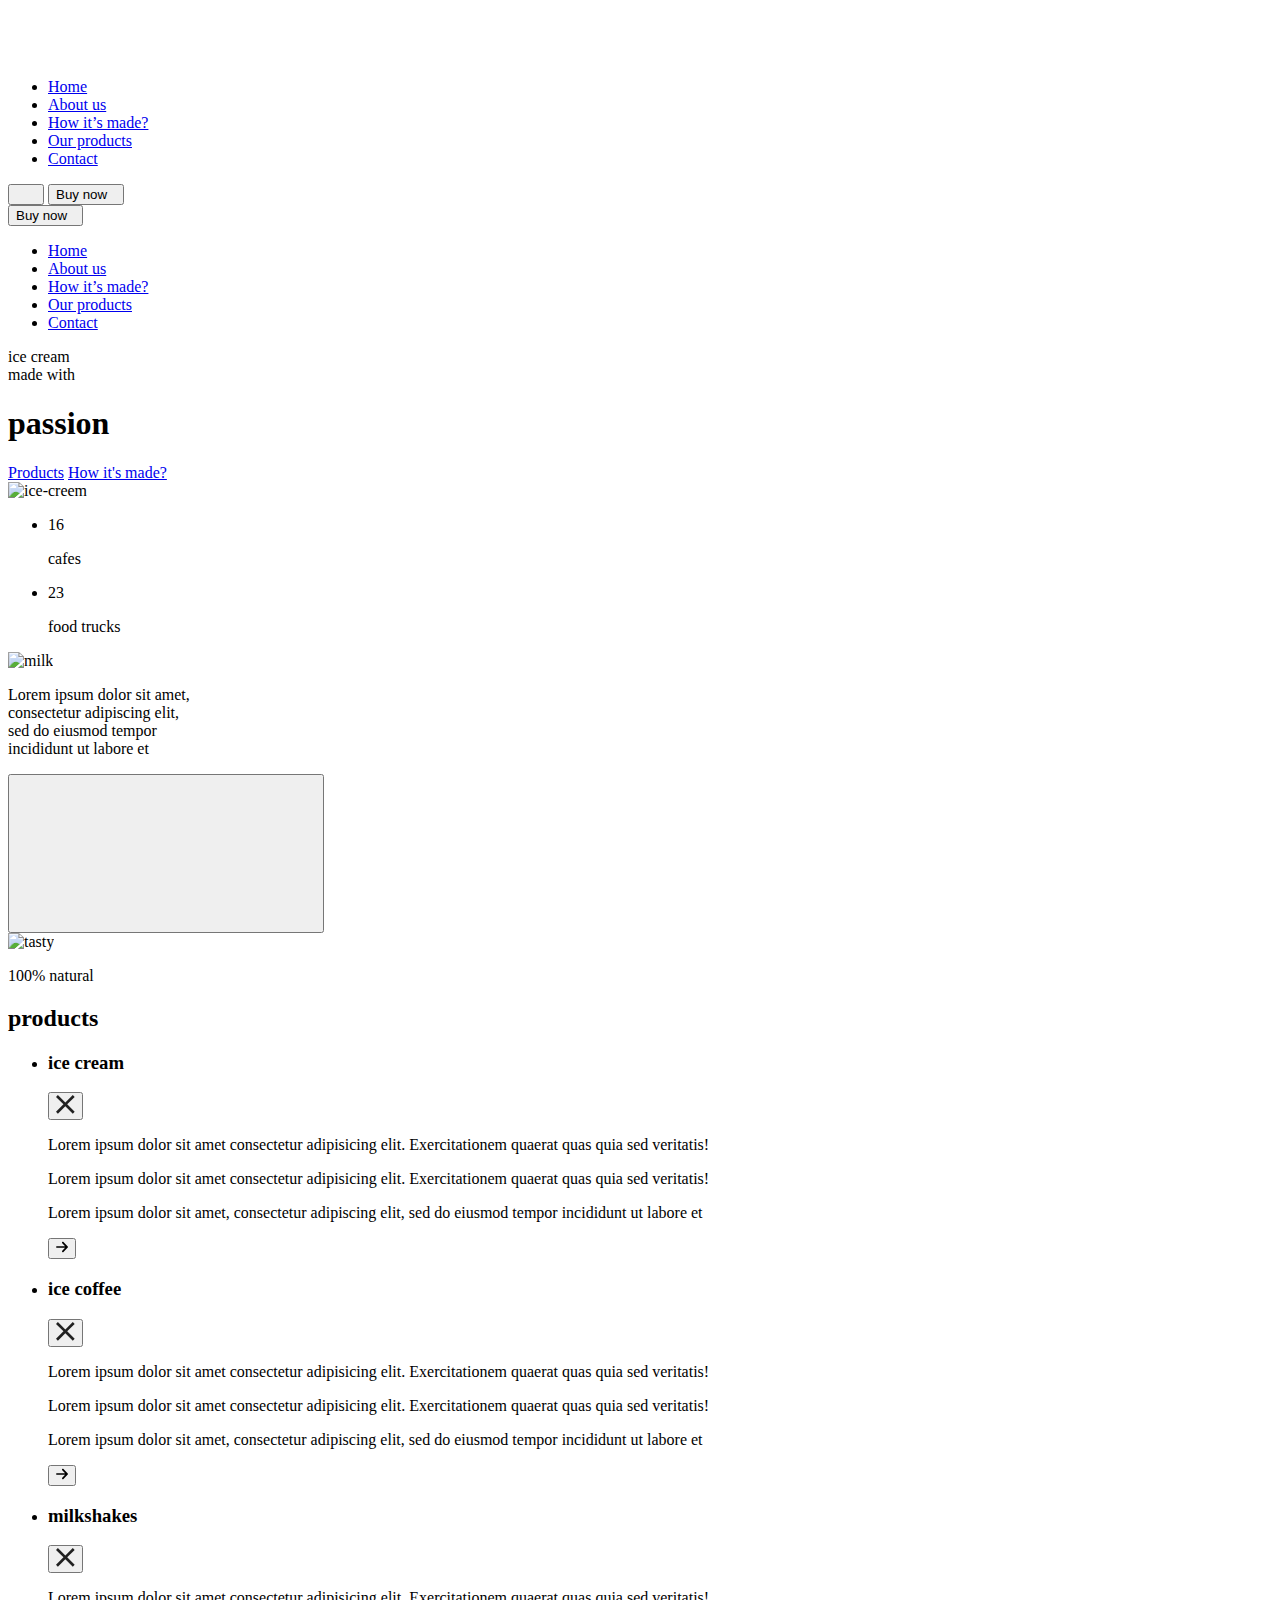
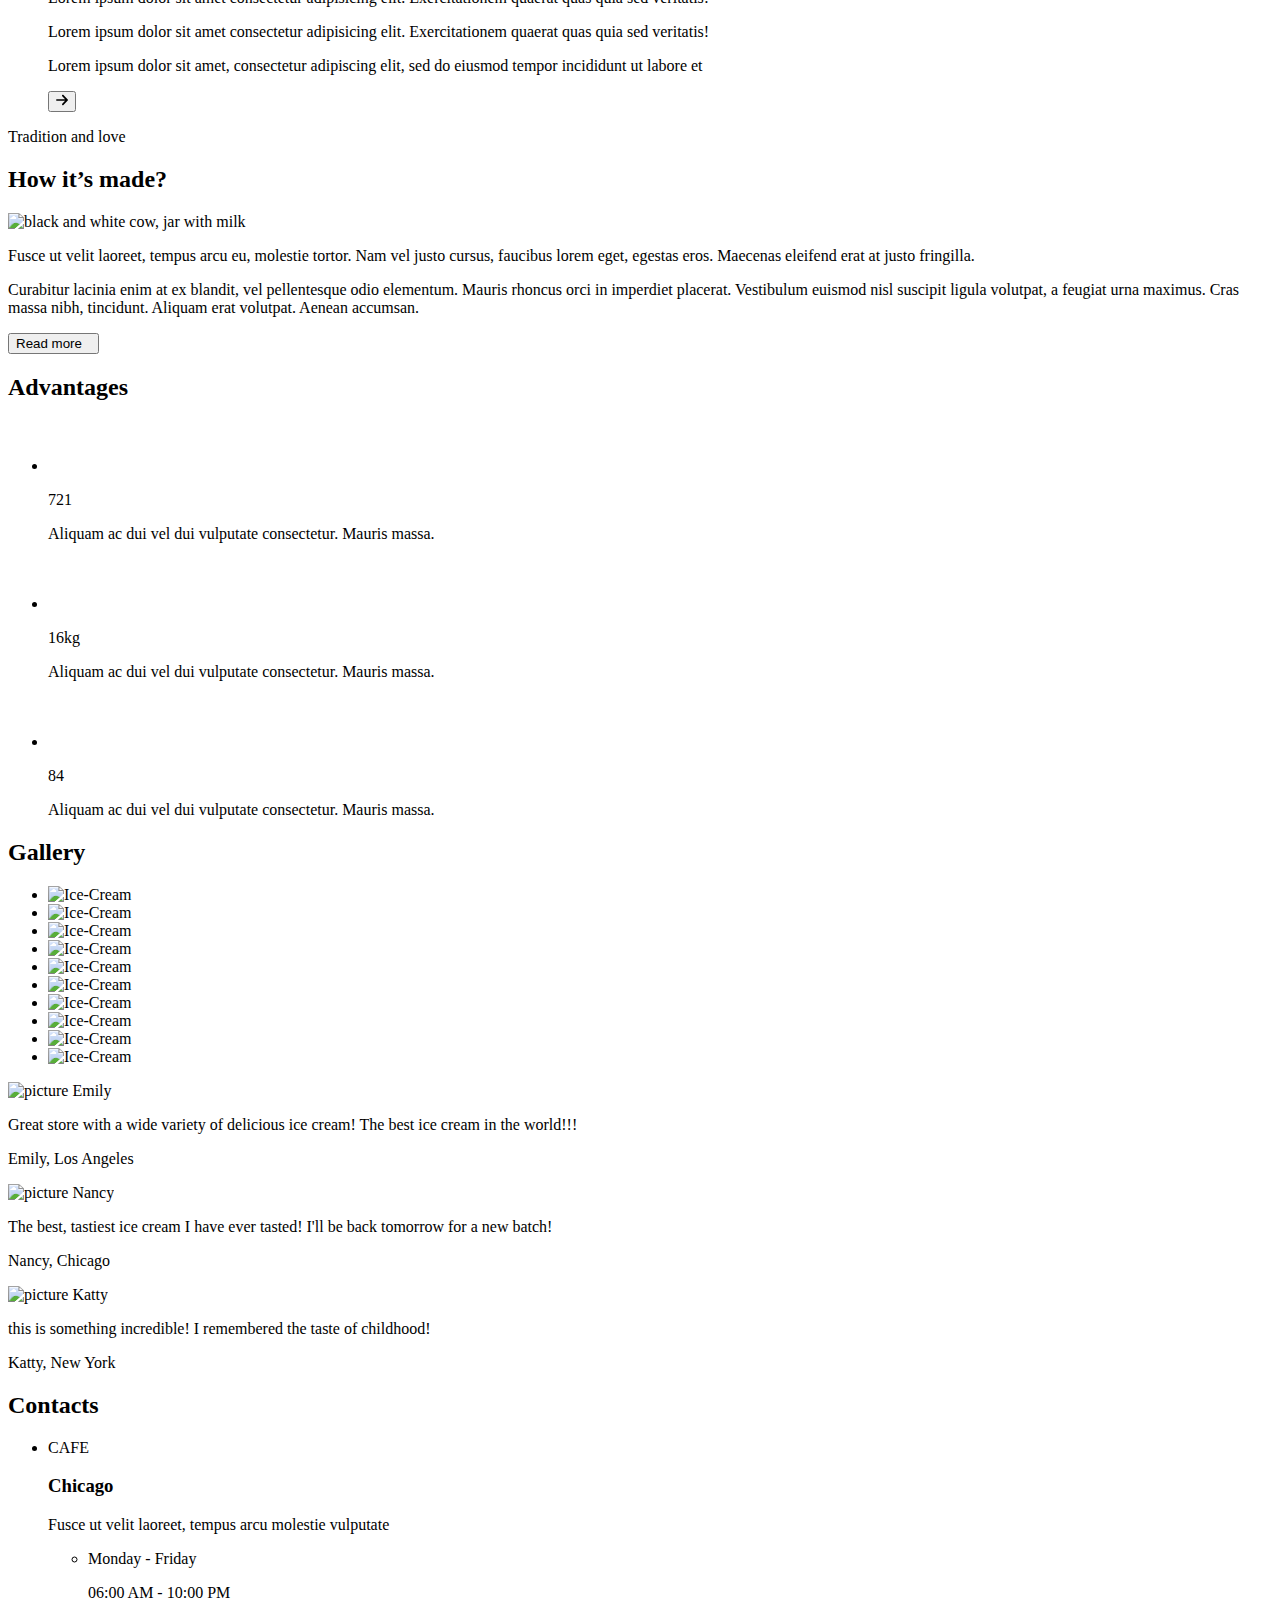
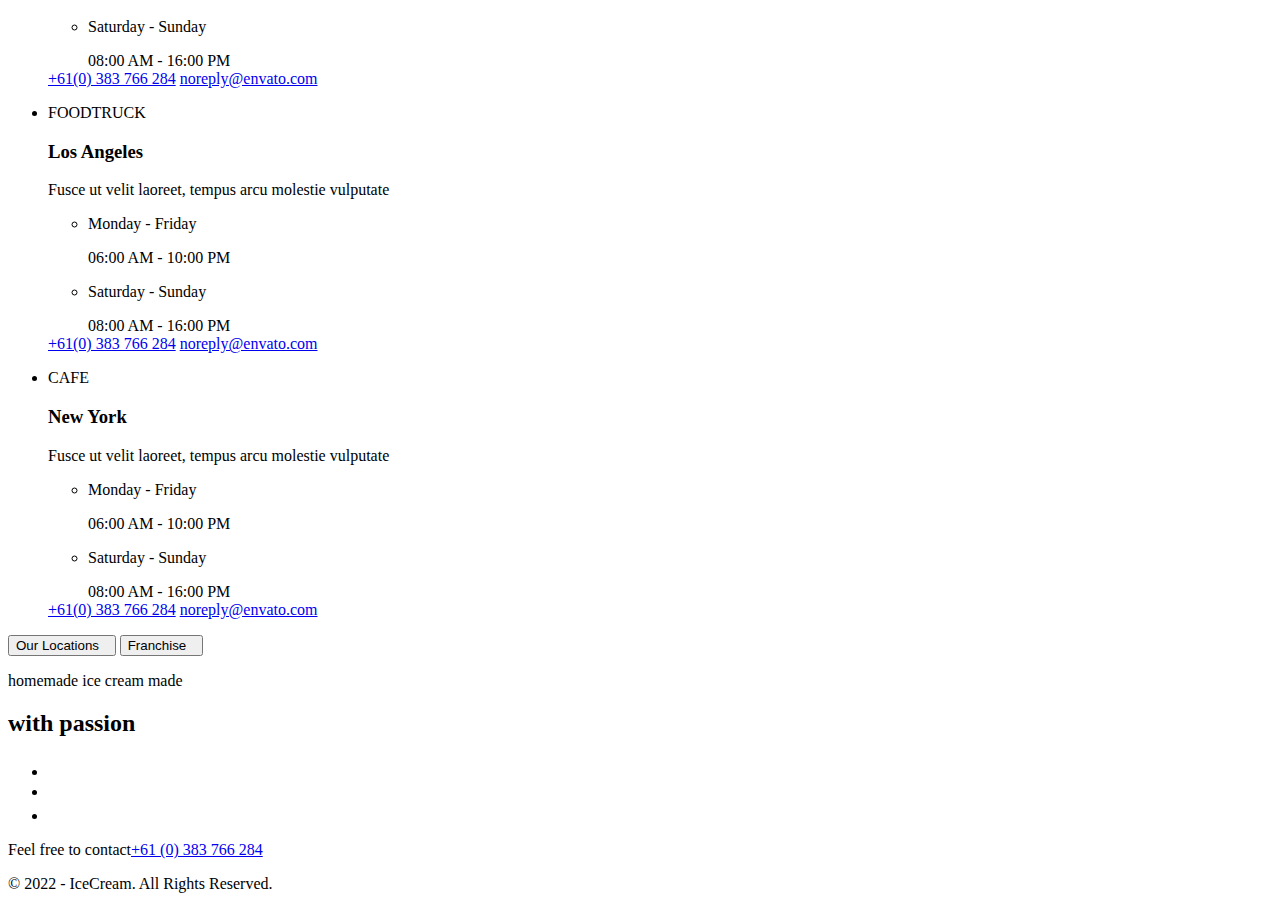
==== index.html @ 9c91da30 "Deploying to gh-pages from @ kalantyr350/team-project-IceCream@18b39ff527b19123bee107fb56b7af96f344f" ====
<!DOCTYPE html><html lang="ru"><head><meta charset="utf-8"><meta name="viewport" content="width=device-width, initial-scale=1.0"><link rel="preconnect" href="https://fonts.googleapis.com"><link rel="preconnect" href="https://fonts.gstatic.com" crossorigin><link href="https://fonts.googleapis.com/css2?family=DM+Sans:wght@400;500;700&family=Titan+One&display=swap" rel="stylesheet"><link rel="icon" type="image/svg+xml" href="/team-project-IceCream/favicon.0c1d0302.svg"><link rel="icon" type="image/png" href="/team-project-IceCream/favicon.6949370d.png"><title>IceCream</title><link rel="stylesheet" href="https://cdnjs.cloudflare.com/ajax/libs/animate.css/4.1.1/animate.min.css"><link rel="stylesheet" href="/team-project-IceCream/index.3d4622b1.css"><script type="module" src="/team-project-IceCream/index.a258be38.js"></script><script src="/team-project-IceCream/index.fa2613f0.js" nomodule="" defer></script></head><body data-body="">  <header class="header__box"> <div class="container container__no-padding header"> <a class="logo" href="#"> <svg class="logo__icon" width="199" height="50"> <use href="/team-project-IceCream/symbol-defs.94a1ba23.svg#icon-header-logo"></use> </svg> </a> <nav class="nav-desktop"> <ul class="nav-desktop__list"> <li class="nav-desktop__item"> <a class="nav__link nav__link--red" href="#">Home</a> </li> <li class="nav-desktop__item"> <a class="nav__link" href="#hero">About us</a> </li> <li class="nav-desktop__item"> <a class="nav__link" href="#about">How it’s made?</a> </li> <li class="nav-desktop__item"> <a class="nav__link" href="#products">Our products</a> </li> <li class="nav-desktop__item"> <a class="nav__link" href="#contacts">Contact</a> </li> </ul> </nav> <button class="mobile-menu__btn" type="button" aria-expanded="false" aria-controls="menu-container" data-menu-button=""> <svg class="mobile-menu__icon" width="20" height="12" aria-label="mobile menu switcher"> <use class="mobile-menu__burger" href="/team-project-IceCream/symbol-defs.94a1ba23.svg#icon-Burger"></use> <use class="mobile-menu__close" href="/team-project-IceCream/symbol-defs.94a1ba23.svg#icon-close"></use> </svg> </button> <button class="btn btn--tablet btn--white" type="button" aria-label="Buy now"> Buy now <svg class="btn__icon--red btn__icon--tablet" width="5" height="8"> <use href="/team-project-IceCream/symbol-defs.94a1ba23.svg#icon-arrow"></use> </svg> </button> </div> <div class="header__menu" id="menu-container" data-menu=""> <button class="btn btn__modal btn--mobile btn--white" type="button" aria-label="Buy now"> Buy now <svg class="btn__icon--modal btn__icon--red" width="4" height="8"> <use href="/team-project-IceCream/symbol-defs.94a1ba23.svg#icon-arrow"></use> </svg> </button> <nav class="nav"> <ul class="nav__list"> <li class="nav__item"> <a class="nav__link nav__link--red" href="#">Home</a> </li> <li class="nav__item"> <a class="nav__link" href="#hero">About us</a> </li> <li class="nav__item"> <a class="nav__link" href="#about">How it’s made?</a> </li> <li class="nav__item"> <a class="nav__link" href="#products">Our products</a> </li> <li class="nav__item"> <a class="nav__link" href="#contacts">Contact</a> </li> </ul> </nav> </div> </header> <main> <section class="hero"> <div class="container hero__container"> <div class="hero__desc"> <p class="hero__upertitle"> ice cream <br> made with </p> <h1 class="hero__title">passion</h1> <a class="btn__hero--red btn--red hero__btn" href="#products" id="products">Products</a> <a class="btn__hero--white btn--white hero__btn" href="#about">How it's made?</a> </div> <div class="hero__circle"></div> <img class="animate__animated animate__bounceInUp hero__ice-img" srcset="/team-project-IceCream/hero-img-2_S.8f963b4f.png     270w, /team-project-IceCream/hero-img-2_M.3c73f5ce.png     740w, /team-project-IceCream/hero-img-2_L.64adb747.png    1110w, /team-project-IceCream/hero-img-2_L@2x.6c833a08.png 1480w" src="/team-project-IceCream/hero-img-2_S.8f963b4f.png" alt="ice-creem"> <div class="count hero__count"> <ul class="count__list"> <li class="count__item count__item--position-right"> <p class="count__numb count__numb--position-right">16</p> <p class="count__text">cafes</p> </li> <li class="count__item"> <p class="count__numb">23</p> <p class="count__text">food trucks</p> </li> </ul> </div> <img class="animate__animated animate__bounceInLeft hero__milk-img" srcset="/team-project-IceCream/hero-img-1_M.9b513e50.png     740w, /team-project-IceCream/hero-img-1_L.14044c7f.png    1110w, /team-project-IceCream/hero-img-1_L@2x.a9b1babf.png 1480w" src="/team-project-IceCream/hero-img-1_M.9b513e50.png" alt="milk"> <div class="hero__thumb thumb"> <p class="hero__text thumb__text"> Lorem ipsum dolor sit amet,<br> consectetur adipiscing elit,<br> sed do eiusmod tempor <br> incididunt ut labore et </p> <button class="thumb__btn" type="button"> <svg class="hero__icon thumb__icon"> <use href="/team-project-IceCream/icons.f85179a1.svg#icon-arrow-right"></use> </svg> </button> </div> <img class="animate__animated animate__bounceInRight hero__testy-img" srcset="/team-project-IceCream/hero-img-3_M.691d2190.png     740w, /team-project-IceCream/hero-img-3_L.ec62154a.png    1110w, /team-project-IceCream/hero-img-3_L@2x.606f3896.png 1480w" src="/team-project-IceCream/hero-img-3_M.691d2190.png" alt="tasty"> </div> </section> <section id="products">  <div class="container"> <p class="products__natural upertitle">100% natural</p> <h2 class="products title" id="products">products</h2> <ul class="product__carts"> <li> <div class="products__cover products__cover--pinc"> <h3 class="products__tipe">ice cream</h3> <div class="list"> <div class="modal__products--menu products-is-hidden" data-products-modal=""> <button type="button" class="modal__products--close-btn" data-products-modal-close=""> <svg width="19" height="19" viewbox="0 0 19 19" fill="none" xmlns="http://www.w3.org/2000/svg"> <path d="M18.6667 1.88L16.7867 0L9.33333 7.45334L1.88 0L0 1.88L7.45334 9.33333L0 16.7867L1.88 18.6667L9.33333 11.2133L16.7867 18.6667L18.6667 16.7867L11.2133 9.33333L18.6667 1.88Z" fill="#212121"> </path> </svg> </button> <p class="products__descr"> Lorem ipsum dolor sit amet consectetur adipisicing elit. Exercitationem quaerat quas quia sed veritatis! </p> </div> <div class="list__modal"> <div class="product__overlay"> <p class="products__descr"> Lorem ipsum dolor sit amet consectetur adipisicing elit. Exercitationem quaerat quas quia sed veritatis! </p> </div> <p class="products__descr"> Lorem ipsum dolor sit amet, consectetur adipiscing elit, sed do eiusmod tempor incididunt ut labore et </p> </div> <button type="button" class="btn__products products__button" data-products-modal-open=""> <svg class="products__icon" width="12" height="12" viewbox="0 0 512 512"> <path d="M318.431 464.716l182.857-182.857c14.283-14.281 14.283-37.438 0-51.72l-182.857-182.857c-14.283-14.281-37.438-14.281-51.72 0-14.282 14.282-14.282 37.438 0 51.72l120.427 120.427h-350.566c-20.198 0-36.572 16.374-36.572 36.572s16.373 36.572 36.572 36.572h350.566l-120.427 120.426c-7.14 7.14-10.711 16.5-10.711 25.86s3.57 18.719 10.711 25.86c14.283 14.283 37.438 14.283 51.72 0z"> </path> </svg> </button> </div> </div> </li> <li> <div class="products__cover products__cover--broun"> <h3 class="products__tipe">ice coffee</h3> <div class="list"> <div class="modal__products--menu products-is-hidden" data-products-modal-2=""> <button type="button" class="modal__products--close-btn" data-products-modal-2-close=""> <svg width="19" height="19" viewbox="0 0 19 19" fill="none" xmlns="http://www.w3.org/2000/svg"> <path d="M18.6667 1.88L16.7867 0L9.33333 7.45334L1.88 0L0 1.88L7.45334 9.33333L0 16.7867L1.88 18.6667L9.33333 11.2133L16.7867 18.6667L18.6667 16.7867L11.2133 9.33333L18.6667 1.88Z" fill="#212121"> </path> </svg> </button> <p class="products__descr"> Lorem ipsum dolor sit amet consectetur adipisicing elit. Exercitationem quaerat quas quia sed veritatis! </p> </div> <div class="list__modal"> <div class="product__overlay"> <p class="products__descr"> Lorem ipsum dolor sit amet consectetur adipisicing elit. Exercitationem quaerat quas quia sed veritatis! </p> </div> <p class="products__descr"> Lorem ipsum dolor sit amet, consectetur adipiscing elit, sed do eiusmod tempor incididunt ut labore et </p> </div> <button class="btn__products products__button" type="button" data-products-modal-2-open=""> <svg class="products__icon" width="12" height="12" viewbox="0 0 512 512"> <path d="M318.431 464.716l182.857-182.857c14.283-14.281 14.283-37.438 0-51.72l-182.857-182.857c-14.283-14.281-37.438-14.281-51.72 0-14.282 14.282-14.282 37.438 0 51.72l120.427 120.427h-350.566c-20.198 0-36.572 16.374-36.572 36.572s16.373 36.572 36.572 36.572h350.566l-120.427 120.426c-7.14 7.14-10.711 16.5-10.711 25.86s3.57 18.719 10.711 25.86c14.283 14.283 37.438 14.283 51.72 0z"> </path> </svg> </button> </div> </div> </li> <li> <div class="products__cover products__cover--green"> <h3 class="products__tipe">milkshakes</h3> <div class="list"> <div class="modal__products--menu products-is-hidden" data-products-modal-3=""> <button type="button" class="modal__products--close-btn" data-products-modal-3-close=""> <svg width="19" height="19" viewbox="0 0 19 19" fill="none" xmlns="http://www.w3.org/2000/svg"> <path d="M18.6667 1.88L16.7867 0L9.33333 7.45334L1.88 0L0 1.88L7.45334 9.33333L0 16.7867L1.88 18.6667L9.33333 11.2133L16.7867 18.6667L18.6667 16.7867L11.2133 9.33333L18.6667 1.88Z" fill="#212121"> </path> </svg> </button> <p class="products__descr"> Lorem ipsum dolor sit amet consectetur adipisicing elit. Exercitationem quaerat quas quia sed veritatis! </p> </div> <div class="list__modal"> <div class="product__overlay"> <p class="products__descr"> Lorem ipsum dolor sit amet consectetur adipisicing elit. Exercitationem quaerat quas quia sed veritatis! </p> </div> <p class="products__descr"> Lorem ipsum dolor sit amet, consectetur adipiscing elit, sed do eiusmod tempor incididunt ut labore et </p> </div> <button class="btn__products products__button" type="button" data-products-modal-3-open=""> <svg class="products__icon" width="12" height="12" viewbox="0 0 512 512"> <path d="M318.431 464.716l182.857-182.857c14.283-14.281 14.283-37.438 0-51.72l-182.857-182.857c-14.283-14.281-37.438-14.281-51.72 0-14.282 14.282-14.282 37.438 0 51.72l120.427 120.427h-350.566c-20.198 0-36.572 16.374-36.572 36.572s16.373 36.572 36.572 36.572h350.566l-120.427 120.426c-7.14 7.14-10.711 16.5-10.711 25.86s3.57 18.719 10.711 25.86c14.283 14.283 37.438 14.283 51.72 0z"> </path> </svg> </button> </div> </div> </li> </ul> </div> </section> <section class="about" id="about"> <div class="container"> <p class="about__upertitle upertitle">Tradition and love</p> <h2 class="title">How it’s made?</h2> <div class="about__wraper"> <picture> <source media="(min-width: 1200px)" width="501" height="501" srcset="/team-project-IceCream/cow_&_milk-L.8866e5c8.png    1x, /team-project-IceCream/cow_&_milk-L@2x.b2babfb7.png 2x" type="image/png"> <source media="(min-width: 768px)" width="336" height="335" srcset="/team-project-IceCream/cow_&_milk-M.c516e154.png    1x, /team-project-IceCream/cow_&_milk-M@2x.08683443.png 2x" type="image/png"> <source media="(min-width: 320px)" width="280" height="279" srcset="/team-project-IceCream/cow_&_milk-S.b6f241de.png    1x, /team-project-IceCream/cow_&_milk-S@2x.0e283db9.png 2x" type="image/png"> <img class="about__pic" width="280" height="279" src="/team-project-IceCream/cow_&_milk-S.b6f241de.png" alt="black and white cow, jar with milk"> </picture> <div> <p class="about__txt"> Fusce ut velit laoreet, tempus arcu eu, molestie tortor. Nam vel justo cursus, faucibus lorem eget, egestas eros. Maecenas eleifend erat at justo fringilla. </p> <p class="about__txt about__txt--light"> Curabitur lacinia enim at ex blandit, vel pellentesque odio elementum. Mauris rhoncus orci in imperdiet placerat. Vestibulum euismod nisl suscipit ligula volutpat, a feugiat urna maximus. Cras massa nibh, tincidunt. <span class="about__txt-span">Aliquam erat volutpat. Aenean accumsan.</span> </p> <button class="btn btn--white" type="button"> Read more <svg class="about-btn__icon" width="5" height="8"> <use href="/team-project-IceCream/symbol-defs.94a1ba23.svg#icon-arrow"></use> </svg> </button> </div> </div> </div> </section> <section class="advantages"> <div class="container"> <h2 class="visually-hidden">Advantages</h2> <ul class="advantages__list"> <li class="advantages__item"> <svg width="33" height="50"> <use href="/team-project-IceCream/icons.f85179a1.svg#icon-frame-1"></use> </svg> <p class="advantages__amount">721</p> <p class="advantages__text"> Aliquam ac dui vel dui vulputate consectetur. Mauris massa. </p> </li> <li class="advantages__item"> <svg width="50" height="50"> <use href="/team-project-IceCream/icons.f85179a1.svg#icon-frame-2"></use> </svg> <p class="advantages__amount">16kg</p> <p class="advantages__text"> Aliquam ac dui vel dui vulputate consectetur. Mauris massa. </p> </li> <li class="advantages__item"> <svg class="advantages__icon" width="44" height="50"> <use href="/team-project-IceCream/symbol-defs.94a1ba23.svg#icon-frame-3"></use> </svg> <p class="advantages__amount">84</p> <p class="advantages__text"> Aliquam ac dui vel dui vulputate consectetur. Mauris massa. </p> </li> </ul> </div> </section> <section class="animated fadeInRightBig gallery__section wow"> <div class="animated fadeInRightBig gallery__container wow"> <h2 class="visually-hidden">Gallery</h2> <ul class="gallery__list list"> <li class="gallery__item-1"> <div class="gallery__thumb"> <picture> <source media="(min-width: 1200px)" srcset="/team-project-IceCream/1home.07853fe1.webp, /team-project-IceCream/1home@2x.51f0af89.webp 2x, /team-project-IceCream/1home@3x.c2828430.webp 3x" type="image/webp"> <source media="(min-width: 1200px)" srcset="/team-project-IceCream/1home.81d6604b.jpg, /team-project-IceCream/1home@2x.0d729398.jpg 2x, /team-project-IceCream/1home@3x.ca6fe672.jpg 3x" type="image/jpg"> <source media="(min-width: 768px)" srcset="/team-project-IceCream/1home.9086d4ee.webp, /team-project-IceCream/1home@2x.04c9656e.webp 2x, /team-project-IceCream/1home@3x.72530633.webp 3x" type="image/webp"> <source media="(min-width: 768px)" srcset="/team-project-IceCream/1home.b2acc236.jpg, /team-project-IceCream/1home@2x.2252088e.jpg 2x, /team-project-IceCream/1home@3x.9dd06cd9.jpg 3x" type="image/jpg"> <source media="(max-width: 767px)" srcset="/team-project-IceCream/1home.661483b3.webp, /team-project-IceCream/1home@2x.574b0a37.webp 2x, /team-project-IceCream/1home@3x.e9f66fc8.webp 3x" type="image/webp"> <source media="(max-width: 767px)" srcset="/team-project-IceCream/1home.656fd512.jpg, /team-project-IceCream/1home@2x.6d85b56c.jpg 2x, /team-project-IceCream/1home@3x.ba9da4b8.jpg 3x" type="image/jpg"> <img src="/team-project-IceCream/1home.656fd512.jpg" alt="Ice-Cream" width="138" height="138"> </picture> </div> </li> <li class="gallery__item-2"> <div class="gallery__thumb"> <picture> <source media="(min-width: 1200px)" srcset="/team-project-IceCream/2home.190d1db8.webp, /team-project-IceCream/2home@2x.1f559911.webp 2x, /team-project-IceCream/2home@3x.dd7164ca.webp 3x" type="image/webp"> <source media="(min-width: 1200px)" srcset="/team-project-IceCream/2home.0a573ef8.jpg, /team-project-IceCream/2home@2x.5315b11c.jpg 2x, /team-project-IceCream/2home@3x.2363ab4e.jpg 3x" type="image/jpg"> <source media="(min-width: 768px)" srcset="/team-project-IceCream/2home.b69db30c.webp, /team-project-IceCream/2home@2x.b7a07f9c.webp 2x, /team-project-IceCream/2home@3x.f7396d0d.webp 3x" type="image/webp"> <source media="(min-width: 768px)" srcset="/team-project-IceCream/2home.e3f4c4cb.jpg, /team-project-IceCream/2home@2x.da241d40.jpg 2x, /team-project-IceCream/2home@3x.7f69c5ba.jpg 3x" type="image/jpg"> <source media="(max-width: 767px)" srcset="/team-project-IceCream/2home.d48d2750.webp, /team-project-IceCream/2home@2x.bebc24a4.webp 2x, /team-project-IceCream/2home@3x.244172d2.webp 3x" type="image/webp"> <source media="(max-width: 767px)" srcset="/team-project-IceCream/2home.639f1b56.jpg, /team-project-IceCream/2home@2x.c66a477c.jpg 2x, /team-project-IceCream/2home@3x.2af76947.jpg 3x" type="image/jpg"> <img src="/team-project-IceCream/2home.639f1b56.jpg" alt="Ice-Cream" width="138" height="138"> </picture> </div> </li> <li class="gallery__item-3"> <div class="gallery__thumb"> <picture> <source media="(min-width: 1200px)" srcset="/team-project-IceCream/3home.cd8d86be.webp, /team-project-IceCream/3home@2x.ab7db70b.webp 2x, /team-project-IceCream/3home@3x.3803e459.webp 3x" type="image/webp"> <source media="(min-width: 1200px)" srcset="/team-project-IceCream/3home.0689c286.jpg, /team-project-IceCream/3home@2x.57a922be.jpg 2x, /team-project-IceCream/3home@3x.15e0a559.jpg 3x" type="image/jpg"> <source media="(min-width: 768px)" srcset="/team-project-IceCream/3home.02a32520.webp, /team-project-IceCream/3home@2x.22d7dbb9.webp 2x, /team-project-IceCream/3home@3x.3a37e2b0.webp 3x" type="image/webp"> <source media="(min-width: 768px)" srcset="/team-project-IceCream/3home.431990d1.jpg, /team-project-IceCream/3home@2x.ae7bba0c.jpg 2x, /team-project-IceCream/3home@3x.bc47adfe.jpg 3x" type="image/jpg"> <source media="(max-width: 767px)" srcset="/team-project-IceCream/3home.6e8ae315.webp, /team-project-IceCream/3home@2x.2c6f6324.webp 2x, /team-project-IceCream/3home@3x.595c745a.webp 3x" type="image/webp"> <source media="(max-width: 767px)" srcset="/team-project-IceCream/3home.e749b6d2.jpg, /team-project-IceCream/3home@2x.3f889603.jpg 2x, /team-project-IceCream/3home@3x.26f7e078.jpg 3x" type="image/jpg"> <img src="/team-project-IceCream/3home.e749b6d2.jpg" alt="Ice-Cream" width="138" height="138"> </picture> </div> </li> <li class="gallery__item-4"> <div class="gallery__thumb"> <picture> <source media="(min-width: 1200px)" srcset="/team-project-IceCream/4home.25f0a99a.webp, /team-project-IceCream/4home@2x.cfc851ad.webp 2x, /team-project-IceCream/4home@3x.22238ecc.webp 3x" type="image/webp"> <source media="(min-width: 1200px)" srcset="/team-project-IceCream/4home.e66a1725.jpg, /team-project-IceCream/4home@2x.4284e257.jpg 2x, /team-project-IceCream/4home@3x.6bfc12f4.jpg 3x" type="image/jpg"> <source media="(min-width: 768px)" srcset="/team-project-IceCream/4home.388c9bc2.webp, /team-project-IceCream/4home@2x.50314771.webp 2x, /team-project-IceCream/4home@3x.9d56ee84.webp 3x" type="image/webp"> <source media="(min-width: 768px)" srcset="/team-project-IceCream/4home.80cd219b.jpg, /team-project-IceCream/4home@2x.b686a675.jpg 2x, /team-project-IceCream/4home@3x.5c796418.jpg 3x" type="image/jpg"> <source media="(max-width: 767px)" srcset="/team-project-IceCream/4home.dad498e2.webp, /team-project-IceCream/4home@2x.9f15ea1f.webp 2x, /team-project-IceCream/4home@3x.00b57efb.webp 3x" type="image/webp"> <source media="(max-width: 767px)" srcset="/team-project-IceCream/4home.d7d38779.jpg, /team-project-IceCream/4home@2x.1e75e555.jpg 2x, /team-project-IceCream/4home@3x.dbc1b52d.jpg 3x" type="image/jpg"> <img src="/team-project-IceCream/4home.d7d38779.jpg" alt="Ice-Cream" width="283" height="283"> </picture> </div> </li> <li class="gallery__item-5"> <div class="gallery__thumb"> <picture> <source media="(min-width: 1200px)" srcset="/team-project-IceCream/5home.0f026df8.webp, /team-project-IceCream/5home@2x.3cd63fed.webp 2x, /team-project-IceCream/5home@3x.fd6698b1.webp 3x" type="image/webp"> <source media="(min-width: 1200px)" srcset="/team-project-IceCream/5home.d31dad17.jpg, /team-project-IceCream/5home@2x.139a1d9f.jpg 2x, /team-project-IceCream/5home@3x.af096e99.jpg 3x" type="image/jpg"> <source media="(min-width: 768px)" srcset="/team-project-IceCream/5home.c43b9bd3.webp, /team-project-IceCream/5home@2x.a88df3db.webp 2x, /team-project-IceCream/5home@3x.dba37937.webp 3x" type="image/webp"> <source media="(min-width: 768px)" srcset="/team-project-IceCream/5home.83240c7c.jpg, /team-project-IceCream/5home@2x.25056274.jpg 2x, /team-project-IceCream/5home@3x.640b420e.jpg 3x" type="image/jpg"> <source media="(max-width: 767px)" srcset="/team-project-IceCream/5home.a1164c24.webp, /team-project-IceCream/5home@2x.c62a443d.webp 2x, /team-project-IceCream/5home@3x.9d4d0d19.webp 3x" type="image/webp"> <source media="(max-width: 767px)" srcset="/team-project-IceCream/5home.a8ef2b3b.jpg, /team-project-IceCream/5home@2x.a3c6cb8f.jpg 2x, /team-project-IceCream/5home@3x.bb4ba409.jpg 3x" type="image/jpg"> <img src="/team-project-IceCream/5home.a8ef2b3b.jpg" alt="Ice-Cream" width="138" height="138"> </picture> </div> </li> <li class="gallery__item-6"> <div class="gallery__thumb"> <picture> <source media="(min-width: 1200px)" srcset="/team-project-IceCream/6home.422fbf2b.webp, /team-project-IceCream/6home@2x.44ad7c1d.webp 2x, /team-project-IceCream/6home@3x.9aaf5078.webp 3x" type="image/webp"> <source media="(min-width: 1200px)" srcset="/team-project-IceCream/6home.ccf6234e.jpg, /team-project-IceCream/6home@2x.04f3eade.jpg 2x, /team-project-IceCream/6home@3x.f3f7069c.jpg 3x" type="image/jpg"> <source media="(min-width: 768px)" srcset="/team-project-IceCream/6home.e0cef9eb.webp, /team-project-IceCream/6home@2x.cb0a05aa.webp 2x, /team-project-IceCream/6home@3x.00c3a97b.webp 3x" type="image/webp"> <source media="(min-width: 768px)" srcset="/team-project-IceCream/6home.fffddd12.jpg, /team-project-IceCream/6home@2x.0b202d96.jpg 2x, /team-project-IceCream/6home@3x.6871cd73.jpg 3x" type="image/jpg"> <source media="(max-width: 767px)" srcset="/team-project-IceCream/6home.ff85364f.webp, /team-project-IceCream/6home@2x.3ac4902c.webp 2x, /team-project-IceCream/6home@3x.4ca46c26.webp 3x" type="image/webp"> <source media="(max-width: 767px)" srcset="/team-project-IceCream/6home.08952628.jpg, /team-project-IceCream/6home@2x.52d4215a.jpg 2x, /team-project-IceCream/6home@3x.30dd2308.jpg 3x" type="image/jpg"> <img src="/team-project-IceCream/6home.08952628.jpg" alt="Ice-Cream" width="138" height="138"> </picture> </div> </li> <li class="gallery__item-7"> <div class="gallery__thumb"> <picture> <source media="(min-width: 1200px)" srcset="/team-project-IceCream/7home.a083cb83.webp, /team-project-IceCream/7home@2x.781ca145.webp 2x, /team-project-IceCream/7home@3x.5c5dfc5a.webp 3x" type="image/webp"> <source media="(min-width: 1200px)" srcset="/team-project-IceCream/7home.9147b4f0.jpg, /team-project-IceCream/7home@2x.593a0e47.jpg 2x, /team-project-IceCream/7home@3x.bc9908df.jpg 3x" type="image/jpg"> <source media="(min-width: 768px)" srcset="/team-project-IceCream/7home.0acbe172.webp, /team-project-IceCream/7home@2x.dca9722a.webp 2x, /team-project-IceCream/7home@3x.972c325c.webp 3x" type="image/webp"> <source media="(min-width: 768px)" srcset="/team-project-IceCream/7home.453e38c8.jpg, /team-project-IceCream/7home@2x.1ff4a90e.jpg 2x, /team-project-IceCream/7home@3x.b3ac5f75.jpg 3x" type="image/jpg"> <source media="(max-width: 767px)" srcset="/team-project-IceCream/7home.a0fad184.webp, /team-project-IceCream/7home@2x.dc014c9e.webp 2x, /team-project-IceCream/7home@3x.6ca50ac0.webp 3x" type="image/webp"> <source media="(max-width: 767px)" srcset="/team-project-IceCream/7home.ce123b09.jpg, /team-project-IceCream/5home@2x.a3c6cb8f.jpg 2x, /team-project-IceCream/7home@3x.15150722.jpg 3x" type="image/jpg"> <img src="/team-project-IceCream/7home.ce123b09.jpg" alt="Ice-Cream" width="138" height="138"> </picture> </div> </li> <li class="gallery__item-8"> <div class="gallery__thumb"> <picture> <source media="(min-width: 1200px)" srcset="/team-project-IceCream/8home.826e7fee.webp, /team-project-IceCream/8home@2x.38545597.webp 2x, /team-project-IceCream/8home@3x.5f89a47f.webp 3x" type="image/webp"> <source media="(min-width: 1200px)" srcset="/team-project-IceCream/8home.ebab549b.jpg, /team-project-IceCream/8home@2x.a91e3014.jpg 2x, /team-project-IceCream/8home@3x.694b9bd0.jpg 3x" type="image/jpg"> <source media="(min-width: 768px)" srcset="/team-project-IceCream/8home.a5d0df22.webp, /team-project-IceCream/8home@2x.51024d0e.webp 2x, /team-project-IceCream/8home@3x.881f4611.webp 3x" type="image/webp"> <source media="(min-width: 768px)" srcset="/team-project-IceCream/8home.bca6fce3.jpg, /team-project-IceCream/8home@2x.ffc2c51f.jpg 2x, /team-project-IceCream/8home@3x.a1a923ee.jpg 3x" type="image/jpg"> <source media="(max-width: 767px)" srcset="/team-project-IceCream/8home.b67d171e.webp, /team-project-IceCream/8home@2x.88133e26.webp 2x, /team-project-IceCream/8home@3x.df2bd28e.webp 3x" type="image/webp"> <source media="(max-width: 767px)" srcset="/team-project-IceCream/8home.59385d6e.jpg, /team-project-IceCream/6home@2x.52d4215a.jpg 2x, /team-project-IceCream/8home@3x.28a4305f.jpg 3x" type="image/jpg"> <img src="/team-project-IceCream/8home.59385d6e.jpg" alt="Ice-Cream" width="138" height="138"> </picture> </div> </li> <li class="gallery__item-9"> <div class="gallery__thumb"> <picture> <source media="(min-width: 1200px)" srcset="/team-project-IceCream/9home.646c4719.webp, /team-project-IceCream/9home@2x.f3ef91c4.webp 2x, /team-project-IceCream/9home@3x.254263d2.webp 3x" type="image/webp"> <source media="(min-width: 1200px)" srcset="/team-project-IceCream/9home.6b68f805.jpg, /team-project-IceCream/9home@2x.e650b80a.jpg 2x, /team-project-IceCream/9home@3x.39820546.jpg 3x" type="image/jpg"> <source media="(min-width: 768px)" srcset="/team-project-IceCream/9home.faedfdbc.webp, /team-project-IceCream/9home@2x.3297ac96.webp 2x, /team-project-IceCream/9home@3x.08754d9c.webp 3x" type="image/webp"> <source media="(min-width: 768px)" srcset="/team-project-IceCream/9home.ba1645e8.jpg, /team-project-IceCream/9home@2x.75b4db30.jpg 2x, /team-project-IceCream/9home@3x.c71e0f12.jpg 3x" type="image/jpg"> <source media="(max-width: 767px)" srcset="/team-project-IceCream/9home.a720887b.webp, /team-project-IceCream/9home@2x.858e51a1.webp 2x, /team-project-IceCream/9home@3x.4d614a7d.webp 3x" type="image/webp"> <source media="(max-width: 767px)" srcset="/team-project-IceCream/9home.17b8e31c.jpg, /team-project-IceCream/9home@2x.1a4e369f.jpg 2x, /team-project-IceCream/9home@3x.eefd2b18.jpg 3x" type="image/jpg"> <img src="/team-project-IceCream/9home.17b8e31c.jpg" alt="Ice-Cream" width="138" height="138"> </picture> </div> </li> <li class="gallery__item-10"> <div class="gallery__thumb"> <picture> <source media="(min-width: 1200px)" srcset="/team-project-IceCream/10home.0bd8f9be.webp, /team-project-IceCream/10home@2x.05294c70.webp 2x, /team-project-IceCream/6home@3x.9aaf5078.webp 3x" type="image/webp"> <source media="(min-width: 1200px)" srcset="/team-project-IceCream/10home.de00f6e7.jpg, /team-project-IceCream/10home@2x.e2868d59.jpg 2x, /team-project-IceCream/10home@3x.48af51af.jpg 3x" type="image/jpg"> <source media="(min-width: 768px)" srcset="/team-project-IceCream/10home.87ba99d4.webp, /team-project-IceCream/10home@2x.da64f7a6.webp 2x, /team-project-IceCream/10home@3x.b6197d51.webp 3x" type="image/webp"> <source media="(min-width: 768px)" srcset="/team-project-IceCream/10home.f5cb2227.jpg, /team-project-IceCream/10home@2x.d0101907.jpg 2x, /team-project-IceCream/10home@3x.b49767ff.jpg 3x" type="image/jpg"> <source media="(max-width: 767px)" srcset="/team-project-IceCream/10home.63b4ccf3.webp, /team-project-IceCream/10home@2x.d71089b2.webp 2x, /team-project-IceCream/10home@3x.b49476d8.webp 3x" type="image/webp"> <source media="(max-width: 767px)" srcset="/team-project-IceCream/10home.a9b49a97.jpg, /team-project-IceCream/10home@2x.ab85c9be.jpg 2x, /team-project-IceCream/10home@3x.c7e6b0cb.jpg 3x" type="image/jpg"> <img src="/team-project-IceCream/10home.a9b49a97.jpg" alt="Ice-Cream" width="138" height="138"> </picture> </div> </li> </ul> </div> </section> <section class="reviews section section--no-padding"> <div class="container"> <h2 hidden>Reviews</h2> <article class="article"> <h2 hidden>Customer Reviews</h2> <div class="customerreviews swiper"> <div class="swiper-wrapper"> <div class="swiper-slide"> <div class="customer-thumb"> <picture> <source media="(min-width: 1200px)" srcset="/team-project-IceCream/testimonials_1-L.3dab16f7.jpg    1x, /team-project-IceCream/testimonials_1-L@2x.0461cff0.jpg 2x" type="image/jpg"> <source media="(min-width: 768px)" srcset="/team-project-IceCream/testimonials_1-M.3dab16f7.jpg    1x, /team-project-IceCream/testimonials_1-M@2x.0461cff0.jpg 2x" type="image/jpg"> <source media="(max-width: 767px)" srcset="/team-project-IceCream/testimonials_1-S.63a19129.png    1x, /team-project-IceCream/testimonials_1-S@2x.fa3a02a1.png 2x" type="image/png"> <img class="thumb__avatar" src="/team-project-IceCream/testimonials_1-S.63a19129.png" alt="picture Emily" width="85" height="85" loading="lazy"> </picture> </div> <div class="swiper-slide__content"> <div class="swiper-slide__thumb"> <p class="swiper-slide__text"> Great store with a wide variety of delicious ice cream! The best ice cream in the world!!! </p> </div> </div> <div class="swiper-slide__subtitle"> <p>Emily, Los Angeles</p> </div> </div> <div class="swiper-slide"> <div class="customer-thumb"> <picture> <source media="(min-width: 1200px)" srcset="/team-project-IceCream/testimonials_2-L.35da716a.png    1x, /team-project-IceCream/testimonials_2-L@2x.3c154f72.png 2x" type="image/png"> <source media="(min-width: 768px)" srcset="/team-project-IceCream/testimonials_2-L.35da716a.png    1x, /team-project-IceCream/testimonials_2-L@2x.3c154f72.png 2x" type="image/png"> <source media="(max-width: 767px)" srcset="/team-project-IceCream/testimonials_2-L.35da716a.png    1x, /team-project-IceCream/testimonials_2-L@2x.3c154f72.png 2x" type="image/png"> <img class="thumb__avatar" src="/team-project-IceCream/testimonials_2-L.35da716a.png" alt="picture Nancy" width="85" height="85" loading="lazy"> </picture> </div> <div class="swiper-slide__content"> <div class="swiper-slide__thumb"> <p class="swiper-slide__text"> The best, tastiest ice cream I have ever tasted! I'll be back tomorrow for a new batch! </p> </div> </div> <div class="swiper-slide__subtitle"> <p>Nancy, Chicago</p> </div> </div> <div class="swiper-slide"> <div class="customer-thumb"> <picture> <source media="(min-width: 1200px)" srcset="/team-project-IceCream/testimonials_3-L.d03e3e7d.jpg    1x, /team-project-IceCream/testimonials_3-L@2x.a8f14d45.jpg 2x" type="image/jpg"> <source media="(min-width: 768px)" srcset="/team-project-IceCream/testimonials_3-L.d03e3e7d.jpg    1x, /team-project-IceCream/testimonials_3-L@2x.a8f14d45.jpg 2x" type="image/jpg"> <source media="(max-width: 767px)" srcset="/team-project-IceCream/testimonials_3-L.d03e3e7d.jpg    1x, /team-project-IceCream/testimonials_3-L@2x.a8f14d45.jpg 2x" type="image/jpg"> <img class="thumb__avatar" src="/team-project-IceCream/testimonials_3-L.d03e3e7d.jpg" alt="picture Katty" loading="lazy"> </picture> </div> <div class="swiper-slide__content"> <div class="swiper-slide__thumb"> <p class="swiper-slide__text"> this is something incredible! I remembered the taste of childhood! </p> </div> </div> <div class="swiper-slide__subtitle"> <p>Katty, New York</p> </div> </div> <div class="swiper-pagination"></div> </div> </div>     </article> </div> </section> <section class="contacts"> <h2 id="contacts" class="visually-hidden">Contacts</h2> <div class="contacts__container container"> <ul class="contact__set"> <li class="contacts__card"> <p class="contact__branch">CAFE</p> <div class="branch__box branch__place"> <h3 class="branch__city">Chicago</h3> <p class="branch__descr">Fusce ut velit laoreet, tempus arcu molestie vulputate</p> </div> <div class="branch__box"> <ul class="branch__schedule"> <li class="schedule__item"> <p class="branch__days">Monday - Friday</p> <span class="branch__time"> <time>06:00</time> AM - <time>10:00</time> PM </span> </li> <li class="schedule__item"> <p class="branch__days">Saturday - Sunday</p> <span class="branch__time"> <time>08:00</time> AM - <time>16:00</time> PM </span> </li> </ul> </div> <div class="branch__contact"> <a class="contact__item" href="tel:+61(0)383766284">+61(0) 383 766 284</a> <a class="contact__item" href="mailto:noreply@envato.com">noreply@envato.com</a> </div> </li> <li class="contacts__card"> <p class="contact__branch contact__branch--green">FOODTRUCK</p> <div class="branch__box branch__place"> <h3 class="branch__city">Los Angeles</h3> <p class="branch__descr">Fusce ut velit laoreet, tempus arcu molestie vulputate</p> </div> <div class="branch__box"> <ul class="branch__schedule"> <li class="schedule__item"> <p class="branch__days">Monday - Friday</p> <span class="branch__time"> <time>06:00</time> AM - <time>10:00</time> PM </span> </li> <li class="schedule__item"> <p class="branch__days">Saturday - Sunday</p> <span class="branch__time"> <time>08:00</time> AM - <time>16:00</time> PM </span> </li> </ul> </div> <div class="branch__contact"> <a class="contact__item" href="tel:+61(0)383766284">+61(0) 383 766 284</a> <a class="contact__item" href="mailto:noreply@envato.com">noreply@envato.com</a> </div> </li> <li class="contacts__card"> <p class="contact__branch">CAFE</p> <div class="branch__box branch__place"> <h3 class="branch__city">New York</h3> <p class="branch__descr">Fusce ut velit laoreet, tempus arcu molestie vulputate</p> </div> <div class="branch__box"> <ul class="branch__schedule"> <li class="schedule__item"> <p class="branch__days">Monday - Friday</p> <span class="branch__time"> <time>06:00</time> AM - <time>10:00</time> PM </span> </li> <li class="schedule__item"> <p class="branch__days">Saturday - Sunday</p> <span class="branch__time"> <time>08:00</time> AM - <time>16:00</time> PM </span> </li> </ul> </div> <div class="branch__contact"> <a class="contact__item" href="tel:+61(0)383766284">+61(0) 383 766 284</a> <a class="contact__item" href="mailto:noreply@envato.com">noreply@envato.com</a> </div> </li> </ul> <div class="contact__btn"> <button class="btn btn__with-icon btn--red" type="button" aria-label="Our Locations">Our Locations <svg class="btn__icon btn__icon--mobile" width="5" height="8"> <use href="/team-project-IceCream/symbol-defs.94a1ba23.svg#icon-arrow"></use> </svg> </button> <button class="btn btn__with-icon btn--white" type="button" aria-label="Franchise">Franchise <svg class="btn__icon btn__icon--red" width="5" height="8"> <use href="/team-project-IceCream/symbol-defs.94a1ba23.svg#icon-arrow"></use> </svg> </button> </div> </div> </section> <footer class="footer"> <div class="container footer__group"> <div class="footer__title-group"> <p class="footer__title upertitle">homemade ice cream <span class="footer__text-blok">made</span></p> <h2 class="footer__title_text title">with <span class="footer__text-blok">passion</span></h2> </div> <div class="footer__social-group"> <ul class="footer__social-list"> <li class="footer__social-item"> <a href="https://https://github.com/" class="footer__social-link" aria-label="instagram" target="_blank" rel="noopener noreferrer"> <svg class="footer__social-icon" width="20" height="20"> <use href="/team-project-IceCream/symbol-defs.94a1ba23.svg#icon-github"></use> </svg> </a> </li> <li class="footer__social-item"> <a href="https://web.telegram.org/" class="footer__social-link" aria-label="twitter" target="_blank" rel="noopener noreferrer"> <svg class="footer__social-icon" width="20.4" height="15.87"> <use href="/team-project-IceCream/symbol-defs.94a1ba23.svg#icon-telegram"></use> </svg> </a> </li> <li class="footer__social-item"> <a href="https://uk-ua.facebook.com/" class="footer__social-link" aria-label="facebook" target="_blank" rel="noopener noreferrer"> <svg class="footer__social-icon" width="9.35" height="20.4"> <use href="/team-project-IceCream/symbol-defs.94a1ba23.svg#icon-facebook"></use> </svg> </a> </li> </ul> <div class="footer__tell-group"> <p class="footer__tell-text">Feel free to contact<a class="footer__tell" href="tel:+380961111111">+61 (0) 383 766 284</a></p> </div> </div> </div> <div class="footer__copyright"> <p class="copyright">© 2022 - IceCream. <span class="footer__text--box">All Rights Reserved.</span></p> </div> </footer> </main> </body></html>
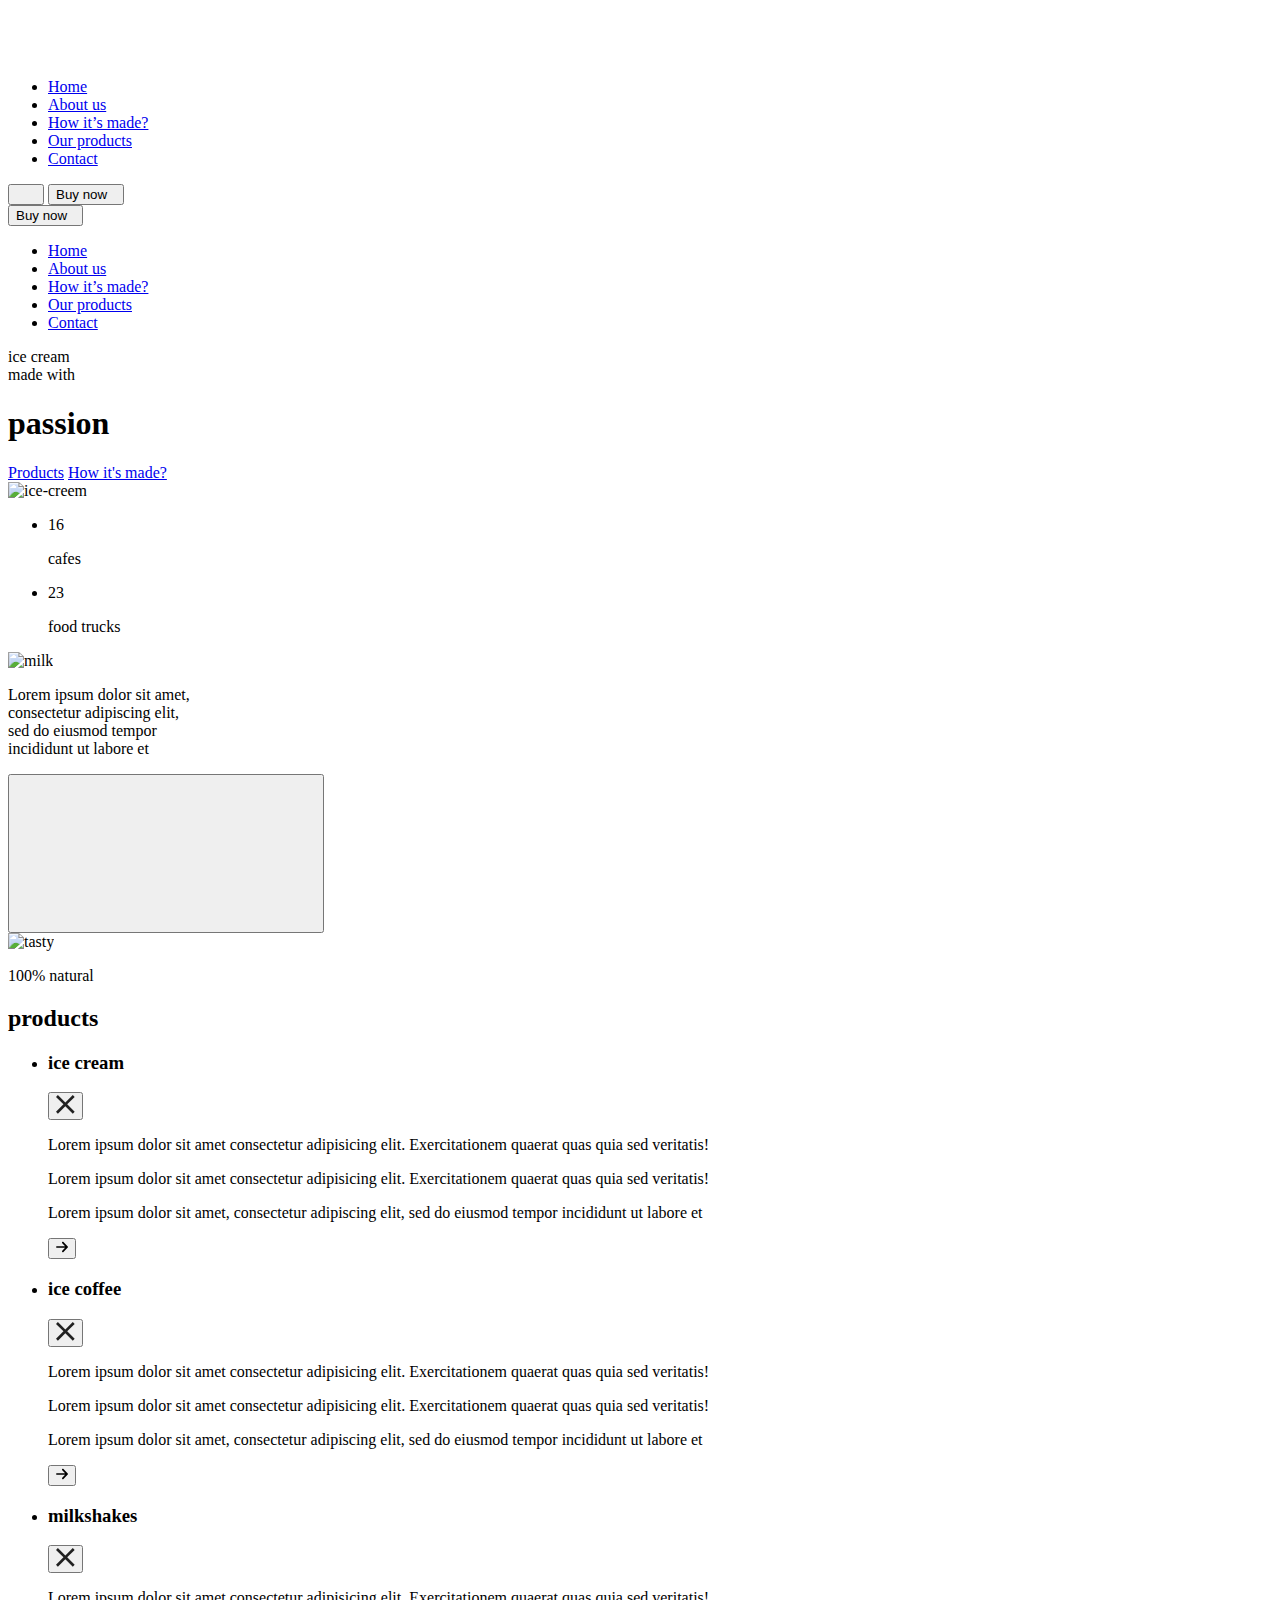
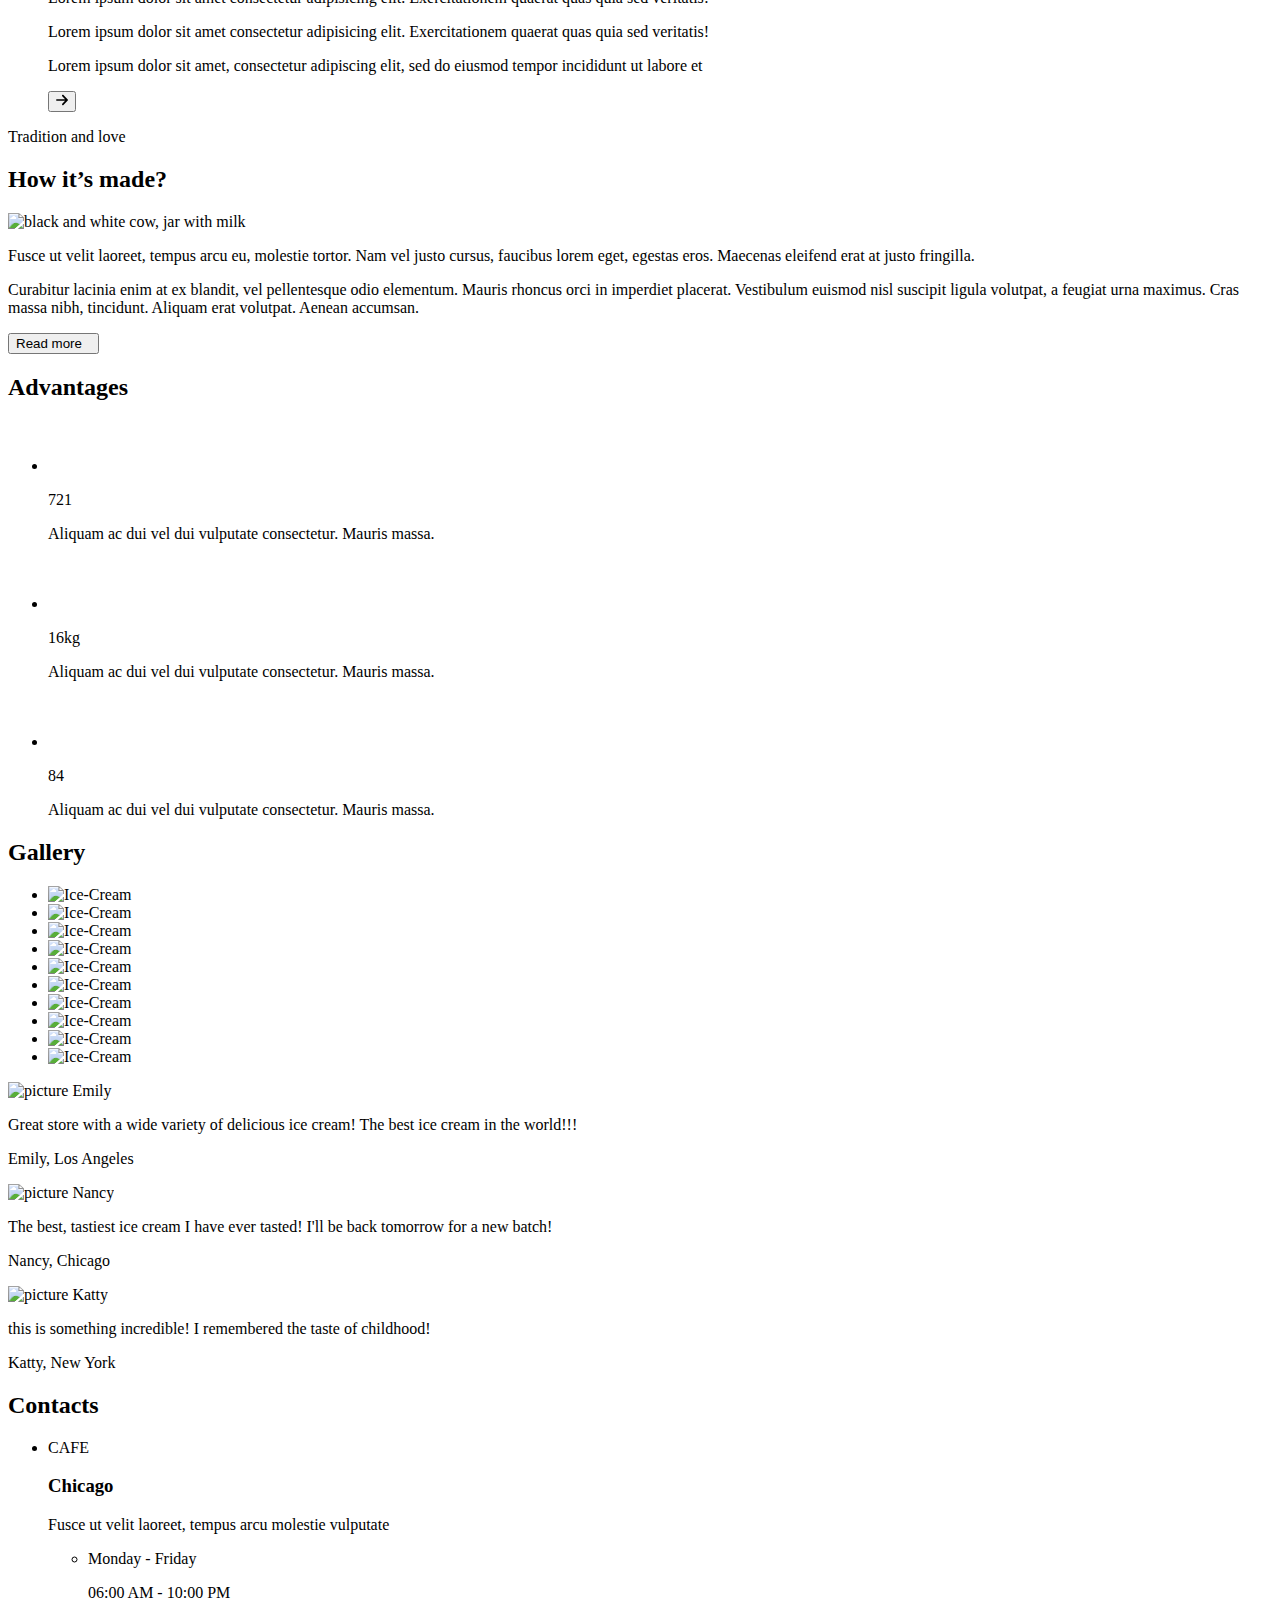
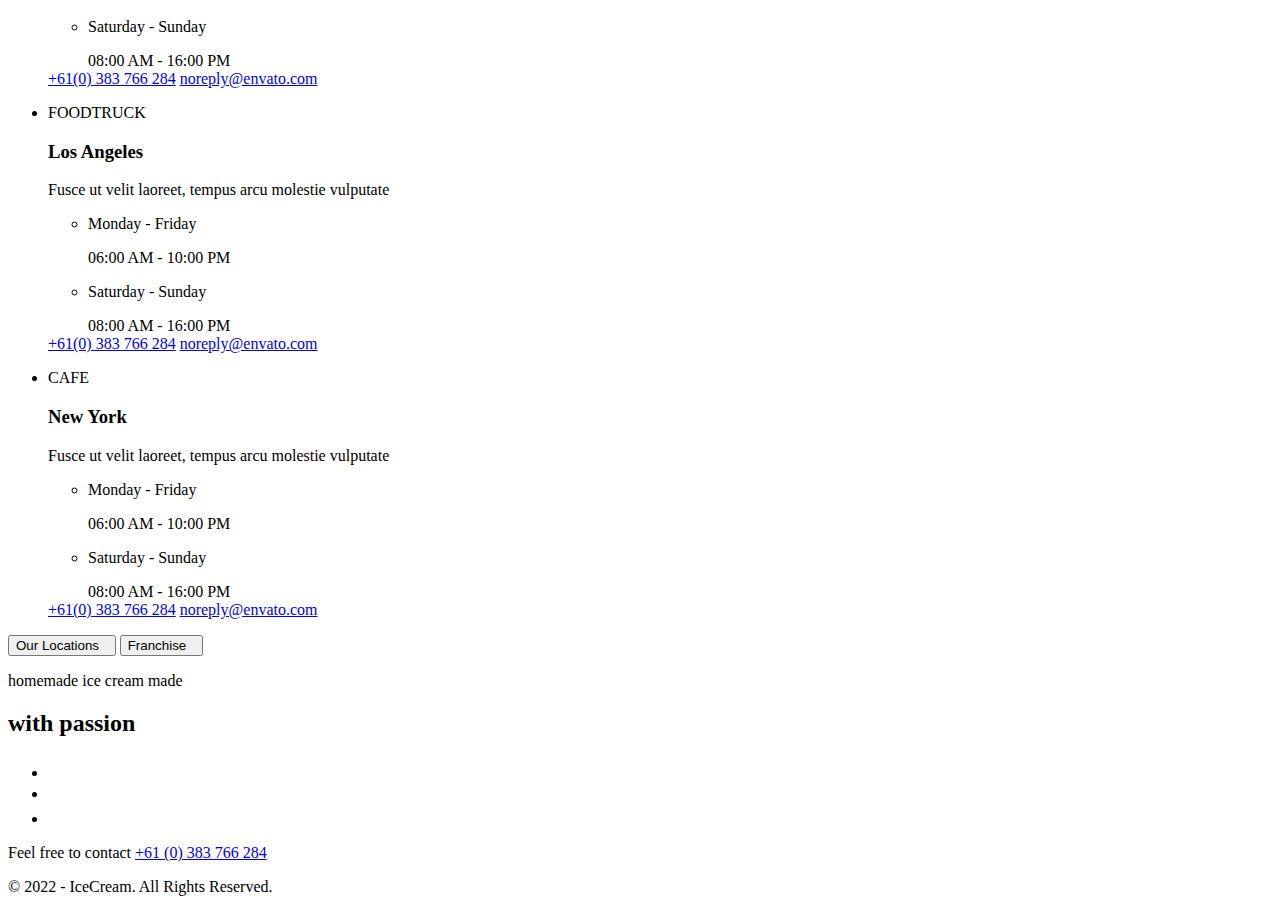
==== commit b649206d: "Deploying to gh-pages from @ kalantyr350/team-project-IceCream@afedbdd01d33671b341b2620486c013cd6229" ====
--- a/index.html
+++ b/index.html
@@ -1 +1 @@
-<!DOCTYPE html><html lang="ru"><head><meta charset="utf-8"><meta name="viewport" content="width=device-width, initial-scale=1.0"><link rel="preconnect" href="https://fonts.googleapis.com"><link rel="preconnect" href="https://fonts.gstatic.com" crossorigin><link href="https://fonts.googleapis.com/css2?family=DM+Sans:wght@400;500;700&family=Titan+One&display=swap" rel="stylesheet"><link rel="icon" type="image/svg+xml" href="/team-project-IceCream/favicon.0c1d0302.svg"><link rel="icon" type="image/png" href="/team-project-IceCream/favicon.6949370d.png"><title>IceCream</title><link rel="stylesheet" href="https://cdnjs.cloudflare.com/ajax/libs/animate.css/4.1.1/animate.min.css"><link rel="stylesheet" href="/team-project-IceCream/index.3d4622b1.css"><script type="module" src="/team-project-IceCream/index.a258be38.js"></script><script src="/team-project-IceCream/index.fa2613f0.js" nomodule="" defer></script></head><body data-body="">  <header class="header__box"> <div class="container container__no-padding header"> <a class="logo" href="#"> <svg class="logo__icon" width="199" height="50"> <use href="/team-project-IceCream/symbol-defs.94a1ba23.svg#icon-header-logo"></use> </svg> </a> <nav class="nav-desktop"> <ul class="nav-desktop__list"> <li class="nav-desktop__item"> <a class="nav__link nav__link--red" href="#">Home</a> </li> <li class="nav-desktop__item"> <a class="nav__link" href="#hero">About us</a> </li> <li class="nav-desktop__item"> <a class="nav__link" href="#about">How it’s made?</a> </li> <li class="nav-desktop__item"> <a class="nav__link" href="#products">Our products</a> </li> <li class="nav-desktop__item"> <a class="nav__link" href="#contacts">Contact</a> </li> </ul> </nav> <button class="mobile-menu__btn" type="button" aria-expanded="false" aria-controls="menu-container" data-menu-button=""> <svg class="mobile-menu__icon" width="20" height="12" aria-label="mobile menu switcher"> <use class="mobile-menu__burger" href="/team-project-IceCream/symbol-defs.94a1ba23.svg#icon-Burger"></use> <use class="mobile-menu__close" href="/team-project-IceCream/symbol-defs.94a1ba23.svg#icon-close"></use> </svg> </button> <button class="btn btn--tablet btn--white" type="button" aria-label="Buy now"> Buy now <svg class="btn__icon--red btn__icon--tablet" width="5" height="8"> <use href="/team-project-IceCream/symbol-defs.94a1ba23.svg#icon-arrow"></use> </svg> </button> </div> <div class="header__menu" id="menu-container" data-menu=""> <button class="btn btn__modal btn--mobile btn--white" type="button" aria-label="Buy now"> Buy now <svg class="btn__icon--modal btn__icon--red" width="4" height="8"> <use href="/team-project-IceCream/symbol-defs.94a1ba23.svg#icon-arrow"></use> </svg> </button> <nav class="nav"> <ul class="nav__list"> <li class="nav__item"> <a class="nav__link nav__link--red" href="#">Home</a> </li> <li class="nav__item"> <a class="nav__link" href="#hero">About us</a> </li> <li class="nav__item"> <a class="nav__link" href="#about">How it’s made?</a> </li> <li class="nav__item"> <a class="nav__link" href="#products">Our products</a> </li> <li class="nav__item"> <a class="nav__link" href="#contacts">Contact</a> </li> </ul> </nav> </div> </header> <main> <section class="hero"> <div class="container hero__container"> <div class="hero__desc"> <p class="hero__upertitle"> ice cream <br> made with </p> <h1 class="hero__title">passion</h1> <a class="btn__hero--red btn--red hero__btn" href="#products" id="products">Products</a> <a class="btn__hero--white btn--white hero__btn" href="#about">How it's made?</a> </div> <div class="hero__circle"></div> <img class="animate__animated animate__bounceInUp hero__ice-img" srcset="/team-project-IceCream/hero-img-2_S.8f963b4f.png     270w, /team-project-IceCream/hero-img-2_M.3c73f5ce.png     740w, /team-project-IceCream/hero-img-2_L.64adb747.png    1110w, /team-project-IceCream/hero-img-2_L@2x.6c833a08.png 1480w" src="/team-project-IceCream/hero-img-2_S.8f963b4f.png" alt="ice-creem"> <div class="count hero__count"> <ul class="count__list"> <li class="count__item count__item--position-right"> <p class="count__numb count__numb--position-right">16</p> <p class="count__text">cafes</p> </li> <li class="count__item"> <p class="count__numb">23</p> <p class="count__text">food trucks</p> </li> </ul> </div> <img class="animate__animated animate__bounceInLeft hero__milk-img" srcset="/team-project-IceCream/hero-img-1_M.9b513e50.png     740w, /team-project-IceCream/hero-img-1_L.14044c7f.png    1110w, /team-project-IceCream/hero-img-1_L@2x.a9b1babf.png 1480w" src="/team-project-IceCream/hero-img-1_M.9b513e50.png" alt="milk"> <div class="hero__thumb thumb"> <p class="hero__text thumb__text"> Lorem ipsum dolor sit amet,<br> consectetur adipiscing elit,<br> sed do eiusmod tempor <br> incididunt ut labore et </p> <button class="thumb__btn" type="button"> <svg class="hero__icon thumb__icon"> <use href="/team-project-IceCream/icons.f85179a1.svg#icon-arrow-right"></use> </svg> </button> </div> <img class="animate__animated animate__bounceInRight hero__testy-img" srcset="/team-project-IceCream/hero-img-3_M.691d2190.png     740w, /team-project-IceCream/hero-img-3_L.ec62154a.png    1110w, /team-project-IceCream/hero-img-3_L@2x.606f3896.png 1480w" src="/team-project-IceCream/hero-img-3_M.691d2190.png" alt="tasty"> </div> </section> <section id="products">  <div class="container"> <p class="products__natural upertitle">100% natural</p> <h2 class="products title" id="products">products</h2> <ul class="product__carts"> <li> <div class="products__cover products__cover--pinc"> <h3 class="products__tipe">ice cream</h3> <div class="list"> <div class="modal__products--menu products-is-hidden" data-products-modal=""> <button type="button" class="modal__products--close-btn" data-products-modal-close=""> <svg width="19" height="19" viewbox="0 0 19 19" fill="none" xmlns="http://www.w3.org/2000/svg"> <path d="M18.6667 1.88L16.7867 0L9.33333 7.45334L1.88 0L0 1.88L7.45334 9.33333L0 16.7867L1.88 18.6667L9.33333 11.2133L16.7867 18.6667L18.6667 16.7867L11.2133 9.33333L18.6667 1.88Z" fill="#212121"> </path> </svg> </button> <p class="products__descr"> Lorem ipsum dolor sit amet consectetur adipisicing elit. Exercitationem quaerat quas quia sed veritatis! </p> </div> <div class="list__modal"> <div class="product__overlay"> <p class="products__descr"> Lorem ipsum dolor sit amet consectetur adipisicing elit. Exercitationem quaerat quas quia sed veritatis! </p> </div> <p class="products__descr"> Lorem ipsum dolor sit amet, consectetur adipiscing elit, sed do eiusmod tempor incididunt ut labore et </p> </div> <button type="button" class="btn__products products__button" data-products-modal-open=""> <svg class="products__icon" width="12" height="12" viewbox="0 0 512 512"> <path d="M318.431 464.716l182.857-182.857c14.283-14.281 14.283-37.438 0-51.72l-182.857-182.857c-14.283-14.281-37.438-14.281-51.72 0-14.282 14.282-14.282 37.438 0 51.72l120.427 120.427h-350.566c-20.198 0-36.572 16.374-36.572 36.572s16.373 36.572 36.572 36.572h350.566l-120.427 120.426c-7.14 7.14-10.711 16.5-10.711 25.86s3.57 18.719 10.711 25.86c14.283 14.283 37.438 14.283 51.72 0z"> </path> </svg> </button> </div> </div> </li> <li> <div class="products__cover products__cover--broun"> <h3 class="products__tipe">ice coffee</h3> <div class="list"> <div class="modal__products--menu products-is-hidden" data-products-modal-2=""> <button type="button" class="modal__products--close-btn" data-products-modal-2-close=""> <svg width="19" height="19" viewbox="0 0 19 19" fill="none" xmlns="http://www.w3.org/2000/svg"> <path d="M18.6667 1.88L16.7867 0L9.33333 7.45334L1.88 0L0 1.88L7.45334 9.33333L0 16.7867L1.88 18.6667L9.33333 11.2133L16.7867 18.6667L18.6667 16.7867L11.2133 9.33333L18.6667 1.88Z" fill="#212121"> </path> </svg> </button> <p class="products__descr"> Lorem ipsum dolor sit amet consectetur adipisicing elit. Exercitationem quaerat quas quia sed veritatis! </p> </div> <div class="list__modal"> <div class="product__overlay"> <p class="products__descr"> Lorem ipsum dolor sit amet consectetur adipisicing elit. Exercitationem quaerat quas quia sed veritatis! </p> </div> <p class="products__descr"> Lorem ipsum dolor sit amet, consectetur adipiscing elit, sed do eiusmod tempor incididunt ut labore et </p> </div> <button class="btn__products products__button" type="button" data-products-modal-2-open=""> <svg class="products__icon" width="12" height="12" viewbox="0 0 512 512"> <path d="M318.431 464.716l182.857-182.857c14.283-14.281 14.283-37.438 0-51.72l-182.857-182.857c-14.283-14.281-37.438-14.281-51.72 0-14.282 14.282-14.282 37.438 0 51.72l120.427 120.427h-350.566c-20.198 0-36.572 16.374-36.572 36.572s16.373 36.572 36.572 36.572h350.566l-120.427 120.426c-7.14 7.14-10.711 16.5-10.711 25.86s3.57 18.719 10.711 25.86c14.283 14.283 37.438 14.283 51.72 0z"> </path> </svg> </button> </div> </div> </li> <li> <div class="products__cover products__cover--green"> <h3 class="products__tipe">milkshakes</h3> <div class="list"> <div class="modal__products--menu products-is-hidden" data-products-modal-3=""> <button type="button" class="modal__products--close-btn" data-products-modal-3-close=""> <svg width="19" height="19" viewbox="0 0 19 19" fill="none" xmlns="http://www.w3.org/2000/svg"> <path d="M18.6667 1.88L16.7867 0L9.33333 7.45334L1.88 0L0 1.88L7.45334 9.33333L0 16.7867L1.88 18.6667L9.33333 11.2133L16.7867 18.6667L18.6667 16.7867L11.2133 9.33333L18.6667 1.88Z" fill="#212121"> </path> </svg> </button> <p class="products__descr"> Lorem ipsum dolor sit amet consectetur adipisicing elit. Exercitationem quaerat quas quia sed veritatis! </p> </div> <div class="list__modal"> <div class="product__overlay"> <p class="products__descr"> Lorem ipsum dolor sit amet consectetur adipisicing elit. Exercitationem quaerat quas quia sed veritatis! </p> </div> <p class="products__descr"> Lorem ipsum dolor sit amet, consectetur adipiscing elit, sed do eiusmod tempor incididunt ut labore et </p> </div> <button class="btn__products products__button" type="button" data-products-modal-3-open=""> <svg class="products__icon" width="12" height="12" viewbox="0 0 512 512"> <path d="M318.431 464.716l182.857-182.857c14.283-14.281 14.283-37.438 0-51.72l-182.857-182.857c-14.283-14.281-37.438-14.281-51.72 0-14.282 14.282-14.282 37.438 0 51.72l120.427 120.427h-350.566c-20.198 0-36.572 16.374-36.572 36.572s16.373 36.572 36.572 36.572h350.566l-120.427 120.426c-7.14 7.14-10.711 16.5-10.711 25.86s3.57 18.719 10.711 25.86c14.283 14.283 37.438 14.283 51.72 0z"> </path> </svg> </button> </div> </div> </li> </ul> </div> </section> <section class="about" id="about"> <div class="container"> <p class="about__upertitle upertitle">Tradition and love</p> <h2 class="title">How it’s made?</h2> <div class="about__wraper"> <picture> <source media="(min-width: 1200px)" width="501" height="501" srcset="/team-project-IceCream/cow_&_milk-L.8866e5c8.png    1x, /team-project-IceCream/cow_&_milk-L@2x.b2babfb7.png 2x" type="image/png"> <source media="(min-width: 768px)" width="336" height="335" srcset="/team-project-IceCream/cow_&_milk-M.c516e154.png    1x, /team-project-IceCream/cow_&_milk-M@2x.08683443.png 2x" type="image/png"> <source media="(min-width: 320px)" width="280" height="279" srcset="/team-project-IceCream/cow_&_milk-S.b6f241de.png    1x, /team-project-IceCream/cow_&_milk-S@2x.0e283db9.png 2x" type="image/png"> <img class="about__pic" width="280" height="279" src="/team-project-IceCream/cow_&_milk-S.b6f241de.png" alt="black and white cow, jar with milk"> </picture> <div> <p class="about__txt"> Fusce ut velit laoreet, tempus arcu eu, molestie tortor. Nam vel justo cursus, faucibus lorem eget, egestas eros. Maecenas eleifend erat at justo fringilla. </p> <p class="about__txt about__txt--light"> Curabitur lacinia enim at ex blandit, vel pellentesque odio elementum. Mauris rhoncus orci in imperdiet placerat. Vestibulum euismod nisl suscipit ligula volutpat, a feugiat urna maximus. Cras massa nibh, tincidunt. <span class="about__txt-span">Aliquam erat volutpat. Aenean accumsan.</span> </p> <button class="btn btn--white" type="button"> Read more <svg class="about-btn__icon" width="5" height="8"> <use href="/team-project-IceCream/symbol-defs.94a1ba23.svg#icon-arrow"></use> </svg> </button> </div> </div> </div> </section> <section class="advantages"> <div class="container"> <h2 class="visually-hidden">Advantages</h2> <ul class="advantages__list"> <li class="advantages__item"> <svg width="33" height="50"> <use href="/team-project-IceCream/icons.f85179a1.svg#icon-frame-1"></use> </svg> <p class="advantages__amount">721</p> <p class="advantages__text"> Aliquam ac dui vel dui vulputate consectetur. Mauris massa. </p> </li> <li class="advantages__item"> <svg width="50" height="50"> <use href="/team-project-IceCream/icons.f85179a1.svg#icon-frame-2"></use> </svg> <p class="advantages__amount">16kg</p> <p class="advantages__text"> Aliquam ac dui vel dui vulputate consectetur. Mauris massa. </p> </li> <li class="advantages__item"> <svg class="advantages__icon" width="44" height="50"> <use href="/team-project-IceCream/symbol-defs.94a1ba23.svg#icon-frame-3"></use> </svg> <p class="advantages__amount">84</p> <p class="advantages__text"> Aliquam ac dui vel dui vulputate consectetur. Mauris massa. </p> </li> </ul> </div> </section> <section class="animated fadeInRightBig gallery__section wow"> <div class="animated fadeInRightBig gallery__container wow"> <h2 class="visually-hidden">Gallery</h2> <ul class="gallery__list list"> <li class="gallery__item-1"> <div class="gallery__thumb"> <picture> <source media="(min-width: 1200px)" srcset="/team-project-IceCream/1home.07853fe1.webp, /team-project-IceCream/1home@2x.51f0af89.webp 2x, /team-project-IceCream/1home@3x.c2828430.webp 3x" type="image/webp"> <source media="(min-width: 1200px)" srcset="/team-project-IceCream/1home.81d6604b.jpg, /team-project-IceCream/1home@2x.0d729398.jpg 2x, /team-project-IceCream/1home@3x.ca6fe672.jpg 3x" type="image/jpg"> <source media="(min-width: 768px)" srcset="/team-project-IceCream/1home.9086d4ee.webp, /team-project-IceCream/1home@2x.04c9656e.webp 2x, /team-project-IceCream/1home@3x.72530633.webp 3x" type="image/webp"> <source media="(min-width: 768px)" srcset="/team-project-IceCream/1home.b2acc236.jpg, /team-project-IceCream/1home@2x.2252088e.jpg 2x, /team-project-IceCream/1home@3x.9dd06cd9.jpg 3x" type="image/jpg"> <source media="(max-width: 767px)" srcset="/team-project-IceCream/1home.661483b3.webp, /team-project-IceCream/1home@2x.574b0a37.webp 2x, /team-project-IceCream/1home@3x.e9f66fc8.webp 3x" type="image/webp"> <source media="(max-width: 767px)" srcset="/team-project-IceCream/1home.656fd512.jpg, /team-project-IceCream/1home@2x.6d85b56c.jpg 2x, /team-project-IceCream/1home@3x.ba9da4b8.jpg 3x" type="image/jpg"> <img src="/team-project-IceCream/1home.656fd512.jpg" alt="Ice-Cream" width="138" height="138"> </picture> </div> </li> <li class="gallery__item-2"> <div class="gallery__thumb"> <picture> <source media="(min-width: 1200px)" srcset="/team-project-IceCream/2home.190d1db8.webp, /team-project-IceCream/2home@2x.1f559911.webp 2x, /team-project-IceCream/2home@3x.dd7164ca.webp 3x" type="image/webp"> <source media="(min-width: 1200px)" srcset="/team-project-IceCream/2home.0a573ef8.jpg, /team-project-IceCream/2home@2x.5315b11c.jpg 2x, /team-project-IceCream/2home@3x.2363ab4e.jpg 3x" type="image/jpg"> <source media="(min-width: 768px)" srcset="/team-project-IceCream/2home.b69db30c.webp, /team-project-IceCream/2home@2x.b7a07f9c.webp 2x, /team-project-IceCream/2home@3x.f7396d0d.webp 3x" type="image/webp"> <source media="(min-width: 768px)" srcset="/team-project-IceCream/2home.e3f4c4cb.jpg, /team-project-IceCream/2home@2x.da241d40.jpg 2x, /team-project-IceCream/2home@3x.7f69c5ba.jpg 3x" type="image/jpg"> <source media="(max-width: 767px)" srcset="/team-project-IceCream/2home.d48d2750.webp, /team-project-IceCream/2home@2x.bebc24a4.webp 2x, /team-project-IceCream/2home@3x.244172d2.webp 3x" type="image/webp"> <source media="(max-width: 767px)" srcset="/team-project-IceCream/2home.639f1b56.jpg, /team-project-IceCream/2home@2x.c66a477c.jpg 2x, /team-project-IceCream/2home@3x.2af76947.jpg 3x" type="image/jpg"> <img src="/team-project-IceCream/2home.639f1b56.jpg" alt="Ice-Cream" width="138" height="138"> </picture> </div> </li> <li class="gallery__item-3"> <div class="gallery__thumb"> <picture> <source media="(min-width: 1200px)" srcset="/team-project-IceCream/3home.cd8d86be.webp, /team-project-IceCream/3home@2x.ab7db70b.webp 2x, /team-project-IceCream/3home@3x.3803e459.webp 3x" type="image/webp"> <source media="(min-width: 1200px)" srcset="/team-project-IceCream/3home.0689c286.jpg, /team-project-IceCream/3home@2x.57a922be.jpg 2x, /team-project-IceCream/3home@3x.15e0a559.jpg 3x" type="image/jpg"> <source media="(min-width: 768px)" srcset="/team-project-IceCream/3home.02a32520.webp, /team-project-IceCream/3home@2x.22d7dbb9.webp 2x, /team-project-IceCream/3home@3x.3a37e2b0.webp 3x" type="image/webp"> <source media="(min-width: 768px)" srcset="/team-project-IceCream/3home.431990d1.jpg, /team-project-IceCream/3home@2x.ae7bba0c.jpg 2x, /team-project-IceCream/3home@3x.bc47adfe.jpg 3x" type="image/jpg"> <source media="(max-width: 767px)" srcset="/team-project-IceCream/3home.6e8ae315.webp, /team-project-IceCream/3home@2x.2c6f6324.webp 2x, /team-project-IceCream/3home@3x.595c745a.webp 3x" type="image/webp"> <source media="(max-width: 767px)" srcset="/team-project-IceCream/3home.e749b6d2.jpg, /team-project-IceCream/3home@2x.3f889603.jpg 2x, /team-project-IceCream/3home@3x.26f7e078.jpg 3x" type="image/jpg"> <img src="/team-project-IceCream/3home.e749b6d2.jpg" alt="Ice-Cream" width="138" height="138"> </picture> </div> </li> <li class="gallery__item-4"> <div class="gallery__thumb"> <picture> <source media="(min-width: 1200px)" srcset="/team-project-IceCream/4home.25f0a99a.webp, /team-project-IceCream/4home@2x.cfc851ad.webp 2x, /team-project-IceCream/4home@3x.22238ecc.webp 3x" type="image/webp"> <source media="(min-width: 1200px)" srcset="/team-project-IceCream/4home.e66a1725.jpg, /team-project-IceCream/4home@2x.4284e257.jpg 2x, /team-project-IceCream/4home@3x.6bfc12f4.jpg 3x" type="image/jpg"> <source media="(min-width: 768px)" srcset="/team-project-IceCream/4home.388c9bc2.webp, /team-project-IceCream/4home@2x.50314771.webp 2x, /team-project-IceCream/4home@3x.9d56ee84.webp 3x" type="image/webp"> <source media="(min-width: 768px)" srcset="/team-project-IceCream/4home.80cd219b.jpg, /team-project-IceCream/4home@2x.b686a675.jpg 2x, /team-project-IceCream/4home@3x.5c796418.jpg 3x" type="image/jpg"> <source media="(max-width: 767px)" srcset="/team-project-IceCream/4home.dad498e2.webp, /team-project-IceCream/4home@2x.9f15ea1f.webp 2x, /team-project-IceCream/4home@3x.00b57efb.webp 3x" type="image/webp"> <source media="(max-width: 767px)" srcset="/team-project-IceCream/4home.d7d38779.jpg, /team-project-IceCream/4home@2x.1e75e555.jpg 2x, /team-project-IceCream/4home@3x.dbc1b52d.jpg 3x" type="image/jpg"> <img src="/team-project-IceCream/4home.d7d38779.jpg" alt="Ice-Cream" width="283" height="283"> </picture> </div> </li> <li class="gallery__item-5"> <div class="gallery__thumb"> <picture> <source media="(min-width: 1200px)" srcset="/team-project-IceCream/5home.0f026df8.webp, /team-project-IceCream/5home@2x.3cd63fed.webp 2x, /team-project-IceCream/5home@3x.fd6698b1.webp 3x" type="image/webp"> <source media="(min-width: 1200px)" srcset="/team-project-IceCream/5home.d31dad17.jpg, /team-project-IceCream/5home@2x.139a1d9f.jpg 2x, /team-project-IceCream/5home@3x.af096e99.jpg 3x" type="image/jpg"> <source media="(min-width: 768px)" srcset="/team-project-IceCream/5home.c43b9bd3.webp, /team-project-IceCream/5home@2x.a88df3db.webp 2x, /team-project-IceCream/5home@3x.dba37937.webp 3x" type="image/webp"> <source media="(min-width: 768px)" srcset="/team-project-IceCream/5home.83240c7c.jpg, /team-project-IceCream/5home@2x.25056274.jpg 2x, /team-project-IceCream/5home@3x.640b420e.jpg 3x" type="image/jpg"> <source media="(max-width: 767px)" srcset="/team-project-IceCream/5home.a1164c24.webp, /team-project-IceCream/5home@2x.c62a443d.webp 2x, /team-project-IceCream/5home@3x.9d4d0d19.webp 3x" type="image/webp"> <source media="(max-width: 767px)" srcset="/team-project-IceCream/5home.a8ef2b3b.jpg, /team-project-IceCream/5home@2x.a3c6cb8f.jpg 2x, /team-project-IceCream/5home@3x.bb4ba409.jpg 3x" type="image/jpg"> <img src="/team-project-IceCream/5home.a8ef2b3b.jpg" alt="Ice-Cream" width="138" height="138"> </picture> </div> </li> <li class="gallery__item-6"> <div class="gallery__thumb"> <picture> <source media="(min-width: 1200px)" srcset="/team-project-IceCream/6home.422fbf2b.webp, /team-project-IceCream/6home@2x.44ad7c1d.webp 2x, /team-project-IceCream/6home@3x.9aaf5078.webp 3x" type="image/webp"> <source media="(min-width: 1200px)" srcset="/team-project-IceCream/6home.ccf6234e.jpg, /team-project-IceCream/6home@2x.04f3eade.jpg 2x, /team-project-IceCream/6home@3x.f3f7069c.jpg 3x" type="image/jpg"> <source media="(min-width: 768px)" srcset="/team-project-IceCream/6home.e0cef9eb.webp, /team-project-IceCream/6home@2x.cb0a05aa.webp 2x, /team-project-IceCream/6home@3x.00c3a97b.webp 3x" type="image/webp"> <source media="(min-width: 768px)" srcset="/team-project-IceCream/6home.fffddd12.jpg, /team-project-IceCream/6home@2x.0b202d96.jpg 2x, /team-project-IceCream/6home@3x.6871cd73.jpg 3x" type="image/jpg"> <source media="(max-width: 767px)" srcset="/team-project-IceCream/6home.ff85364f.webp, /team-project-IceCream/6home@2x.3ac4902c.webp 2x, /team-project-IceCream/6home@3x.4ca46c26.webp 3x" type="image/webp"> <source media="(max-width: 767px)" srcset="/team-project-IceCream/6home.08952628.jpg, /team-project-IceCream/6home@2x.52d4215a.jpg 2x, /team-project-IceCream/6home@3x.30dd2308.jpg 3x" type="image/jpg"> <img src="/team-project-IceCream/6home.08952628.jpg" alt="Ice-Cream" width="138" height="138"> </picture> </div> </li> <li class="gallery__item-7"> <div class="gallery__thumb"> <picture> <source media="(min-width: 1200px)" srcset="/team-project-IceCream/7home.a083cb83.webp, /team-project-IceCream/7home@2x.781ca145.webp 2x, /team-project-IceCream/7home@3x.5c5dfc5a.webp 3x" type="image/webp"> <source media="(min-width: 1200px)" srcset="/team-project-IceCream/7home.9147b4f0.jpg, /team-project-IceCream/7home@2x.593a0e47.jpg 2x, /team-project-IceCream/7home@3x.bc9908df.jpg 3x" type="image/jpg"> <source media="(min-width: 768px)" srcset="/team-project-IceCream/7home.0acbe172.webp, /team-project-IceCream/7home@2x.dca9722a.webp 2x, /team-project-IceCream/7home@3x.972c325c.webp 3x" type="image/webp"> <source media="(min-width: 768px)" srcset="/team-project-IceCream/7home.453e38c8.jpg, /team-project-IceCream/7home@2x.1ff4a90e.jpg 2x, /team-project-IceCream/7home@3x.b3ac5f75.jpg 3x" type="image/jpg"> <source media="(max-width: 767px)" srcset="/team-project-IceCream/7home.a0fad184.webp, /team-project-IceCream/7home@2x.dc014c9e.webp 2x, /team-project-IceCream/7home@3x.6ca50ac0.webp 3x" type="image/webp"> <source media="(max-width: 767px)" srcset="/team-project-IceCream/7home.ce123b09.jpg, /team-project-IceCream/5home@2x.a3c6cb8f.jpg 2x, /team-project-IceCream/7home@3x.15150722.jpg 3x" type="image/jpg"> <img src="/team-project-IceCream/7home.ce123b09.jpg" alt="Ice-Cream" width="138" height="138"> </picture> </div> </li> <li class="gallery__item-8"> <div class="gallery__thumb"> <picture> <source media="(min-width: 1200px)" srcset="/team-project-IceCream/8home.826e7fee.webp, /team-project-IceCream/8home@2x.38545597.webp 2x, /team-project-IceCream/8home@3x.5f89a47f.webp 3x" type="image/webp"> <source media="(min-width: 1200px)" srcset="/team-project-IceCream/8home.ebab549b.jpg, /team-project-IceCream/8home@2x.a91e3014.jpg 2x, /team-project-IceCream/8home@3x.694b9bd0.jpg 3x" type="image/jpg"> <source media="(min-width: 768px)" srcset="/team-project-IceCream/8home.a5d0df22.webp, /team-project-IceCream/8home@2x.51024d0e.webp 2x, /team-project-IceCream/8home@3x.881f4611.webp 3x" type="image/webp"> <source media="(min-width: 768px)" srcset="/team-project-IceCream/8home.bca6fce3.jpg, /team-project-IceCream/8home@2x.ffc2c51f.jpg 2x, /team-project-IceCream/8home@3x.a1a923ee.jpg 3x" type="image/jpg"> <source media="(max-width: 767px)" srcset="/team-project-IceCream/8home.b67d171e.webp, /team-project-IceCream/8home@2x.88133e26.webp 2x, /team-project-IceCream/8home@3x.df2bd28e.webp 3x" type="image/webp"> <source media="(max-width: 767px)" srcset="/team-project-IceCream/8home.59385d6e.jpg, /team-project-IceCream/6home@2x.52d4215a.jpg 2x, /team-project-IceCream/8home@3x.28a4305f.jpg 3x" type="image/jpg"> <img src="/team-project-IceCream/8home.59385d6e.jpg" alt="Ice-Cream" width="138" height="138"> </picture> </div> </li> <li class="gallery__item-9"> <div class="gallery__thumb"> <picture> <source media="(min-width: 1200px)" srcset="/team-project-IceCream/9home.646c4719.webp, /team-project-IceCream/9home@2x.f3ef91c4.webp 2x, /team-project-IceCream/9home@3x.254263d2.webp 3x" type="image/webp"> <source media="(min-width: 1200px)" srcset="/team-project-IceCream/9home.6b68f805.jpg, /team-project-IceCream/9home@2x.e650b80a.jpg 2x, /team-project-IceCream/9home@3x.39820546.jpg 3x" type="image/jpg"> <source media="(min-width: 768px)" srcset="/team-project-IceCream/9home.faedfdbc.webp, /team-project-IceCream/9home@2x.3297ac96.webp 2x, /team-project-IceCream/9home@3x.08754d9c.webp 3x" type="image/webp"> <source media="(min-width: 768px)" srcset="/team-project-IceCream/9home.ba1645e8.jpg, /team-project-IceCream/9home@2x.75b4db30.jpg 2x, /team-project-IceCream/9home@3x.c71e0f12.jpg 3x" type="image/jpg"> <source media="(max-width: 767px)" srcset="/team-project-IceCream/9home.a720887b.webp, /team-project-IceCream/9home@2x.858e51a1.webp 2x, /team-project-IceCream/9home@3x.4d614a7d.webp 3x" type="image/webp"> <source media="(max-width: 767px)" srcset="/team-project-IceCream/9home.17b8e31c.jpg, /team-project-IceCream/9home@2x.1a4e369f.jpg 2x, /team-project-IceCream/9home@3x.eefd2b18.jpg 3x" type="image/jpg"> <img src="/team-project-IceCream/9home.17b8e31c.jpg" alt="Ice-Cream" width="138" height="138"> </picture> </div> </li> <li class="gallery__item-10"> <div class="gallery__thumb"> <picture> <source media="(min-width: 1200px)" srcset="/team-project-IceCream/10home.0bd8f9be.webp, /team-project-IceCream/10home@2x.05294c70.webp 2x, /team-project-IceCream/6home@3x.9aaf5078.webp 3x" type="image/webp"> <source media="(min-width: 1200px)" srcset="/team-project-IceCream/10home.de00f6e7.jpg, /team-project-IceCream/10home@2x.e2868d59.jpg 2x, /team-project-IceCream/10home@3x.48af51af.jpg 3x" type="image/jpg"> <source media="(min-width: 768px)" srcset="/team-project-IceCream/10home.87ba99d4.webp, /team-project-IceCream/10home@2x.da64f7a6.webp 2x, /team-project-IceCream/10home@3x.b6197d51.webp 3x" type="image/webp"> <source media="(min-width: 768px)" srcset="/team-project-IceCream/10home.f5cb2227.jpg, /team-project-IceCream/10home@2x.d0101907.jpg 2x, /team-project-IceCream/10home@3x.b49767ff.jpg 3x" type="image/jpg"> <source media="(max-width: 767px)" srcset="/team-project-IceCream/10home.63b4ccf3.webp, /team-project-IceCream/10home@2x.d71089b2.webp 2x, /team-project-IceCream/10home@3x.b49476d8.webp 3x" type="image/webp"> <source media="(max-width: 767px)" srcset="/team-project-IceCream/10home.a9b49a97.jpg, /team-project-IceCream/10home@2x.ab85c9be.jpg 2x, /team-project-IceCream/10home@3x.c7e6b0cb.jpg 3x" type="image/jpg"> <img src="/team-project-IceCream/10home.a9b49a97.jpg" alt="Ice-Cream" width="138" height="138"> </picture> </div> </li> </ul> </div> </section> <section class="reviews section section--no-padding"> <div class="container"> <h2 hidden>Reviews</h2> <article class="article"> <h2 hidden>Customer Reviews</h2> <div class="customerreviews swiper"> <div class="swiper-wrapper"> <div class="swiper-slide"> <div class="customer-thumb"> <picture> <source media="(min-width: 1200px)" srcset="/team-project-IceCream/testimonials_1-L.3dab16f7.jpg    1x, /team-project-IceCream/testimonials_1-L@2x.0461cff0.jpg 2x" type="image/jpg"> <source media="(min-width: 768px)" srcset="/team-project-IceCream/testimonials_1-M.3dab16f7.jpg    1x, /team-project-IceCream/testimonials_1-M@2x.0461cff0.jpg 2x" type="image/jpg"> <source media="(max-width: 767px)" srcset="/team-project-IceCream/testimonials_1-S.63a19129.png    1x, /team-project-IceCream/testimonials_1-S@2x.fa3a02a1.png 2x" type="image/png"> <img class="thumb__avatar" src="/team-project-IceCream/testimonials_1-S.63a19129.png" alt="picture Emily" width="85" height="85" loading="lazy"> </picture> </div> <div class="swiper-slide__content"> <div class="swiper-slide__thumb"> <p class="swiper-slide__text"> Great store with a wide variety of delicious ice cream! The best ice cream in the world!!! </p> </div> </div> <div class="swiper-slide__subtitle"> <p>Emily, Los Angeles</p> </div> </div> <div class="swiper-slide"> <div class="customer-thumb"> <picture> <source media="(min-width: 1200px)" srcset="/team-project-IceCream/testimonials_2-L.35da716a.png    1x, /team-project-IceCream/testimonials_2-L@2x.3c154f72.png 2x" type="image/png"> <source media="(min-width: 768px)" srcset="/team-project-IceCream/testimonials_2-L.35da716a.png    1x, /team-project-IceCream/testimonials_2-L@2x.3c154f72.png 2x" type="image/png"> <source media="(max-width: 767px)" srcset="/team-project-IceCream/testimonials_2-L.35da716a.png    1x, /team-project-IceCream/testimonials_2-L@2x.3c154f72.png 2x" type="image/png"> <img class="thumb__avatar" src="/team-project-IceCream/testimonials_2-L.35da716a.png" alt="picture Nancy" width="85" height="85" loading="lazy"> </picture> </div> <div class="swiper-slide__content"> <div class="swiper-slide__thumb"> <p class="swiper-slide__text"> The best, tastiest ice cream I have ever tasted! I'll be back tomorrow for a new batch! </p> </div> </div> <div class="swiper-slide__subtitle"> <p>Nancy, Chicago</p> </div> </div> <div class="swiper-slide"> <div class="customer-thumb"> <picture> <source media="(min-width: 1200px)" srcset="/team-project-IceCream/testimonials_3-L.d03e3e7d.jpg    1x, /team-project-IceCream/testimonials_3-L@2x.a8f14d45.jpg 2x" type="image/jpg"> <source media="(min-width: 768px)" srcset="/team-project-IceCream/testimonials_3-L.d03e3e7d.jpg    1x, /team-project-IceCream/testimonials_3-L@2x.a8f14d45.jpg 2x" type="image/jpg"> <source media="(max-width: 767px)" srcset="/team-project-IceCream/testimonials_3-L.d03e3e7d.jpg    1x, /team-project-IceCream/testimonials_3-L@2x.a8f14d45.jpg 2x" type="image/jpg"> <img class="thumb__avatar" src="/team-project-IceCream/testimonials_3-L.d03e3e7d.jpg" alt="picture Katty" loading="lazy"> </picture> </div> <div class="swiper-slide__content"> <div class="swiper-slide__thumb"> <p class="swiper-slide__text"> this is something incredible! I remembered the taste of childhood! </p> </div> </div> <div class="swiper-slide__subtitle"> <p>Katty, New York</p> </div> </div> <div class="swiper-pagination"></div> </div> </div>     </article> </div> </section> <section class="contacts"> <h2 id="contacts" class="visually-hidden">Contacts</h2> <div class="contacts__container container"> <ul class="contact__set"> <li class="contacts__card"> <p class="contact__branch">CAFE</p> <div class="branch__box branch__place"> <h3 class="branch__city">Chicago</h3> <p class="branch__descr">Fusce ut velit laoreet, tempus arcu molestie vulputate</p> </div> <div class="branch__box"> <ul class="branch__schedule"> <li class="schedule__item"> <p class="branch__days">Monday - Friday</p> <span class="branch__time"> <time>06:00</time> AM - <time>10:00</time> PM </span> </li> <li class="schedule__item"> <p class="branch__days">Saturday - Sunday</p> <span class="branch__time"> <time>08:00</time> AM - <time>16:00</time> PM </span> </li> </ul> </div> <div class="branch__contact"> <a class="contact__item" href="tel:+61(0)383766284">+61(0) 383 766 284</a> <a class="contact__item" href="mailto:noreply@envato.com">noreply@envato.com</a> </div> </li> <li class="contacts__card"> <p class="contact__branch contact__branch--green">FOODTRUCK</p> <div class="branch__box branch__place"> <h3 class="branch__city">Los Angeles</h3> <p class="branch__descr">Fusce ut velit laoreet, tempus arcu molestie vulputate</p> </div> <div class="branch__box"> <ul class="branch__schedule"> <li class="schedule__item"> <p class="branch__days">Monday - Friday</p> <span class="branch__time"> <time>06:00</time> AM - <time>10:00</time> PM </span> </li> <li class="schedule__item"> <p class="branch__days">Saturday - Sunday</p> <span class="branch__time"> <time>08:00</time> AM - <time>16:00</time> PM </span> </li> </ul> </div> <div class="branch__contact"> <a class="contact__item" href="tel:+61(0)383766284">+61(0) 383 766 284</a> <a class="contact__item" href="mailto:noreply@envato.com">noreply@envato.com</a> </div> </li> <li class="contacts__card"> <p class="contact__branch">CAFE</p> <div class="branch__box branch__place"> <h3 class="branch__city">New York</h3> <p class="branch__descr">Fusce ut velit laoreet, tempus arcu molestie vulputate</p> </div> <div class="branch__box"> <ul class="branch__schedule"> <li class="schedule__item"> <p class="branch__days">Monday - Friday</p> <span class="branch__time"> <time>06:00</time> AM - <time>10:00</time> PM </span> </li> <li class="schedule__item"> <p class="branch__days">Saturday - Sunday</p> <span class="branch__time"> <time>08:00</time> AM - <time>16:00</time> PM </span> </li> </ul> </div> <div class="branch__contact"> <a class="contact__item" href="tel:+61(0)383766284">+61(0) 383 766 284</a> <a class="contact__item" href="mailto:noreply@envato.com">noreply@envato.com</a> </div> </li> </ul> <div class="contact__btn"> <button class="btn btn__with-icon btn--red" type="button" aria-label="Our Locations">Our Locations <svg class="btn__icon btn__icon--mobile" width="5" height="8"> <use href="/team-project-IceCream/symbol-defs.94a1ba23.svg#icon-arrow"></use> </svg> </button> <button class="btn btn__with-icon btn--white" type="button" aria-label="Franchise">Franchise <svg class="btn__icon btn__icon--red" width="5" height="8"> <use href="/team-project-IceCream/symbol-defs.94a1ba23.svg#icon-arrow"></use> </svg> </button> </div> </div> </section> <footer class="footer"> <div class="container footer__group"> <div class="footer__title-group"> <p class="footer__title upertitle">homemade ice cream <span class="footer__text-blok">made</span></p> <h2 class="footer__title_text title">with <span class="footer__text-blok">passion</span></h2> </div> <div class="footer__social-group"> <ul class="footer__social-list"> <li class="footer__social-item"> <a href="https://https://github.com/" class="footer__social-link" aria-label="instagram" target="_blank" rel="noopener noreferrer"> <svg class="footer__social-icon" width="20" height="20"> <use href="/team-project-IceCream/symbol-defs.94a1ba23.svg#icon-github"></use> </svg> </a> </li> <li class="footer__social-item"> <a href="https://web.telegram.org/" class="footer__social-link" aria-label="twitter" target="_blank" rel="noopener noreferrer"> <svg class="footer__social-icon" width="20.4" height="15.87"> <use href="/team-project-IceCream/symbol-defs.94a1ba23.svg#icon-telegram"></use> </svg> </a> </li> <li class="footer__social-item"> <a href="https://uk-ua.facebook.com/" class="footer__social-link" aria-label="facebook" target="_blank" rel="noopener noreferrer"> <svg class="footer__social-icon" width="9.35" height="20.4"> <use href="/team-project-IceCream/symbol-defs.94a1ba23.svg#icon-facebook"></use> </svg> </a> </li> </ul> <div class="footer__tell-group"> <p class="footer__tell-text">Feel free to contact<a class="footer__tell" href="tel:+380961111111">+61 (0) 383 766 284</a></p> </div> </div> </div> <div class="footer__copyright"> <p class="copyright">© 2022 - IceCream. <span class="footer__text--box">All Rights Reserved.</span></p> </div> </footer> </main> </body></html>+<!DOCTYPE html><html lang="ru"><head><meta charset="utf-8"><meta name="viewport" content="width=device-width, initial-scale=1.0"><link rel="preconnect" href="https://fonts.googleapis.com"><link rel="preconnect" href="https://fonts.gstatic.com" crossorigin><link href="https://fonts.googleapis.com/css2?family=DM+Sans:wght@400;500;700&family=Titan+One&display=swap" rel="stylesheet"><link rel="icon" type="image/svg+xml" href="/team-project-IceCream/favicon.0c1d0302.svg"><link rel="icon" type="image/png" href="/team-project-IceCream/favicon.6949370d.png"><title>IceCream</title><link rel="stylesheet" href="https://cdnjs.cloudflare.com/ajax/libs/animate.css/4.1.1/animate.min.css"><link rel="stylesheet" href="/team-project-IceCream/index.3f978908.css"><script type="module" src="/team-project-IceCream/index.a258be38.js"></script><script src="/team-project-IceCream/index.fa2613f0.js" nomodule="" defer></script></head><body data-body="">  <header class="header__box"> <div class="container container__no-padding header"> <a class="logo" href="#"> <svg class="logo__icon" width="199" height="50"> <use href="/team-project-IceCream/symbol-defs.7d04deca.svg#icon-header-logo"></use> </svg> </a> <nav class="nav-desktop"> <ul class="nav-desktop__list"> <li class="nav-desktop__item"> <a class="nav__link nav__link--red" href="#">Home</a> </li> <li class="nav-desktop__item"> <a class="nav__link" href="#hero">About us</a> </li> <li class="nav-desktop__item"> <a class="nav__link" href="#about">How it’s made?</a> </li> <li class="nav-desktop__item"> <a class="nav__link" href="#products">Our products</a> </li> <li class="nav-desktop__item"> <a class="nav__link" href="#contacts">Contact</a> </li> </ul> </nav> <button class="mobile-menu__btn" type="button" aria-expanded="false" aria-controls="menu-container" data-menu-button=""> <svg class="mobile-menu__icon" width="20" height="12" aria-label="mobile menu switcher"> <use class="mobile-menu__burger" href="/team-project-IceCream/symbol-defs.7d04deca.svg#icon-Burger"></use> <use class="mobile-menu__close" href="/team-project-IceCream/symbol-defs.7d04deca.svg#icon-close"></use> </svg> </button> <button class="btn btn--tablet btn--white" type="button" aria-label="Buy now"> Buy now <svg class="btn__icon--red btn__icon--tablet" width="5" height="8"> <use href="/team-project-IceCream/symbol-defs.7d04deca.svg#icon-arrow"></use> </svg> </button> </div> <div class="header__menu" id="menu-container" data-menu=""> <button class="btn btn__modal btn--mobile btn--white" type="button" aria-label="Buy now"> Buy now <svg class="btn__icon--modal btn__icon--red" width="4" height="8"> <use href="/team-project-IceCream/symbol-defs.7d04deca.svg#icon-arrow"></use> </svg> </button> <nav class="nav"> <ul class="nav__list"> <li class="nav__item"> <a class="nav__link nav__link--red" href="#">Home</a> </li> <li class="nav__item"> <a class="nav__link" href="#hero">About us</a> </li> <li class="nav__item"> <a class="nav__link" href="#about">How it’s made?</a> </li> <li class="nav__item"> <a class="nav__link" href="#products">Our products</a> </li> <li class="nav__item"> <a class="nav__link" href="#contacts">Contact</a> </li> </ul> </nav> </div> </header> <main> <section class="hero"> <div class="container hero__container"> <div class="hero__desc"> <p class="hero__upertitle"> ice cream <br> made with </p> <h1 class="hero__title">passion</h1> <a class="btn__hero--red btn--red hero__btn" href="#products" id="products">Products</a> <a class="btn__hero--white btn--white hero__btn" href="#about">How it's made?</a> </div> <div class="hero__circle"></div> <img class="animate__animated animate__bounceInUp hero__ice-img" srcset="/team-project-IceCream/hero-img-2_S.8f963b4f.png     270w, /team-project-IceCream/hero-img-2_M.3c73f5ce.png     740w, /team-project-IceCream/hero-img-2_L.64adb747.png    1110w, /team-project-IceCream/hero-img-2_L@2x.6c833a08.png 1480w" src="/team-project-IceCream/hero-img-2_S.8f963b4f.png" alt="ice-creem"> <div class="count hero__count"> <ul class="count__list"> <li class="count__item count__item--position-right"> <p class="count__numb count__numb--position-right">16</p> <p class="count__text">cafes</p> </li> <li class="count__item"> <p class="count__numb">23</p> <p class="count__text">food trucks</p> </li> </ul> </div> <img class="animate__animated animate__bounceInLeft hero__milk-img" srcset="/team-project-IceCream/hero-img-1_M.9b513e50.png     740w, /team-project-IceCream/hero-img-1_L.14044c7f.png    1110w, /team-project-IceCream/hero-img-1_L@2x.a9b1babf.png 1480w" src="/team-project-IceCream/hero-img-1_M.9b513e50.png" alt="milk"> <div class="hero__thumb thumb"> <p class="hero__text thumb__text"> Lorem ipsum dolor sit amet,<br> consectetur adipiscing elit,<br> sed do eiusmod tempor <br> incididunt ut labore et </p> <button class="thumb__btn" type="button"> <svg class="hero__icon thumb__icon"> <use href="/team-project-IceCream/icons.f85179a1.svg#icon-arrow-right"></use> </svg> </button> </div> <img class="animate__animated animate__bounceInRight hero__testy-img" srcset="/team-project-IceCream/hero-img-3_M.691d2190.png     740w, /team-project-IceCream/hero-img-3_L.ec62154a.png    1110w, /team-project-IceCream/hero-img-3_L@2x.606f3896.png 1480w" src="/team-project-IceCream/hero-img-3_M.691d2190.png" alt="tasty"> </div> </section> <section id="products">  <div class="container"> <p class="products__natural upertitle">100% natural</p> <h2 class="products title" id="products">products</h2> <ul class="product__carts"> <li> <div class="products__cover products__cover--pinc"> <h3 class="products__tipe">ice cream</h3> <div class="list"> <div class="modal__products--menu products-is-hidden" data-products-modal=""> <button type="button" class="modal__products--close-btn" data-products-modal-close=""> <svg width="19" height="19" viewbox="0 0 19 19" fill="none" xmlns="http://www.w3.org/2000/svg"> <path d="M18.6667 1.88L16.7867 0L9.33333 7.45334L1.88 0L0 1.88L7.45334 9.33333L0 16.7867L1.88 18.6667L9.33333 11.2133L16.7867 18.6667L18.6667 16.7867L11.2133 9.33333L18.6667 1.88Z" fill="#212121"> </path> </svg> </button> <p class="products__descr"> Lorem ipsum dolor sit amet consectetur adipisicing elit. Exercitationem quaerat quas quia sed veritatis! </p> </div> <div class="list__modal"> <div class="product__overlay"> <p class="products__descr"> Lorem ipsum dolor sit amet consectetur adipisicing elit. Exercitationem quaerat quas quia sed veritatis! </p> </div> <p class="products__descr"> Lorem ipsum dolor sit amet, consectetur adipiscing elit, sed do eiusmod tempor incididunt ut labore et </p> </div> <button type="button" class="btn__products products__button" data-products-modal-open=""> <svg class="products__icon" width="12" height="12" viewbox="0 0 512 512"> <path d="M318.431 464.716l182.857-182.857c14.283-14.281 14.283-37.438 0-51.72l-182.857-182.857c-14.283-14.281-37.438-14.281-51.72 0-14.282 14.282-14.282 37.438 0 51.72l120.427 120.427h-350.566c-20.198 0-36.572 16.374-36.572 36.572s16.373 36.572 36.572 36.572h350.566l-120.427 120.426c-7.14 7.14-10.711 16.5-10.711 25.86s3.57 18.719 10.711 25.86c14.283 14.283 37.438 14.283 51.72 0z"> </path> </svg> </button> </div> </div> </li> <li> <div class="products__cover products__cover--broun"> <h3 class="products__tipe">ice coffee</h3> <div class="list"> <div class="modal__products--menu products-is-hidden" data-products-modal-2=""> <button type="button" class="modal__products--close-btn" data-products-modal-2-close=""> <svg width="19" height="19" viewbox="0 0 19 19" fill="none" xmlns="http://www.w3.org/2000/svg"> <path d="M18.6667 1.88L16.7867 0L9.33333 7.45334L1.88 0L0 1.88L7.45334 9.33333L0 16.7867L1.88 18.6667L9.33333 11.2133L16.7867 18.6667L18.6667 16.7867L11.2133 9.33333L18.6667 1.88Z" fill="#212121"> </path> </svg> </button> <p class="products__descr"> Lorem ipsum dolor sit amet consectetur adipisicing elit. Exercitationem quaerat quas quia sed veritatis! </p> </div> <div class="list__modal"> <div class="product__overlay"> <p class="products__descr"> Lorem ipsum dolor sit amet consectetur adipisicing elit. Exercitationem quaerat quas quia sed veritatis! </p> </div> <p class="products__descr"> Lorem ipsum dolor sit amet, consectetur adipiscing elit, sed do eiusmod tempor incididunt ut labore et </p> </div> <button class="btn__products products__button" type="button" data-products-modal-2-open=""> <svg class="products__icon" width="12" height="12" viewbox="0 0 512 512"> <path d="M318.431 464.716l182.857-182.857c14.283-14.281 14.283-37.438 0-51.72l-182.857-182.857c-14.283-14.281-37.438-14.281-51.72 0-14.282 14.282-14.282 37.438 0 51.72l120.427 120.427h-350.566c-20.198 0-36.572 16.374-36.572 36.572s16.373 36.572 36.572 36.572h350.566l-120.427 120.426c-7.14 7.14-10.711 16.5-10.711 25.86s3.57 18.719 10.711 25.86c14.283 14.283 37.438 14.283 51.72 0z"> </path> </svg> </button> </div> </div> </li> <li> <div class="products__cover products__cover--green"> <h3 class="products__tipe">milkshakes</h3> <div class="list"> <div class="modal__products--menu products-is-hidden" data-products-modal-3=""> <button type="button" class="modal__products--close-btn" data-products-modal-3-close=""> <svg width="19" height="19" viewbox="0 0 19 19" fill="none" xmlns="http://www.w3.org/2000/svg"> <path d="M18.6667 1.88L16.7867 0L9.33333 7.45334L1.88 0L0 1.88L7.45334 9.33333L0 16.7867L1.88 18.6667L9.33333 11.2133L16.7867 18.6667L18.6667 16.7867L11.2133 9.33333L18.6667 1.88Z" fill="#212121"> </path> </svg> </button> <p class="products__descr"> Lorem ipsum dolor sit amet consectetur adipisicing elit. Exercitationem quaerat quas quia sed veritatis! </p> </div> <div class="list__modal"> <div class="product__overlay"> <p class="products__descr"> Lorem ipsum dolor sit amet consectetur adipisicing elit. Exercitationem quaerat quas quia sed veritatis! </p> </div> <p class="products__descr"> Lorem ipsum dolor sit amet, consectetur adipiscing elit, sed do eiusmod tempor incididunt ut labore et </p> </div> <button class="btn__products products__button" type="button" data-products-modal-3-open=""> <svg class="products__icon" width="12" height="12" viewbox="0 0 512 512"> <path d="M318.431 464.716l182.857-182.857c14.283-14.281 14.283-37.438 0-51.72l-182.857-182.857c-14.283-14.281-37.438-14.281-51.72 0-14.282 14.282-14.282 37.438 0 51.72l120.427 120.427h-350.566c-20.198 0-36.572 16.374-36.572 36.572s16.373 36.572 36.572 36.572h350.566l-120.427 120.426c-7.14 7.14-10.711 16.5-10.711 25.86s3.57 18.719 10.711 25.86c14.283 14.283 37.438 14.283 51.72 0z"> </path> </svg> </button> </div> </div> </li> </ul> </div> </section> <section class="about" id="about"> <div class="container"> <p class="about__upertitle upertitle">Tradition and love</p> <h2 class="title">How it’s made?</h2> <div class="about__wraper"> <picture> <source media="(min-width: 1200px)" width="501" height="501" srcset="/team-project-IceCream/cow_&_milk-L.8866e5c8.png    1x, /team-project-IceCream/cow_&_milk-L@2x.b2babfb7.png 2x" type="image/png"> <source media="(min-width: 768px)" width="336" height="335" srcset="/team-project-IceCream/cow_&_milk-M.c516e154.png    1x, /team-project-IceCream/cow_&_milk-M@2x.08683443.png 2x" type="image/png"> <source media="(min-width: 320px)" width="280" height="279" srcset="/team-project-IceCream/cow_&_milk-S.b6f241de.png    1x, /team-project-IceCream/cow_&_milk-S@2x.0e283db9.png 2x" type="image/png"> <img class="about__pic" width="280" height="279" src="/team-project-IceCream/cow_&_milk-S.b6f241de.png" alt="black and white cow, jar with milk"> </picture> <div> <p class="about__txt"> Fusce ut velit laoreet, tempus arcu eu, molestie tortor. Nam vel justo cursus, faucibus lorem eget, egestas eros. Maecenas eleifend erat at justo fringilla. </p> <p class="about__txt about__txt--light"> Curabitur lacinia enim at ex blandit, vel pellentesque odio elementum. Mauris rhoncus orci in imperdiet placerat. Vestibulum euismod nisl suscipit ligula volutpat, a feugiat urna maximus. Cras massa nibh, tincidunt. <span class="about__txt-span">Aliquam erat volutpat. Aenean accumsan.</span> </p> <button class="about__flex btn btn--white" type="button"> Read more <svg class="about-btn__icon" width="5" height="8"> <use href="/team-project-IceCream/symbol-defs.7d04deca.svg#icon-arrow"></use> </svg> </button> </div> </div> </div> </section> <section class="advantages"> <div class="container"> <h2 class="visually-hidden">Advantages</h2> <ul class="advantages__list"> <li class="advantages__item"> <svg width="33" height="50"> <use href="/team-project-IceCream/icons.f85179a1.svg#icon-frame-1"></use> </svg> <p class="advantages__amount">721</p> <p class="advantages__text"> Aliquam ac dui vel dui vulputate consectetur. Mauris massa. </p> </li> <li class="advantages__item"> <svg width="50" height="50"> <use href="/team-project-IceCream/icons.f85179a1.svg#icon-frame-2"></use> </svg> <p class="advantages__amount">16kg</p> <p class="advantages__text"> Aliquam ac dui vel dui vulputate consectetur. Mauris massa. </p> </li> <li class="advantages__item"> <svg class="advantages__icon" width="44" height="50"> <use href="/team-project-IceCream/symbol-defs.7d04deca.svg#icon-frame-3"></use> </svg> <p class="advantages__amount">84</p> <p class="advantages__text"> Aliquam ac dui vel dui vulputate consectetur. Mauris massa. </p> </li> </ul> </div> </section> <section class="animated fadeInRightBig gallery__section wow"> <div class="animated fadeInRightBig gallery__container wow"> <h2 class="visually-hidden">Gallery</h2> <ul class="gallery__list list"> <li class="gallery__item-1"> <div class="gallery__thumb"> <picture> <source media="(min-width: 1200px)" srcset="/team-project-IceCream/1home.07853fe1.webp, /team-project-IceCream/1home@2x.51f0af89.webp 2x, /team-project-IceCream/1home@3x.c2828430.webp 3x" type="image/webp"> <source media="(min-width: 1200px)" srcset="/team-project-IceCream/1home.81d6604b.jpg, /team-project-IceCream/1home@2x.0d729398.jpg 2x, /team-project-IceCream/1home@3x.ca6fe672.jpg 3x" type="image/jpg"> <source media="(min-width: 768px)" srcset="/team-project-IceCream/1home.9086d4ee.webp, /team-project-IceCream/1home@2x.04c9656e.webp 2x, /team-project-IceCream/1home@3x.72530633.webp 3x" type="image/webp"> <source media="(min-width: 768px)" srcset="/team-project-IceCream/1home.b2acc236.jpg, /team-project-IceCream/1home@2x.2252088e.jpg 2x, /team-project-IceCream/1home@3x.9dd06cd9.jpg 3x" type="image/jpg"> <source media="(max-width: 767px)" srcset="/team-project-IceCream/1home.661483b3.webp, /team-project-IceCream/1home@2x.574b0a37.webp 2x, /team-project-IceCream/1home@3x.e9f66fc8.webp 3x" type="image/webp"> <source media="(max-width: 767px)" srcset="/team-project-IceCream/1home.656fd512.jpg, /team-project-IceCream/1home@2x.6d85b56c.jpg 2x, /team-project-IceCream/1home@3x.ba9da4b8.jpg 3x" type="image/jpg"> <img src="/team-project-IceCream/1home.656fd512.jpg" alt="Ice-Cream" width="138" height="138"> </picture> </div> </li> <li class="gallery__item-2"> <div class="gallery__thumb"> <picture> <source media="(min-width: 1200px)" srcset="/team-project-IceCream/2home.190d1db8.webp, /team-project-IceCream/2home@2x.1f559911.webp 2x, /team-project-IceCream/2home@3x.dd7164ca.webp 3x" type="image/webp"> <source media="(min-width: 1200px)" srcset="/team-project-IceCream/2home.0a573ef8.jpg, /team-project-IceCream/2home@2x.5315b11c.jpg 2x, /team-project-IceCream/2home@3x.2363ab4e.jpg 3x" type="image/jpg"> <source media="(min-width: 768px)" srcset="/team-project-IceCream/2home.b69db30c.webp, /team-project-IceCream/2home@2x.b7a07f9c.webp 2x, /team-project-IceCream/2home@3x.f7396d0d.webp 3x" type="image/webp"> <source media="(min-width: 768px)" srcset="/team-project-IceCream/2home.e3f4c4cb.jpg, /team-project-IceCream/2home@2x.da241d40.jpg 2x, /team-project-IceCream/2home@3x.7f69c5ba.jpg 3x" type="image/jpg"> <source media="(max-width: 767px)" srcset="/team-project-IceCream/2home.d48d2750.webp, /team-project-IceCream/2home@2x.bebc24a4.webp 2x, /team-project-IceCream/2home@3x.244172d2.webp 3x" type="image/webp"> <source media="(max-width: 767px)" srcset="/team-project-IceCream/2home.639f1b56.jpg, /team-project-IceCream/2home@2x.c66a477c.jpg 2x, /team-project-IceCream/2home@3x.2af76947.jpg 3x" type="image/jpg"> <img src="/team-project-IceCream/2home.639f1b56.jpg" alt="Ice-Cream" width="138" height="138"> </picture> </div> </li> <li class="gallery__item-3"> <div class="gallery__thumb"> <picture> <source media="(min-width: 1200px)" srcset="/team-project-IceCream/3home.cd8d86be.webp, /team-project-IceCream/3home@2x.ab7db70b.webp 2x, /team-project-IceCream/3home@3x.3803e459.webp 3x" type="image/webp"> <source media="(min-width: 1200px)" srcset="/team-project-IceCream/3home.0689c286.jpg, /team-project-IceCream/3home@2x.57a922be.jpg 2x, /team-project-IceCream/3home@3x.15e0a559.jpg 3x" type="image/jpg"> <source media="(min-width: 768px)" srcset="/team-project-IceCream/3home.02a32520.webp, /team-project-IceCream/3home@2x.22d7dbb9.webp 2x, /team-project-IceCream/3home@3x.3a37e2b0.webp 3x" type="image/webp"> <source media="(min-width: 768px)" srcset="/team-project-IceCream/3home.431990d1.jpg, /team-project-IceCream/3home@2x.ae7bba0c.jpg 2x, /team-project-IceCream/3home@3x.bc47adfe.jpg 3x" type="image/jpg"> <source media="(max-width: 767px)" srcset="/team-project-IceCream/3home.6e8ae315.webp, /team-project-IceCream/3home@2x.2c6f6324.webp 2x, /team-project-IceCream/3home@3x.595c745a.webp 3x" type="image/webp"> <source media="(max-width: 767px)" srcset="/team-project-IceCream/3home.e749b6d2.jpg, /team-project-IceCream/3home@2x.3f889603.jpg 2x, /team-project-IceCream/3home@3x.26f7e078.jpg 3x" type="image/jpg"> <img src="/team-project-IceCream/3home.e749b6d2.jpg" alt="Ice-Cream" width="138" height="138"> </picture> </div> </li> <li class="gallery__item-4"> <div class="gallery__thumb"> <picture> <source media="(min-width: 1200px)" srcset="/team-project-IceCream/4home.25f0a99a.webp, /team-project-IceCream/4home@2x.cfc851ad.webp 2x, /team-project-IceCream/4home@3x.22238ecc.webp 3x" type="image/webp"> <source media="(min-width: 1200px)" srcset="/team-project-IceCream/4home.e66a1725.jpg, /team-project-IceCream/4home@2x.4284e257.jpg 2x, /team-project-IceCream/4home@3x.6bfc12f4.jpg 3x" type="image/jpg"> <source media="(min-width: 768px)" srcset="/team-project-IceCream/4home.388c9bc2.webp, /team-project-IceCream/4home@2x.50314771.webp 2x, /team-project-IceCream/4home@3x.9d56ee84.webp 3x" type="image/webp"> <source media="(min-width: 768px)" srcset="/team-project-IceCream/4home.80cd219b.jpg, /team-project-IceCream/4home@2x.b686a675.jpg 2x, /team-project-IceCream/4home@3x.5c796418.jpg 3x" type="image/jpg"> <source media="(max-width: 767px)" srcset="/team-project-IceCream/4home.dad498e2.webp, /team-project-IceCream/4home@2x.9f15ea1f.webp 2x, /team-project-IceCream/4home@3x.00b57efb.webp 3x" type="image/webp"> <source media="(max-width: 767px)" srcset="/team-project-IceCream/4home.d7d38779.jpg, /team-project-IceCream/4home@2x.1e75e555.jpg 2x, /team-project-IceCream/4home@3x.dbc1b52d.jpg 3x" type="image/jpg"> <img src="/team-project-IceCream/4home.d7d38779.jpg" alt="Ice-Cream" width="283" height="283"> </picture> </div> </li> <li class="gallery__item-5"> <div class="gallery__thumb"> <picture> <source media="(min-width: 1200px)" srcset="/team-project-IceCream/5home.0f026df8.webp, /team-project-IceCream/5home@2x.3cd63fed.webp 2x, /team-project-IceCream/5home@3x.fd6698b1.webp 3x" type="image/webp"> <source media="(min-width: 1200px)" srcset="/team-project-IceCream/5home.d31dad17.jpg, /team-project-IceCream/5home@2x.139a1d9f.jpg 2x, /team-project-IceCream/5home@3x.af096e99.jpg 3x" type="image/jpg"> <source media="(min-width: 768px)" srcset="/team-project-IceCream/5home.c43b9bd3.webp, /team-project-IceCream/5home@2x.a88df3db.webp 2x, /team-project-IceCream/5home@3x.dba37937.webp 3x" type="image/webp"> <source media="(min-width: 768px)" srcset="/team-project-IceCream/5home.83240c7c.jpg, /team-project-IceCream/5home@2x.25056274.jpg 2x, /team-project-IceCream/5home@3x.640b420e.jpg 3x" type="image/jpg"> <source media="(max-width: 767px)" srcset="/team-project-IceCream/5home.a1164c24.webp, /team-project-IceCream/5home@2x.c62a443d.webp 2x, /team-project-IceCream/5home@3x.9d4d0d19.webp 3x" type="image/webp"> <source media="(max-width: 767px)" srcset="/team-project-IceCream/5home.a8ef2b3b.jpg, /team-project-IceCream/5home@2x.a3c6cb8f.jpg 2x, /team-project-IceCream/5home@3x.bb4ba409.jpg 3x" type="image/jpg"> <img src="/team-project-IceCream/5home.a8ef2b3b.jpg" alt="Ice-Cream" width="138" height="138"> </picture> </div> </li> <li class="gallery__item-6"> <div class="gallery__thumb"> <picture> <source media="(min-width: 1200px)" srcset="/team-project-IceCream/6home.422fbf2b.webp, /team-project-IceCream/6home@2x.44ad7c1d.webp 2x, /team-project-IceCream/6home@3x.9aaf5078.webp 3x" type="image/webp"> <source media="(min-width: 1200px)" srcset="/team-project-IceCream/6home.ccf6234e.jpg, /team-project-IceCream/6home@2x.04f3eade.jpg 2x, /team-project-IceCream/6home@3x.f3f7069c.jpg 3x" type="image/jpg"> <source media="(min-width: 768px)" srcset="/team-project-IceCream/6home.e0cef9eb.webp, /team-project-IceCream/6home@2x.cb0a05aa.webp 2x, /team-project-IceCream/6home@3x.00c3a97b.webp 3x" type="image/webp"> <source media="(min-width: 768px)" srcset="/team-project-IceCream/6home.fffddd12.jpg, /team-project-IceCream/6home@2x.0b202d96.jpg 2x, /team-project-IceCream/6home@3x.6871cd73.jpg 3x" type="image/jpg"> <source media="(max-width: 767px)" srcset="/team-project-IceCream/6home.ff85364f.webp, /team-project-IceCream/6home@2x.3ac4902c.webp 2x, /team-project-IceCream/6home@3x.4ca46c26.webp 3x" type="image/webp"> <source media="(max-width: 767px)" srcset="/team-project-IceCream/6home.08952628.jpg, /team-project-IceCream/6home@2x.52d4215a.jpg 2x, /team-project-IceCream/6home@3x.30dd2308.jpg 3x" type="image/jpg"> <img src="/team-project-IceCream/6home.08952628.jpg" alt="Ice-Cream" width="138" height="138"> </picture> </div> </li> <li class="gallery__item-7"> <div class="gallery__thumb"> <picture> <source media="(min-width: 1200px)" srcset="/team-project-IceCream/7home.a083cb83.webp, /team-project-IceCream/7home@2x.781ca145.webp 2x, /team-project-IceCream/7home@3x.5c5dfc5a.webp 3x" type="image/webp"> <source media="(min-width: 1200px)" srcset="/team-project-IceCream/7home.9147b4f0.jpg, /team-project-IceCream/7home@2x.593a0e47.jpg 2x, /team-project-IceCream/7home@3x.bc9908df.jpg 3x" type="image/jpg"> <source media="(min-width: 768px)" srcset="/team-project-IceCream/7home.0acbe172.webp, /team-project-IceCream/7home@2x.dca9722a.webp 2x, /team-project-IceCream/7home@3x.972c325c.webp 3x" type="image/webp"> <source media="(min-width: 768px)" srcset="/team-project-IceCream/7home.453e38c8.jpg, /team-project-IceCream/7home@2x.1ff4a90e.jpg 2x, /team-project-IceCream/7home@3x.b3ac5f75.jpg 3x" type="image/jpg"> <source media="(max-width: 767px)" srcset="/team-project-IceCream/7home.a0fad184.webp, /team-project-IceCream/7home@2x.dc014c9e.webp 2x, /team-project-IceCream/7home@3x.6ca50ac0.webp 3x" type="image/webp"> <source media="(max-width: 767px)" srcset="/team-project-IceCream/7home.ce123b09.jpg, /team-project-IceCream/5home@2x.a3c6cb8f.jpg 2x, /team-project-IceCream/7home@3x.15150722.jpg 3x" type="image/jpg"> <img src="/team-project-IceCream/7home.ce123b09.jpg" alt="Ice-Cream" width="138" height="138"> </picture> </div> </li> <li class="gallery__item-8"> <div class="gallery__thumb"> <picture> <source media="(min-width: 1200px)" srcset="/team-project-IceCream/8home.826e7fee.webp, /team-project-IceCream/8home@2x.38545597.webp 2x, /team-project-IceCream/8home@3x.5f89a47f.webp 3x" type="image/webp"> <source media="(min-width: 1200px)" srcset="/team-project-IceCream/8home.ebab549b.jpg, /team-project-IceCream/8home@2x.a91e3014.jpg 2x, /team-project-IceCream/8home@3x.694b9bd0.jpg 3x" type="image/jpg"> <source media="(min-width: 768px)" srcset="/team-project-IceCream/8home.a5d0df22.webp, /team-project-IceCream/8home@2x.51024d0e.webp 2x, /team-project-IceCream/8home@3x.881f4611.webp 3x" type="image/webp"> <source media="(min-width: 768px)" srcset="/team-project-IceCream/8home.bca6fce3.jpg, /team-project-IceCream/8home@2x.ffc2c51f.jpg 2x, /team-project-IceCream/8home@3x.a1a923ee.jpg 3x" type="image/jpg"> <source media="(max-width: 767px)" srcset="/team-project-IceCream/8home.b67d171e.webp, /team-project-IceCream/8home@2x.88133e26.webp 2x, /team-project-IceCream/8home@3x.df2bd28e.webp 3x" type="image/webp"> <source media="(max-width: 767px)" srcset="/team-project-IceCream/8home.59385d6e.jpg, /team-project-IceCream/6home@2x.52d4215a.jpg 2x, /team-project-IceCream/8home@3x.28a4305f.jpg 3x" type="image/jpg"> <img src="/team-project-IceCream/8home.59385d6e.jpg" alt="Ice-Cream" width="138" height="138"> </picture> </div> </li> <li class="gallery__item-9"> <div class="gallery__thumb"> <picture> <source media="(min-width: 1200px)" srcset="/team-project-IceCream/9home.646c4719.webp, /team-project-IceCream/9home@2x.f3ef91c4.webp 2x, /team-project-IceCream/9home@3x.254263d2.webp 3x" type="image/webp"> <source media="(min-width: 1200px)" srcset="/team-project-IceCream/9home.6b68f805.jpg, /team-project-IceCream/9home@2x.e650b80a.jpg 2x, /team-project-IceCream/9home@3x.39820546.jpg 3x" type="image/jpg"> <source media="(min-width: 768px)" srcset="/team-project-IceCream/9home.faedfdbc.webp, /team-project-IceCream/9home@2x.3297ac96.webp 2x, /team-project-IceCream/9home@3x.08754d9c.webp 3x" type="image/webp"> <source media="(min-width: 768px)" srcset="/team-project-IceCream/9home.ba1645e8.jpg, /team-project-IceCream/9home@2x.75b4db30.jpg 2x, /team-project-IceCream/9home@3x.c71e0f12.jpg 3x" type="image/jpg"> <source media="(max-width: 767px)" srcset="/team-project-IceCream/9home.a720887b.webp, /team-project-IceCream/9home@2x.858e51a1.webp 2x, /team-project-IceCream/9home@3x.4d614a7d.webp 3x" type="image/webp"> <source media="(max-width: 767px)" srcset="/team-project-IceCream/9home.17b8e31c.jpg, /team-project-IceCream/9home@2x.1a4e369f.jpg 2x, /team-project-IceCream/9home@3x.eefd2b18.jpg 3x" type="image/jpg"> <img src="/team-project-IceCream/9home.17b8e31c.jpg" alt="Ice-Cream" width="138" height="138"> </picture> </div> </li> <li class="gallery__item-10"> <div class="gallery__thumb"> <picture> <source media="(min-width: 1200px)" srcset="/team-project-IceCream/10home.0bd8f9be.webp, /team-project-IceCream/10home@2x.05294c70.webp 2x, /team-project-IceCream/6home@3x.9aaf5078.webp 3x" type="image/webp"> <source media="(min-width: 1200px)" srcset="/team-project-IceCream/10home.de00f6e7.jpg, /team-project-IceCream/10home@2x.e2868d59.jpg 2x, /team-project-IceCream/10home@3x.48af51af.jpg 3x" type="image/jpg"> <source media="(min-width: 768px)" srcset="/team-project-IceCream/10home.87ba99d4.webp, /team-project-IceCream/10home@2x.da64f7a6.webp 2x, /team-project-IceCream/10home@3x.b6197d51.webp 3x" type="image/webp"> <source media="(min-width: 768px)" srcset="/team-project-IceCream/10home.f5cb2227.jpg, /team-project-IceCream/10home@2x.d0101907.jpg 2x, /team-project-IceCream/10home@3x.b49767ff.jpg 3x" type="image/jpg"> <source media="(max-width: 767px)" srcset="/team-project-IceCream/10home.63b4ccf3.webp, /team-project-IceCream/10home@2x.d71089b2.webp 2x, /team-project-IceCream/10home@3x.b49476d8.webp 3x" type="image/webp"> <source media="(max-width: 767px)" srcset="/team-project-IceCream/10home.a9b49a97.jpg, /team-project-IceCream/10home@2x.ab85c9be.jpg 2x, /team-project-IceCream/10home@3x.c7e6b0cb.jpg 3x" type="image/jpg"> <img src="/team-project-IceCream/10home.a9b49a97.jpg" alt="Ice-Cream" width="138" height="138"> </picture> </div> </li> </ul> </div> </section> <section class="reviews section section--no-padding"> <div class="container"> <h2 hidden>Reviews</h2> <article class="article"> <h2 hidden>Customer Reviews</h2> <div class="customerreviews swiper"> <div class="swiper-wrapper"> <div class="swiper-slide"> <div class="customer-thumb"> <picture> <source media="(min-width: 1200px)" srcset="/team-project-IceCream/testimonials_1-L.3dab16f7.jpg    1x, /team-project-IceCream/testimonials_1-L@2x.0461cff0.jpg 2x" type="image/jpg"> <source media="(min-width: 768px)" srcset="/team-project-IceCream/testimonials_1-M.3dab16f7.jpg    1x, /team-project-IceCream/testimonials_1-M@2x.0461cff0.jpg 2x" type="image/jpg"> <source media="(max-width: 767px)" srcset="/team-project-IceCream/testimonials_1-S.63a19129.png    1x, /team-project-IceCream/testimonials_1-S@2x.fa3a02a1.png 2x" type="image/png"> <img class="thumb__avatar" src="/team-project-IceCream/testimonials_1-S.63a19129.png" alt="picture Emily" width="85" height="85" loading="lazy"> </picture> </div> <div class="swiper-slide__content"> <div class="swiper-slide__thumb"> <p class="swiper-slide__text"> Great store with a wide variety of delicious ice cream! The best ice cream in the world!!! </p> </div> </div> <div class="swiper-slide__subtitle"> <p>Emily, Los Angeles</p> </div> </div> <div class="swiper-slide"> <div class="customer-thumb"> <picture> <source media="(min-width: 1200px)" srcset="/team-project-IceCream/testimonials_2-L.35da716a.png    1x, /team-project-IceCream/testimonials_2-L@2x.3c154f72.png 2x" type="image/png"> <source media="(min-width: 768px)" srcset="/team-project-IceCream/testimonials_2-L.35da716a.png    1x, /team-project-IceCream/testimonials_2-L@2x.3c154f72.png 2x" type="image/png"> <source media="(max-width: 767px)" srcset="/team-project-IceCream/testimonials_2-L.35da716a.png    1x, /team-project-IceCream/testimonials_2-L@2x.3c154f72.png 2x" type="image/png"> <img class="thumb__avatar" src="/team-project-IceCream/testimonials_2-L.35da716a.png" alt="picture Nancy" width="85" height="85" loading="lazy"> </picture> </div> <div class="swiper-slide__content"> <div class="swiper-slide__thumb"> <p class="swiper-slide__text"> The best, tastiest ice cream I have ever tasted! I'll be back tomorrow for a new batch! </p> </div> </div> <div class="swiper-slide__subtitle"> <p>Nancy, Chicago</p> </div> </div> <div class="swiper-slide"> <div class="customer-thumb"> <picture> <source media="(min-width: 1200px)" srcset="/team-project-IceCream/testimonials_3-L.d03e3e7d.jpg    1x, /team-project-IceCream/testimonials_3-L@2x.a8f14d45.jpg 2x" type="image/jpg"> <source media="(min-width: 768px)" srcset="/team-project-IceCream/testimonials_3-L.d03e3e7d.jpg    1x, /team-project-IceCream/testimonials_3-L@2x.a8f14d45.jpg 2x" type="image/jpg"> <source media="(max-width: 767px)" srcset="/team-project-IceCream/testimonials_3-L.d03e3e7d.jpg    1x, /team-project-IceCream/testimonials_3-L@2x.a8f14d45.jpg 2x" type="image/jpg"> <img class="thumb__avatar" src="/team-project-IceCream/testimonials_3-L.d03e3e7d.jpg" alt="picture Katty" loading="lazy"> </picture> </div> <div class="swiper-slide__content"> <div class="swiper-slide__thumb"> <p class="swiper-slide__text"> this is something incredible! I remembered the taste of childhood! </p> </div> </div> <div class="swiper-slide__subtitle"> <p>Katty, New York</p> </div> </div> <div class="swiper-pagination"></div> </div> </div>     </article> </div> </section> <section class="contacts"> <h2 id="contacts" class="visually-hidden">Contacts</h2> <div class="contacts__container container"> <ul class="contact__set"> <li class="contacts__card"> <p class="contact__branch">CAFE</p> <div class="branch__box branch__place"> <h3 class="branch__city">Chicago</h3> <p class="branch__descr">Fusce ut velit laoreet, tempus arcu molestie vulputate</p> </div> <div class="branch__box"> <ul class="branch__schedule"> <li class="schedule__item"> <p class="branch__days">Monday - Friday</p> <span class="branch__time"> <time>06:00</time> AM - <time>10:00</time> PM </span> </li> <li class="schedule__item"> <p class="branch__days">Saturday - Sunday</p> <span class="branch__time"> <time>08:00</time> AM - <time>16:00</time> PM </span> </li> </ul> </div> <div class="branch__contact"> <a class="contact__item" href="tel:+61(0)383766284">+61(0) 383 766 284</a> <a class="contact__item" href="mailto:noreply@envato.com">noreply@envato.com</a> </div> </li> <li class="contacts__card"> <p class="contact__branch contact__branch--green">FOODTRUCK</p> <div class="branch__box branch__place"> <h3 class="branch__city">Los Angeles</h3> <p class="branch__descr">Fusce ut velit laoreet, tempus arcu molestie vulputate</p> </div> <div class="branch__box"> <ul class="branch__schedule"> <li class="schedule__item"> <p class="branch__days">Monday - Friday</p> <span class="branch__time"> <time>06:00</time> AM - <time>10:00</time> PM </span> </li> <li class="schedule__item"> <p class="branch__days">Saturday - Sunday</p> <span class="branch__time"> <time>08:00</time> AM - <time>16:00</time> PM </span> </li> </ul> </div> <div class="branch__contact"> <a class="contact__item" href="tel:+61(0)383766284">+61(0) 383 766 284</a> <a class="contact__item" href="mailto:noreply@envato.com">noreply@envato.com</a> </div> </li> <li class="contacts__card"> <p class="contact__branch">CAFE</p> <div class="branch__box branch__place"> <h3 class="branch__city">New York</h3> <p class="branch__descr">Fusce ut velit laoreet, tempus arcu molestie vulputate</p> </div> <div class="branch__box"> <ul class="branch__schedule"> <li class="schedule__item"> <p class="branch__days">Monday - Friday</p> <span class="branch__time"> <time>06:00</time> AM - <time>10:00</time> PM </span> </li> <li class="schedule__item"> <p class="branch__days">Saturday - Sunday</p> <span class="branch__time"> <time>08:00</time> AM - <time>16:00</time> PM </span> </li> </ul> </div> <div class="branch__contact"> <a class="contact__item" href="tel:+61(0)383766284">+61(0) 383 766 284</a> <a class="contact__item" href="mailto:noreply@envato.com">noreply@envato.com</a> </div> </li> </ul> <div class="contact__btn"> <button class="btn btn__with-icon btn--red" type="button" aria-label="Our Locations">Our Locations <svg class="btn__icon btn__icon--mobile" width="5" height="8"> <use href="/team-project-IceCream/symbol-defs.7d04deca.svg#icon-arrow"></use> </svg> </button> <button class="btn btn__with-icon btn--white" type="button" aria-label="Franchise">Franchise <svg class="btn__icon btn__icon--red" width="5" height="8"> <use href="/team-project-IceCream/symbol-defs.7d04deca.svg#icon-arrow"></use> </svg> </button> </div> </div> </section> <footer class="footer"> <div class="container footer__group"> <div class="footer__title-group"> <p class="footer__title upertitle">homemade ice cream <span class="footer__text-blok">made</span></p> <h2 class="footer__title_text title">with <span class="footer__text-blok">passion</span></h2> </div> <div class="footer__social-group"> <ul class="footer__social-list"> <li class="footer__social-item"> <a href="https://https://github.com/" class="footer__social-link" aria-label="instagram" target="_blank" rel="noopener noreferrer"> <svg class="footer__social-icon" width="21" height="21"> <use href="/team-project-IceCream/symbol-defs.7d04deca.svg#icon-github"></use> </svg> </a> </li> <li class="footer__social-item"> <a href="https://web.telegram.org/" class="footer__social-link" aria-label="twitter" target="_blank" rel="noopener noreferrer"> <svg class="footer__social-icon" width="21.4" height="16.87"> <use href="/team-project-IceCream/symbol-defs.7d04deca.svg#icon-telegram"></use> </svg> </a> </li> <li class="footer__social-item"> <a href="https://uk-ua.facebook.com/" class="footer__social-link" aria-label="facebook" target="_blank" rel="noopener noreferrer"> <svg class="footer__social-icon" width="10.35" height="21.4"> <use href="/team-project-IceCream/symbol-defs.7d04deca.svg#icon-facebook"></use> </svg> </a> </li> </ul> <div class="footer__tell-group"> <p class="footer__tell-text">Feel free to contact <a class="footer__tell" href="tel:+380961111111">+61 (0) 383 766 284</a></p> </div> </div> </div> <div class="footer__copyright"> <p class="copyright">© 2022 - IceCream. <span class="footer__text--box">All Rights Reserved.</span></p> </div> </footer> </main> </body></html>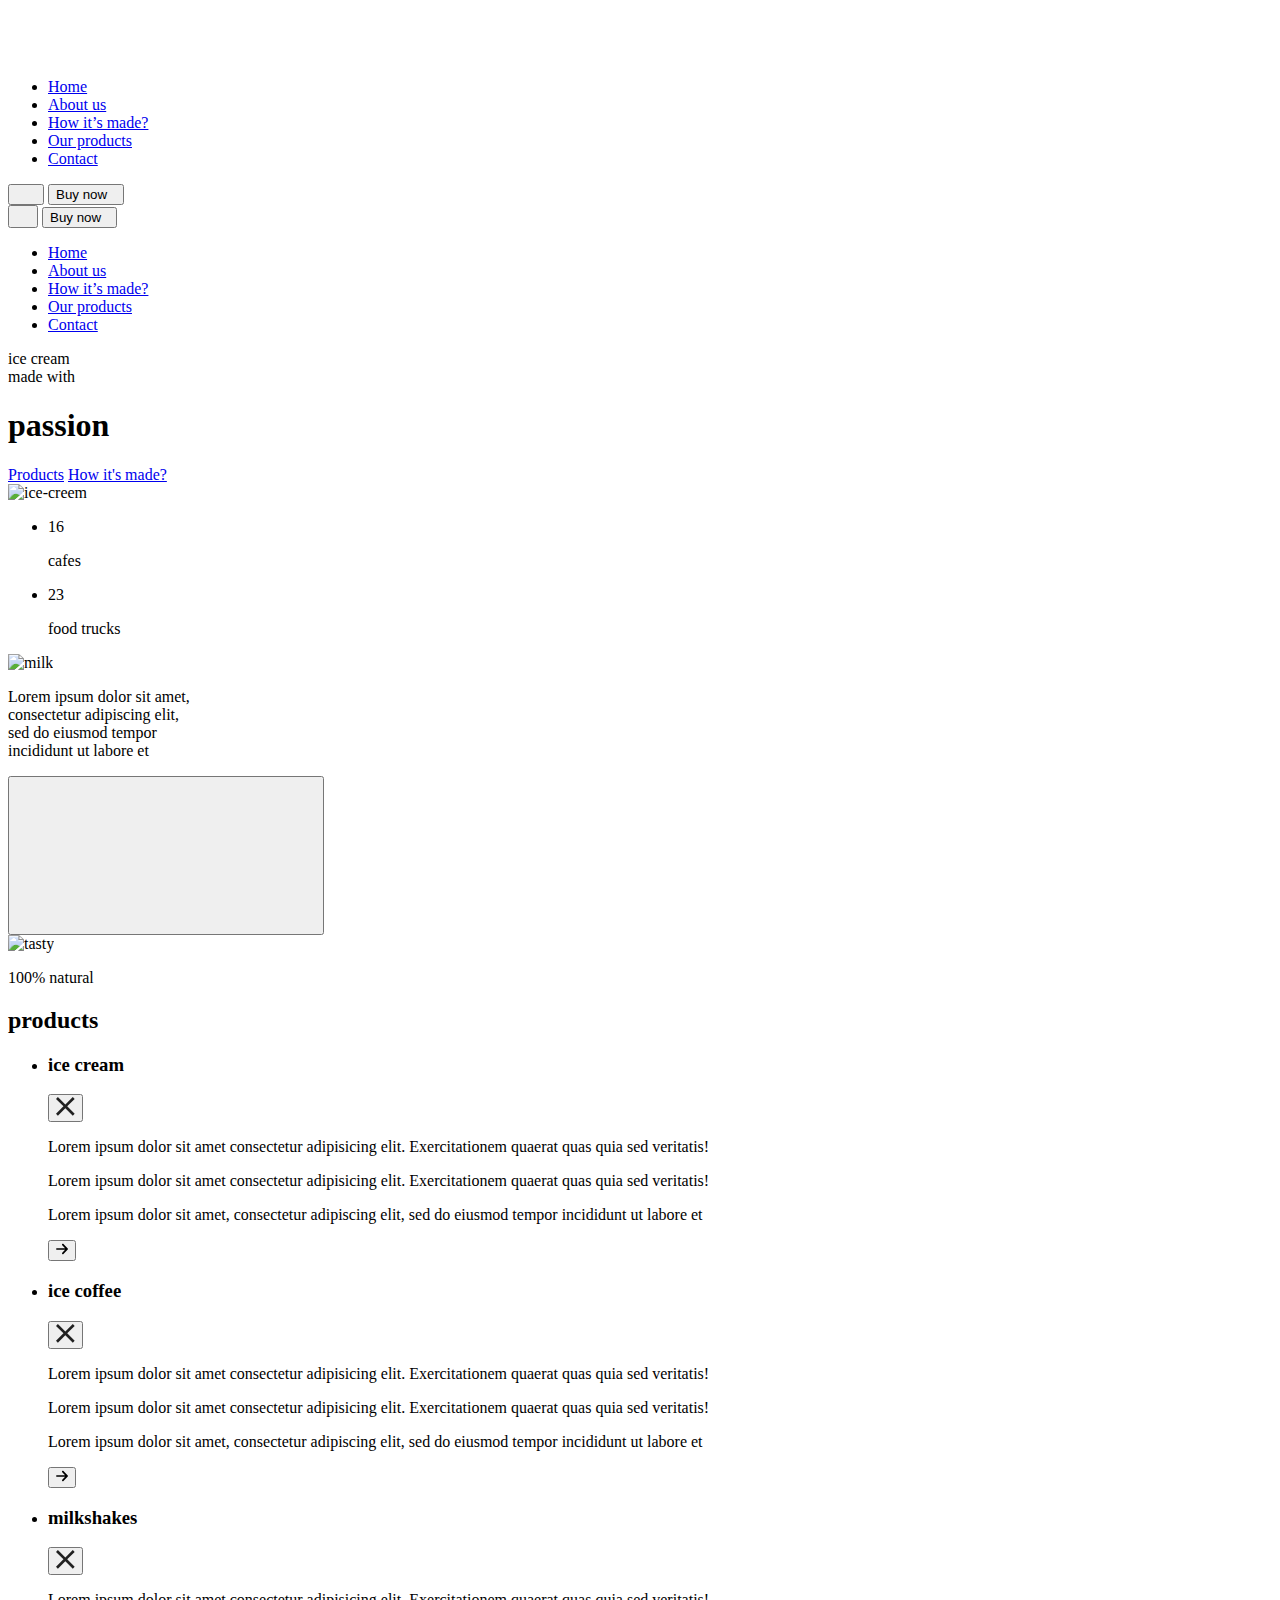
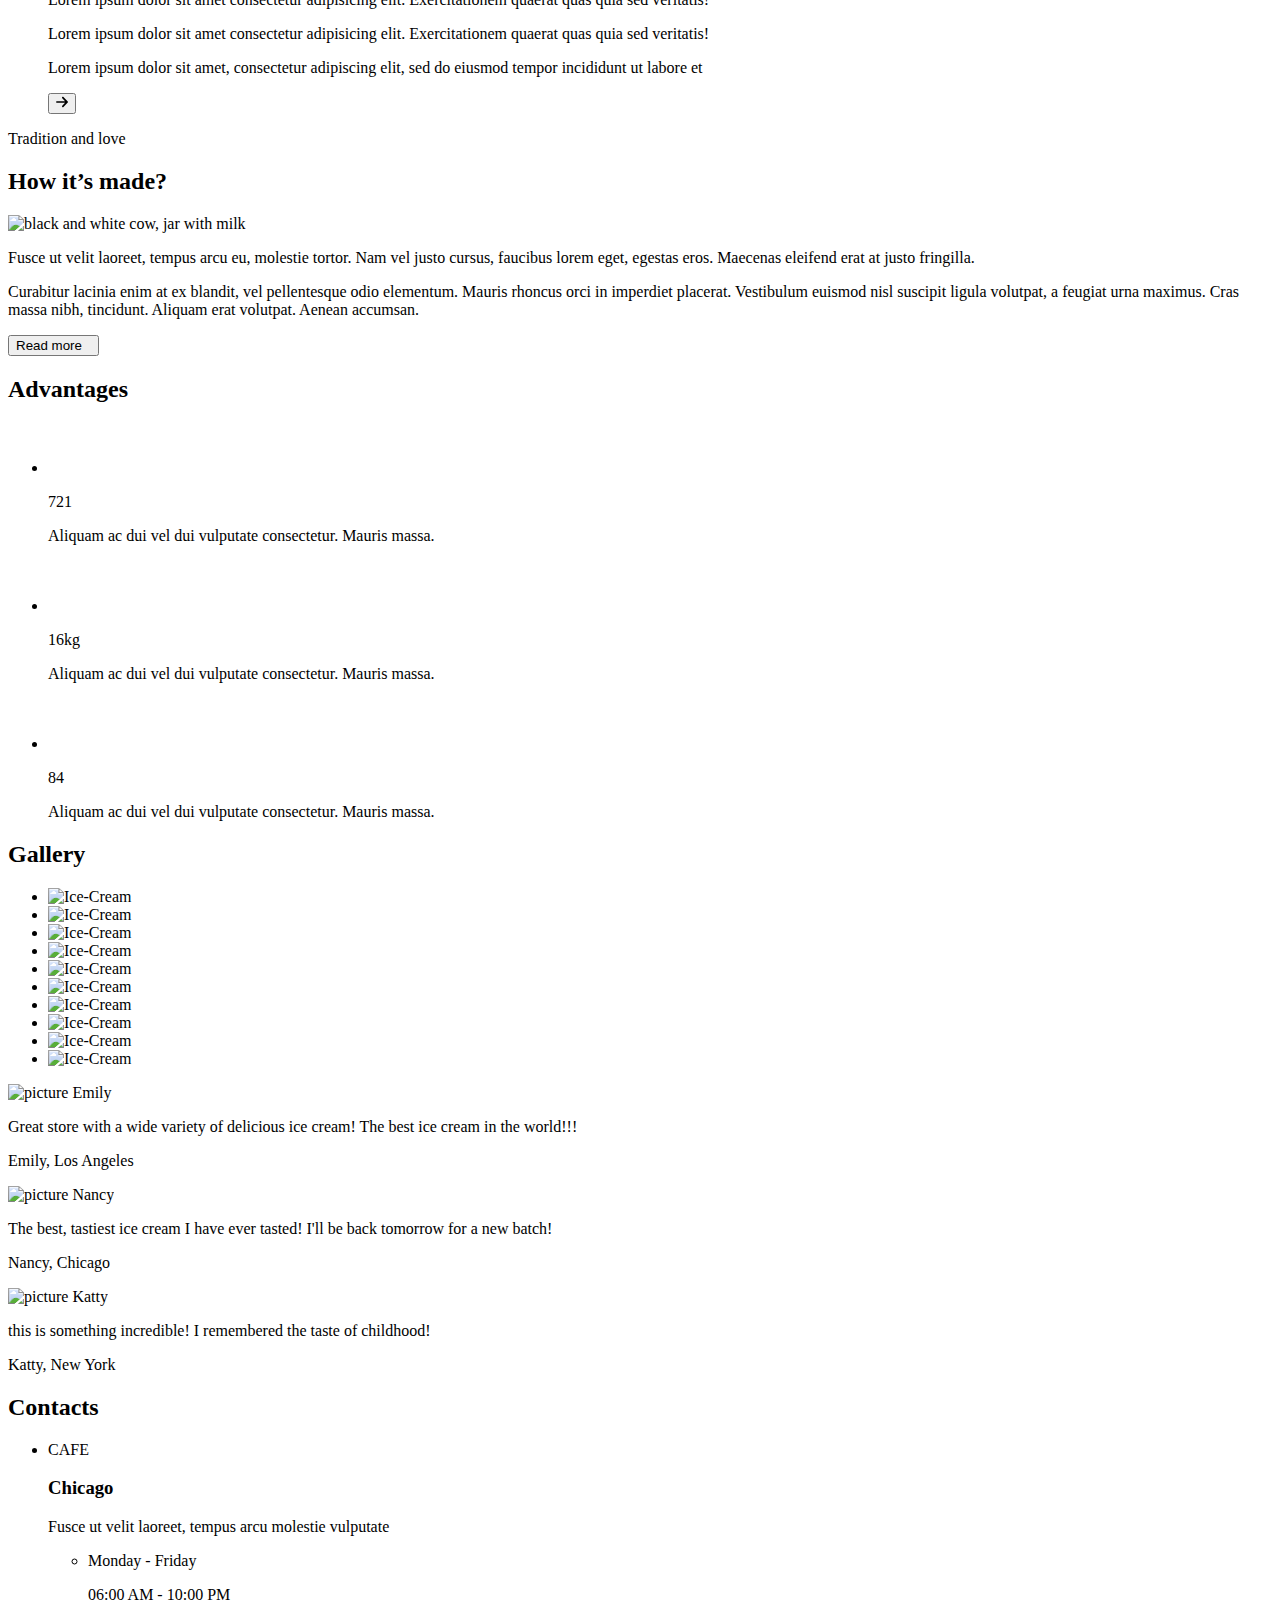
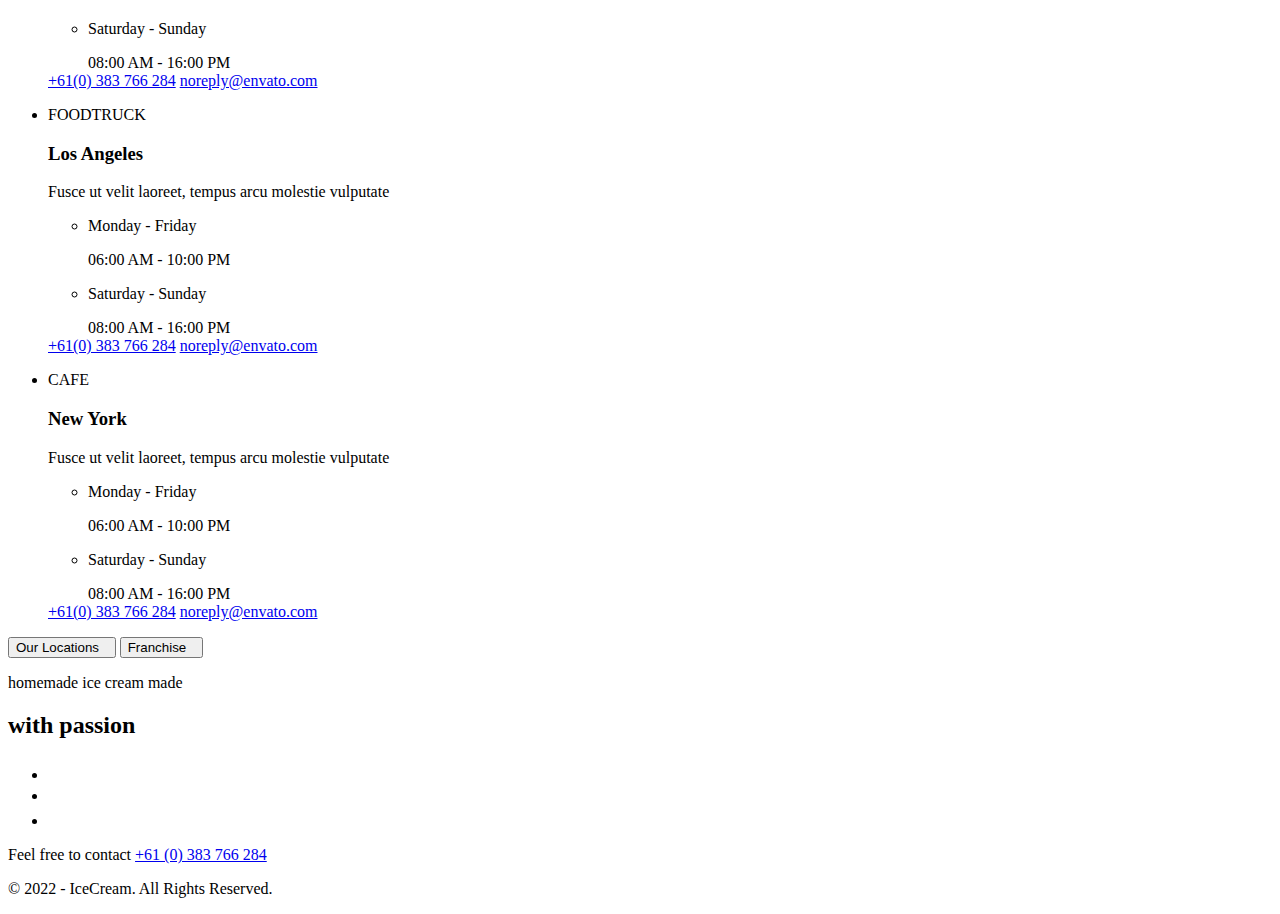
==== commit e0048cac: "Deploying to gh-pages from @ kalantyr350/team-project-IceCream@b9909cec80cc445a95153bc51a9b965cb02dd" ====
--- a/index.html
+++ b/index.html
@@ -1 +1 @@
-<!DOCTYPE html><html lang="ru"><head><meta charset="utf-8"><meta name="viewport" content="width=device-width, initial-scale=1.0"><link rel="preconnect" href="https://fonts.googleapis.com"><link rel="preconnect" href="https://fonts.gstatic.com" crossorigin><link href="https://fonts.googleapis.com/css2?family=DM+Sans:wght@400;500;700&family=Titan+One&display=swap" rel="stylesheet"><link rel="icon" type="image/svg+xml" href="/team-project-IceCream/favicon.0c1d0302.svg"><link rel="icon" type="image/png" href="/team-project-IceCream/favicon.6949370d.png"><title>IceCream</title><link rel="stylesheet" href="https://cdnjs.cloudflare.com/ajax/libs/animate.css/4.1.1/animate.min.css"><link rel="stylesheet" href="/team-project-IceCream/index.3f978908.css"><script type="module" src="/team-project-IceCream/index.a258be38.js"></script><script src="/team-project-IceCream/index.fa2613f0.js" nomodule="" defer></script></head><body data-body="">  <header class="header__box"> <div class="container container__no-padding header"> <a class="logo" href="#"> <svg class="logo__icon" width="199" height="50"> <use href="/team-project-IceCream/symbol-defs.7d04deca.svg#icon-header-logo"></use> </svg> </a> <nav class="nav-desktop"> <ul class="nav-desktop__list"> <li class="nav-desktop__item"> <a class="nav__link nav__link--red" href="#">Home</a> </li> <li class="nav-desktop__item"> <a class="nav__link" href="#hero">About us</a> </li> <li class="nav-desktop__item"> <a class="nav__link" href="#about">How it’s made?</a> </li> <li class="nav-desktop__item"> <a class="nav__link" href="#products">Our products</a> </li> <li class="nav-desktop__item"> <a class="nav__link" href="#contacts">Contact</a> </li> </ul> </nav> <button class="mobile-menu__btn" type="button" aria-expanded="false" aria-controls="menu-container" data-menu-button=""> <svg class="mobile-menu__icon" width="20" height="12" aria-label="mobile menu switcher"> <use class="mobile-menu__burger" href="/team-project-IceCream/symbol-defs.7d04deca.svg#icon-Burger"></use> <use class="mobile-menu__close" href="/team-project-IceCream/symbol-defs.7d04deca.svg#icon-close"></use> </svg> </button> <button class="btn btn--tablet btn--white" type="button" aria-label="Buy now"> Buy now <svg class="btn__icon--red btn__icon--tablet" width="5" height="8"> <use href="/team-project-IceCream/symbol-defs.7d04deca.svg#icon-arrow"></use> </svg> </button> </div> <div class="header__menu" id="menu-container" data-menu=""> <button class="btn btn__modal btn--mobile btn--white" type="button" aria-label="Buy now"> Buy now <svg class="btn__icon--modal btn__icon--red" width="4" height="8"> <use href="/team-project-IceCream/symbol-defs.7d04deca.svg#icon-arrow"></use> </svg> </button> <nav class="nav"> <ul class="nav__list"> <li class="nav__item"> <a class="nav__link nav__link--red" href="#">Home</a> </li> <li class="nav__item"> <a class="nav__link" href="#hero">About us</a> </li> <li class="nav__item"> <a class="nav__link" href="#about">How it’s made?</a> </li> <li class="nav__item"> <a class="nav__link" href="#products">Our products</a> </li> <li class="nav__item"> <a class="nav__link" href="#contacts">Contact</a> </li> </ul> </nav> </div> </header> <main> <section class="hero"> <div class="container hero__container"> <div class="hero__desc"> <p class="hero__upertitle"> ice cream <br> made with </p> <h1 class="hero__title">passion</h1> <a class="btn__hero--red btn--red hero__btn" href="#products" id="products">Products</a> <a class="btn__hero--white btn--white hero__btn" href="#about">How it's made?</a> </div> <div class="hero__circle"></div> <img class="animate__animated animate__bounceInUp hero__ice-img" srcset="/team-project-IceCream/hero-img-2_S.8f963b4f.png     270w, /team-project-IceCream/hero-img-2_M.3c73f5ce.png     740w, /team-project-IceCream/hero-img-2_L.64adb747.png    1110w, /team-project-IceCream/hero-img-2_L@2x.6c833a08.png 1480w" src="/team-project-IceCream/hero-img-2_S.8f963b4f.png" alt="ice-creem"> <div class="count hero__count"> <ul class="count__list"> <li class="count__item count__item--position-right"> <p class="count__numb count__numb--position-right">16</p> <p class="count__text">cafes</p> </li> <li class="count__item"> <p class="count__numb">23</p> <p class="count__text">food trucks</p> </li> </ul> </div> <img class="animate__animated animate__bounceInLeft hero__milk-img" srcset="/team-project-IceCream/hero-img-1_M.9b513e50.png     740w, /team-project-IceCream/hero-img-1_L.14044c7f.png    1110w, /team-project-IceCream/hero-img-1_L@2x.a9b1babf.png 1480w" src="/team-project-IceCream/hero-img-1_M.9b513e50.png" alt="milk"> <div class="hero__thumb thumb"> <p class="hero__text thumb__text"> Lorem ipsum dolor sit amet,<br> consectetur adipiscing elit,<br> sed do eiusmod tempor <br> incididunt ut labore et </p> <button class="thumb__btn" type="button"> <svg class="hero__icon thumb__icon"> <use href="/team-project-IceCream/icons.f85179a1.svg#icon-arrow-right"></use> </svg> </button> </div> <img class="animate__animated animate__bounceInRight hero__testy-img" srcset="/team-project-IceCream/hero-img-3_M.691d2190.png     740w, /team-project-IceCream/hero-img-3_L.ec62154a.png    1110w, /team-project-IceCream/hero-img-3_L@2x.606f3896.png 1480w" src="/team-project-IceCream/hero-img-3_M.691d2190.png" alt="tasty"> </div> </section> <section id="products">  <div class="container"> <p class="products__natural upertitle">100% natural</p> <h2 class="products title" id="products">products</h2> <ul class="product__carts"> <li> <div class="products__cover products__cover--pinc"> <h3 class="products__tipe">ice cream</h3> <div class="list"> <div class="modal__products--menu products-is-hidden" data-products-modal=""> <button type="button" class="modal__products--close-btn" data-products-modal-close=""> <svg width="19" height="19" viewbox="0 0 19 19" fill="none" xmlns="http://www.w3.org/2000/svg"> <path d="M18.6667 1.88L16.7867 0L9.33333 7.45334L1.88 0L0 1.88L7.45334 9.33333L0 16.7867L1.88 18.6667L9.33333 11.2133L16.7867 18.6667L18.6667 16.7867L11.2133 9.33333L18.6667 1.88Z" fill="#212121"> </path> </svg> </button> <p class="products__descr"> Lorem ipsum dolor sit amet consectetur adipisicing elit. Exercitationem quaerat quas quia sed veritatis! </p> </div> <div class="list__modal"> <div class="product__overlay"> <p class="products__descr"> Lorem ipsum dolor sit amet consectetur adipisicing elit. Exercitationem quaerat quas quia sed veritatis! </p> </div> <p class="products__descr"> Lorem ipsum dolor sit amet, consectetur adipiscing elit, sed do eiusmod tempor incididunt ut labore et </p> </div> <button type="button" class="btn__products products__button" data-products-modal-open=""> <svg class="products__icon" width="12" height="12" viewbox="0 0 512 512"> <path d="M318.431 464.716l182.857-182.857c14.283-14.281 14.283-37.438 0-51.72l-182.857-182.857c-14.283-14.281-37.438-14.281-51.72 0-14.282 14.282-14.282 37.438 0 51.72l120.427 120.427h-350.566c-20.198 0-36.572 16.374-36.572 36.572s16.373 36.572 36.572 36.572h350.566l-120.427 120.426c-7.14 7.14-10.711 16.5-10.711 25.86s3.57 18.719 10.711 25.86c14.283 14.283 37.438 14.283 51.72 0z"> </path> </svg> </button> </div> </div> </li> <li> <div class="products__cover products__cover--broun"> <h3 class="products__tipe">ice coffee</h3> <div class="list"> <div class="modal__products--menu products-is-hidden" data-products-modal-2=""> <button type="button" class="modal__products--close-btn" data-products-modal-2-close=""> <svg width="19" height="19" viewbox="0 0 19 19" fill="none" xmlns="http://www.w3.org/2000/svg"> <path d="M18.6667 1.88L16.7867 0L9.33333 7.45334L1.88 0L0 1.88L7.45334 9.33333L0 16.7867L1.88 18.6667L9.33333 11.2133L16.7867 18.6667L18.6667 16.7867L11.2133 9.33333L18.6667 1.88Z" fill="#212121"> </path> </svg> </button> <p class="products__descr"> Lorem ipsum dolor sit amet consectetur adipisicing elit. Exercitationem quaerat quas quia sed veritatis! </p> </div> <div class="list__modal"> <div class="product__overlay"> <p class="products__descr"> Lorem ipsum dolor sit amet consectetur adipisicing elit. Exercitationem quaerat quas quia sed veritatis! </p> </div> <p class="products__descr"> Lorem ipsum dolor sit amet, consectetur adipiscing elit, sed do eiusmod tempor incididunt ut labore et </p> </div> <button class="btn__products products__button" type="button" data-products-modal-2-open=""> <svg class="products__icon" width="12" height="12" viewbox="0 0 512 512"> <path d="M318.431 464.716l182.857-182.857c14.283-14.281 14.283-37.438 0-51.72l-182.857-182.857c-14.283-14.281-37.438-14.281-51.72 0-14.282 14.282-14.282 37.438 0 51.72l120.427 120.427h-350.566c-20.198 0-36.572 16.374-36.572 36.572s16.373 36.572 36.572 36.572h350.566l-120.427 120.426c-7.14 7.14-10.711 16.5-10.711 25.86s3.57 18.719 10.711 25.86c14.283 14.283 37.438 14.283 51.72 0z"> </path> </svg> </button> </div> </div> </li> <li> <div class="products__cover products__cover--green"> <h3 class="products__tipe">milkshakes</h3> <div class="list"> <div class="modal__products--menu products-is-hidden" data-products-modal-3=""> <button type="button" class="modal__products--close-btn" data-products-modal-3-close=""> <svg width="19" height="19" viewbox="0 0 19 19" fill="none" xmlns="http://www.w3.org/2000/svg"> <path d="M18.6667 1.88L16.7867 0L9.33333 7.45334L1.88 0L0 1.88L7.45334 9.33333L0 16.7867L1.88 18.6667L9.33333 11.2133L16.7867 18.6667L18.6667 16.7867L11.2133 9.33333L18.6667 1.88Z" fill="#212121"> </path> </svg> </button> <p class="products__descr"> Lorem ipsum dolor sit amet consectetur adipisicing elit. Exercitationem quaerat quas quia sed veritatis! </p> </div> <div class="list__modal"> <div class="product__overlay"> <p class="products__descr"> Lorem ipsum dolor sit amet consectetur adipisicing elit. Exercitationem quaerat quas quia sed veritatis! </p> </div> <p class="products__descr"> Lorem ipsum dolor sit amet, consectetur adipiscing elit, sed do eiusmod tempor incididunt ut labore et </p> </div> <button class="btn__products products__button" type="button" data-products-modal-3-open=""> <svg class="products__icon" width="12" height="12" viewbox="0 0 512 512"> <path d="M318.431 464.716l182.857-182.857c14.283-14.281 14.283-37.438 0-51.72l-182.857-182.857c-14.283-14.281-37.438-14.281-51.72 0-14.282 14.282-14.282 37.438 0 51.72l120.427 120.427h-350.566c-20.198 0-36.572 16.374-36.572 36.572s16.373 36.572 36.572 36.572h350.566l-120.427 120.426c-7.14 7.14-10.711 16.5-10.711 25.86s3.57 18.719 10.711 25.86c14.283 14.283 37.438 14.283 51.72 0z"> </path> </svg> </button> </div> </div> </li> </ul> </div> </section> <section class="about" id="about"> <div class="container"> <p class="about__upertitle upertitle">Tradition and love</p> <h2 class="title">How it’s made?</h2> <div class="about__wraper"> <picture> <source media="(min-width: 1200px)" width="501" height="501" srcset="/team-project-IceCream/cow_&_milk-L.8866e5c8.png    1x, /team-project-IceCream/cow_&_milk-L@2x.b2babfb7.png 2x" type="image/png"> <source media="(min-width: 768px)" width="336" height="335" srcset="/team-project-IceCream/cow_&_milk-M.c516e154.png    1x, /team-project-IceCream/cow_&_milk-M@2x.08683443.png 2x" type="image/png"> <source media="(min-width: 320px)" width="280" height="279" srcset="/team-project-IceCream/cow_&_milk-S.b6f241de.png    1x, /team-project-IceCream/cow_&_milk-S@2x.0e283db9.png 2x" type="image/png"> <img class="about__pic" width="280" height="279" src="/team-project-IceCream/cow_&_milk-S.b6f241de.png" alt="black and white cow, jar with milk"> </picture> <div> <p class="about__txt"> Fusce ut velit laoreet, tempus arcu eu, molestie tortor. Nam vel justo cursus, faucibus lorem eget, egestas eros. Maecenas eleifend erat at justo fringilla. </p> <p class="about__txt about__txt--light"> Curabitur lacinia enim at ex blandit, vel pellentesque odio elementum. Mauris rhoncus orci in imperdiet placerat. Vestibulum euismod nisl suscipit ligula volutpat, a feugiat urna maximus. Cras massa nibh, tincidunt. <span class="about__txt-span">Aliquam erat volutpat. Aenean accumsan.</span> </p> <button class="about__flex btn btn--white" type="button"> Read more <svg class="about-btn__icon" width="5" height="8"> <use href="/team-project-IceCream/symbol-defs.7d04deca.svg#icon-arrow"></use> </svg> </button> </div> </div> </div> </section> <section class="advantages"> <div class="container"> <h2 class="visually-hidden">Advantages</h2> <ul class="advantages__list"> <li class="advantages__item"> <svg width="33" height="50"> <use href="/team-project-IceCream/icons.f85179a1.svg#icon-frame-1"></use> </svg> <p class="advantages__amount">721</p> <p class="advantages__text"> Aliquam ac dui vel dui vulputate consectetur. Mauris massa. </p> </li> <li class="advantages__item"> <svg width="50" height="50"> <use href="/team-project-IceCream/icons.f85179a1.svg#icon-frame-2"></use> </svg> <p class="advantages__amount">16kg</p> <p class="advantages__text"> Aliquam ac dui vel dui vulputate consectetur. Mauris massa. </p> </li> <li class="advantages__item"> <svg class="advantages__icon" width="44" height="50"> <use href="/team-project-IceCream/symbol-defs.7d04deca.svg#icon-frame-3"></use> </svg> <p class="advantages__amount">84</p> <p class="advantages__text"> Aliquam ac dui vel dui vulputate consectetur. Mauris massa. </p> </li> </ul> </div> </section> <section class="animated fadeInRightBig gallery__section wow"> <div class="animated fadeInRightBig gallery__container wow"> <h2 class="visually-hidden">Gallery</h2> <ul class="gallery__list list"> <li class="gallery__item-1"> <div class="gallery__thumb"> <picture> <source media="(min-width: 1200px)" srcset="/team-project-IceCream/1home.07853fe1.webp, /team-project-IceCream/1home@2x.51f0af89.webp 2x, /team-project-IceCream/1home@3x.c2828430.webp 3x" type="image/webp"> <source media="(min-width: 1200px)" srcset="/team-project-IceCream/1home.81d6604b.jpg, /team-project-IceCream/1home@2x.0d729398.jpg 2x, /team-project-IceCream/1home@3x.ca6fe672.jpg 3x" type="image/jpg"> <source media="(min-width: 768px)" srcset="/team-project-IceCream/1home.9086d4ee.webp, /team-project-IceCream/1home@2x.04c9656e.webp 2x, /team-project-IceCream/1home@3x.72530633.webp 3x" type="image/webp"> <source media="(min-width: 768px)" srcset="/team-project-IceCream/1home.b2acc236.jpg, /team-project-IceCream/1home@2x.2252088e.jpg 2x, /team-project-IceCream/1home@3x.9dd06cd9.jpg 3x" type="image/jpg"> <source media="(max-width: 767px)" srcset="/team-project-IceCream/1home.661483b3.webp, /team-project-IceCream/1home@2x.574b0a37.webp 2x, /team-project-IceCream/1home@3x.e9f66fc8.webp 3x" type="image/webp"> <source media="(max-width: 767px)" srcset="/team-project-IceCream/1home.656fd512.jpg, /team-project-IceCream/1home@2x.6d85b56c.jpg 2x, /team-project-IceCream/1home@3x.ba9da4b8.jpg 3x" type="image/jpg"> <img src="/team-project-IceCream/1home.656fd512.jpg" alt="Ice-Cream" width="138" height="138"> </picture> </div> </li> <li class="gallery__item-2"> <div class="gallery__thumb"> <picture> <source media="(min-width: 1200px)" srcset="/team-project-IceCream/2home.190d1db8.webp, /team-project-IceCream/2home@2x.1f559911.webp 2x, /team-project-IceCream/2home@3x.dd7164ca.webp 3x" type="image/webp"> <source media="(min-width: 1200px)" srcset="/team-project-IceCream/2home.0a573ef8.jpg, /team-project-IceCream/2home@2x.5315b11c.jpg 2x, /team-project-IceCream/2home@3x.2363ab4e.jpg 3x" type="image/jpg"> <source media="(min-width: 768px)" srcset="/team-project-IceCream/2home.b69db30c.webp, /team-project-IceCream/2home@2x.b7a07f9c.webp 2x, /team-project-IceCream/2home@3x.f7396d0d.webp 3x" type="image/webp"> <source media="(min-width: 768px)" srcset="/team-project-IceCream/2home.e3f4c4cb.jpg, /team-project-IceCream/2home@2x.da241d40.jpg 2x, /team-project-IceCream/2home@3x.7f69c5ba.jpg 3x" type="image/jpg"> <source media="(max-width: 767px)" srcset="/team-project-IceCream/2home.d48d2750.webp, /team-project-IceCream/2home@2x.bebc24a4.webp 2x, /team-project-IceCream/2home@3x.244172d2.webp 3x" type="image/webp"> <source media="(max-width: 767px)" srcset="/team-project-IceCream/2home.639f1b56.jpg, /team-project-IceCream/2home@2x.c66a477c.jpg 2x, /team-project-IceCream/2home@3x.2af76947.jpg 3x" type="image/jpg"> <img src="/team-project-IceCream/2home.639f1b56.jpg" alt="Ice-Cream" width="138" height="138"> </picture> </div> </li> <li class="gallery__item-3"> <div class="gallery__thumb"> <picture> <source media="(min-width: 1200px)" srcset="/team-project-IceCream/3home.cd8d86be.webp, /team-project-IceCream/3home@2x.ab7db70b.webp 2x, /team-project-IceCream/3home@3x.3803e459.webp 3x" type="image/webp"> <source media="(min-width: 1200px)" srcset="/team-project-IceCream/3home.0689c286.jpg, /team-project-IceCream/3home@2x.57a922be.jpg 2x, /team-project-IceCream/3home@3x.15e0a559.jpg 3x" type="image/jpg"> <source media="(min-width: 768px)" srcset="/team-project-IceCream/3home.02a32520.webp, /team-project-IceCream/3home@2x.22d7dbb9.webp 2x, /team-project-IceCream/3home@3x.3a37e2b0.webp 3x" type="image/webp"> <source media="(min-width: 768px)" srcset="/team-project-IceCream/3home.431990d1.jpg, /team-project-IceCream/3home@2x.ae7bba0c.jpg 2x, /team-project-IceCream/3home@3x.bc47adfe.jpg 3x" type="image/jpg"> <source media="(max-width: 767px)" srcset="/team-project-IceCream/3home.6e8ae315.webp, /team-project-IceCream/3home@2x.2c6f6324.webp 2x, /team-project-IceCream/3home@3x.595c745a.webp 3x" type="image/webp"> <source media="(max-width: 767px)" srcset="/team-project-IceCream/3home.e749b6d2.jpg, /team-project-IceCream/3home@2x.3f889603.jpg 2x, /team-project-IceCream/3home@3x.26f7e078.jpg 3x" type="image/jpg"> <img src="/team-project-IceCream/3home.e749b6d2.jpg" alt="Ice-Cream" width="138" height="138"> </picture> </div> </li> <li class="gallery__item-4"> <div class="gallery__thumb"> <picture> <source media="(min-width: 1200px)" srcset="/team-project-IceCream/4home.25f0a99a.webp, /team-project-IceCream/4home@2x.cfc851ad.webp 2x, /team-project-IceCream/4home@3x.22238ecc.webp 3x" type="image/webp"> <source media="(min-width: 1200px)" srcset="/team-project-IceCream/4home.e66a1725.jpg, /team-project-IceCream/4home@2x.4284e257.jpg 2x, /team-project-IceCream/4home@3x.6bfc12f4.jpg 3x" type="image/jpg"> <source media="(min-width: 768px)" srcset="/team-project-IceCream/4home.388c9bc2.webp, /team-project-IceCream/4home@2x.50314771.webp 2x, /team-project-IceCream/4home@3x.9d56ee84.webp 3x" type="image/webp"> <source media="(min-width: 768px)" srcset="/team-project-IceCream/4home.80cd219b.jpg, /team-project-IceCream/4home@2x.b686a675.jpg 2x, /team-project-IceCream/4home@3x.5c796418.jpg 3x" type="image/jpg"> <source media="(max-width: 767px)" srcset="/team-project-IceCream/4home.dad498e2.webp, /team-project-IceCream/4home@2x.9f15ea1f.webp 2x, /team-project-IceCream/4home@3x.00b57efb.webp 3x" type="image/webp"> <source media="(max-width: 767px)" srcset="/team-project-IceCream/4home.d7d38779.jpg, /team-project-IceCream/4home@2x.1e75e555.jpg 2x, /team-project-IceCream/4home@3x.dbc1b52d.jpg 3x" type="image/jpg"> <img src="/team-project-IceCream/4home.d7d38779.jpg" alt="Ice-Cream" width="283" height="283"> </picture> </div> </li> <li class="gallery__item-5"> <div class="gallery__thumb"> <picture> <source media="(min-width: 1200px)" srcset="/team-project-IceCream/5home.0f026df8.webp, /team-project-IceCream/5home@2x.3cd63fed.webp 2x, /team-project-IceCream/5home@3x.fd6698b1.webp 3x" type="image/webp"> <source media="(min-width: 1200px)" srcset="/team-project-IceCream/5home.d31dad17.jpg, /team-project-IceCream/5home@2x.139a1d9f.jpg 2x, /team-project-IceCream/5home@3x.af096e99.jpg 3x" type="image/jpg"> <source media="(min-width: 768px)" srcset="/team-project-IceCream/5home.c43b9bd3.webp, /team-project-IceCream/5home@2x.a88df3db.webp 2x, /team-project-IceCream/5home@3x.dba37937.webp 3x" type="image/webp"> <source media="(min-width: 768px)" srcset="/team-project-IceCream/5home.83240c7c.jpg, /team-project-IceCream/5home@2x.25056274.jpg 2x, /team-project-IceCream/5home@3x.640b420e.jpg 3x" type="image/jpg"> <source media="(max-width: 767px)" srcset="/team-project-IceCream/5home.a1164c24.webp, /team-project-IceCream/5home@2x.c62a443d.webp 2x, /team-project-IceCream/5home@3x.9d4d0d19.webp 3x" type="image/webp"> <source media="(max-width: 767px)" srcset="/team-project-IceCream/5home.a8ef2b3b.jpg, /team-project-IceCream/5home@2x.a3c6cb8f.jpg 2x, /team-project-IceCream/5home@3x.bb4ba409.jpg 3x" type="image/jpg"> <img src="/team-project-IceCream/5home.a8ef2b3b.jpg" alt="Ice-Cream" width="138" height="138"> </picture> </div> </li> <li class="gallery__item-6"> <div class="gallery__thumb"> <picture> <source media="(min-width: 1200px)" srcset="/team-project-IceCream/6home.422fbf2b.webp, /team-project-IceCream/6home@2x.44ad7c1d.webp 2x, /team-project-IceCream/6home@3x.9aaf5078.webp 3x" type="image/webp"> <source media="(min-width: 1200px)" srcset="/team-project-IceCream/6home.ccf6234e.jpg, /team-project-IceCream/6home@2x.04f3eade.jpg 2x, /team-project-IceCream/6home@3x.f3f7069c.jpg 3x" type="image/jpg"> <source media="(min-width: 768px)" srcset="/team-project-IceCream/6home.e0cef9eb.webp, /team-project-IceCream/6home@2x.cb0a05aa.webp 2x, /team-project-IceCream/6home@3x.00c3a97b.webp 3x" type="image/webp"> <source media="(min-width: 768px)" srcset="/team-project-IceCream/6home.fffddd12.jpg, /team-project-IceCream/6home@2x.0b202d96.jpg 2x, /team-project-IceCream/6home@3x.6871cd73.jpg 3x" type="image/jpg"> <source media="(max-width: 767px)" srcset="/team-project-IceCream/6home.ff85364f.webp, /team-project-IceCream/6home@2x.3ac4902c.webp 2x, /team-project-IceCream/6home@3x.4ca46c26.webp 3x" type="image/webp"> <source media="(max-width: 767px)" srcset="/team-project-IceCream/6home.08952628.jpg, /team-project-IceCream/6home@2x.52d4215a.jpg 2x, /team-project-IceCream/6home@3x.30dd2308.jpg 3x" type="image/jpg"> <img src="/team-project-IceCream/6home.08952628.jpg" alt="Ice-Cream" width="138" height="138"> </picture> </div> </li> <li class="gallery__item-7"> <div class="gallery__thumb"> <picture> <source media="(min-width: 1200px)" srcset="/team-project-IceCream/7home.a083cb83.webp, /team-project-IceCream/7home@2x.781ca145.webp 2x, /team-project-IceCream/7home@3x.5c5dfc5a.webp 3x" type="image/webp"> <source media="(min-width: 1200px)" srcset="/team-project-IceCream/7home.9147b4f0.jpg, /team-project-IceCream/7home@2x.593a0e47.jpg 2x, /team-project-IceCream/7home@3x.bc9908df.jpg 3x" type="image/jpg"> <source media="(min-width: 768px)" srcset="/team-project-IceCream/7home.0acbe172.webp, /team-project-IceCream/7home@2x.dca9722a.webp 2x, /team-project-IceCream/7home@3x.972c325c.webp 3x" type="image/webp"> <source media="(min-width: 768px)" srcset="/team-project-IceCream/7home.453e38c8.jpg, /team-project-IceCream/7home@2x.1ff4a90e.jpg 2x, /team-project-IceCream/7home@3x.b3ac5f75.jpg 3x" type="image/jpg"> <source media="(max-width: 767px)" srcset="/team-project-IceCream/7home.a0fad184.webp, /team-project-IceCream/7home@2x.dc014c9e.webp 2x, /team-project-IceCream/7home@3x.6ca50ac0.webp 3x" type="image/webp"> <source media="(max-width: 767px)" srcset="/team-project-IceCream/7home.ce123b09.jpg, /team-project-IceCream/5home@2x.a3c6cb8f.jpg 2x, /team-project-IceCream/7home@3x.15150722.jpg 3x" type="image/jpg"> <img src="/team-project-IceCream/7home.ce123b09.jpg" alt="Ice-Cream" width="138" height="138"> </picture> </div> </li> <li class="gallery__item-8"> <div class="gallery__thumb"> <picture> <source media="(min-width: 1200px)" srcset="/team-project-IceCream/8home.826e7fee.webp, /team-project-IceCream/8home@2x.38545597.webp 2x, /team-project-IceCream/8home@3x.5f89a47f.webp 3x" type="image/webp"> <source media="(min-width: 1200px)" srcset="/team-project-IceCream/8home.ebab549b.jpg, /team-project-IceCream/8home@2x.a91e3014.jpg 2x, /team-project-IceCream/8home@3x.694b9bd0.jpg 3x" type="image/jpg"> <source media="(min-width: 768px)" srcset="/team-project-IceCream/8home.a5d0df22.webp, /team-project-IceCream/8home@2x.51024d0e.webp 2x, /team-project-IceCream/8home@3x.881f4611.webp 3x" type="image/webp"> <source media="(min-width: 768px)" srcset="/team-project-IceCream/8home.bca6fce3.jpg, /team-project-IceCream/8home@2x.ffc2c51f.jpg 2x, /team-project-IceCream/8home@3x.a1a923ee.jpg 3x" type="image/jpg"> <source media="(max-width: 767px)" srcset="/team-project-IceCream/8home.b67d171e.webp, /team-project-IceCream/8home@2x.88133e26.webp 2x, /team-project-IceCream/8home@3x.df2bd28e.webp 3x" type="image/webp"> <source media="(max-width: 767px)" srcset="/team-project-IceCream/8home.59385d6e.jpg, /team-project-IceCream/6home@2x.52d4215a.jpg 2x, /team-project-IceCream/8home@3x.28a4305f.jpg 3x" type="image/jpg"> <img src="/team-project-IceCream/8home.59385d6e.jpg" alt="Ice-Cream" width="138" height="138"> </picture> </div> </li> <li class="gallery__item-9"> <div class="gallery__thumb"> <picture> <source media="(min-width: 1200px)" srcset="/team-project-IceCream/9home.646c4719.webp, /team-project-IceCream/9home@2x.f3ef91c4.webp 2x, /team-project-IceCream/9home@3x.254263d2.webp 3x" type="image/webp"> <source media="(min-width: 1200px)" srcset="/team-project-IceCream/9home.6b68f805.jpg, /team-project-IceCream/9home@2x.e650b80a.jpg 2x, /team-project-IceCream/9home@3x.39820546.jpg 3x" type="image/jpg"> <source media="(min-width: 768px)" srcset="/team-project-IceCream/9home.faedfdbc.webp, /team-project-IceCream/9home@2x.3297ac96.webp 2x, /team-project-IceCream/9home@3x.08754d9c.webp 3x" type="image/webp"> <source media="(min-width: 768px)" srcset="/team-project-IceCream/9home.ba1645e8.jpg, /team-project-IceCream/9home@2x.75b4db30.jpg 2x, /team-project-IceCream/9home@3x.c71e0f12.jpg 3x" type="image/jpg"> <source media="(max-width: 767px)" srcset="/team-project-IceCream/9home.a720887b.webp, /team-project-IceCream/9home@2x.858e51a1.webp 2x, /team-project-IceCream/9home@3x.4d614a7d.webp 3x" type="image/webp"> <source media="(max-width: 767px)" srcset="/team-project-IceCream/9home.17b8e31c.jpg, /team-project-IceCream/9home@2x.1a4e369f.jpg 2x, /team-project-IceCream/9home@3x.eefd2b18.jpg 3x" type="image/jpg"> <img src="/team-project-IceCream/9home.17b8e31c.jpg" alt="Ice-Cream" width="138" height="138"> </picture> </div> </li> <li class="gallery__item-10"> <div class="gallery__thumb"> <picture> <source media="(min-width: 1200px)" srcset="/team-project-IceCream/10home.0bd8f9be.webp, /team-project-IceCream/10home@2x.05294c70.webp 2x, /team-project-IceCream/6home@3x.9aaf5078.webp 3x" type="image/webp"> <source media="(min-width: 1200px)" srcset="/team-project-IceCream/10home.de00f6e7.jpg, /team-project-IceCream/10home@2x.e2868d59.jpg 2x, /team-project-IceCream/10home@3x.48af51af.jpg 3x" type="image/jpg"> <source media="(min-width: 768px)" srcset="/team-project-IceCream/10home.87ba99d4.webp, /team-project-IceCream/10home@2x.da64f7a6.webp 2x, /team-project-IceCream/10home@3x.b6197d51.webp 3x" type="image/webp"> <source media="(min-width: 768px)" srcset="/team-project-IceCream/10home.f5cb2227.jpg, /team-project-IceCream/10home@2x.d0101907.jpg 2x, /team-project-IceCream/10home@3x.b49767ff.jpg 3x" type="image/jpg"> <source media="(max-width: 767px)" srcset="/team-project-IceCream/10home.63b4ccf3.webp, /team-project-IceCream/10home@2x.d71089b2.webp 2x, /team-project-IceCream/10home@3x.b49476d8.webp 3x" type="image/webp"> <source media="(max-width: 767px)" srcset="/team-project-IceCream/10home.a9b49a97.jpg, /team-project-IceCream/10home@2x.ab85c9be.jpg 2x, /team-project-IceCream/10home@3x.c7e6b0cb.jpg 3x" type="image/jpg"> <img src="/team-project-IceCream/10home.a9b49a97.jpg" alt="Ice-Cream" width="138" height="138"> </picture> </div> </li> </ul> </div> </section> <section class="reviews section section--no-padding"> <div class="container"> <h2 hidden>Reviews</h2> <article class="article"> <h2 hidden>Customer Reviews</h2> <div class="customerreviews swiper"> <div class="swiper-wrapper"> <div class="swiper-slide"> <div class="customer-thumb"> <picture> <source media="(min-width: 1200px)" srcset="/team-project-IceCream/testimonials_1-L.3dab16f7.jpg    1x, /team-project-IceCream/testimonials_1-L@2x.0461cff0.jpg 2x" type="image/jpg"> <source media="(min-width: 768px)" srcset="/team-project-IceCream/testimonials_1-M.3dab16f7.jpg    1x, /team-project-IceCream/testimonials_1-M@2x.0461cff0.jpg 2x" type="image/jpg"> <source media="(max-width: 767px)" srcset="/team-project-IceCream/testimonials_1-S.63a19129.png    1x, /team-project-IceCream/testimonials_1-S@2x.fa3a02a1.png 2x" type="image/png"> <img class="thumb__avatar" src="/team-project-IceCream/testimonials_1-S.63a19129.png" alt="picture Emily" width="85" height="85" loading="lazy"> </picture> </div> <div class="swiper-slide__content"> <div class="swiper-slide__thumb"> <p class="swiper-slide__text"> Great store with a wide variety of delicious ice cream! The best ice cream in the world!!! </p> </div> </div> <div class="swiper-slide__subtitle"> <p>Emily, Los Angeles</p> </div> </div> <div class="swiper-slide"> <div class="customer-thumb"> <picture> <source media="(min-width: 1200px)" srcset="/team-project-IceCream/testimonials_2-L.35da716a.png    1x, /team-project-IceCream/testimonials_2-L@2x.3c154f72.png 2x" type="image/png"> <source media="(min-width: 768px)" srcset="/team-project-IceCream/testimonials_2-L.35da716a.png    1x, /team-project-IceCream/testimonials_2-L@2x.3c154f72.png 2x" type="image/png"> <source media="(max-width: 767px)" srcset="/team-project-IceCream/testimonials_2-L.35da716a.png    1x, /team-project-IceCream/testimonials_2-L@2x.3c154f72.png 2x" type="image/png"> <img class="thumb__avatar" src="/team-project-IceCream/testimonials_2-L.35da716a.png" alt="picture Nancy" width="85" height="85" loading="lazy"> </picture> </div> <div class="swiper-slide__content"> <div class="swiper-slide__thumb"> <p class="swiper-slide__text"> The best, tastiest ice cream I have ever tasted! I'll be back tomorrow for a new batch! </p> </div> </div> <div class="swiper-slide__subtitle"> <p>Nancy, Chicago</p> </div> </div> <div class="swiper-slide"> <div class="customer-thumb"> <picture> <source media="(min-width: 1200px)" srcset="/team-project-IceCream/testimonials_3-L.d03e3e7d.jpg    1x, /team-project-IceCream/testimonials_3-L@2x.a8f14d45.jpg 2x" type="image/jpg"> <source media="(min-width: 768px)" srcset="/team-project-IceCream/testimonials_3-L.d03e3e7d.jpg    1x, /team-project-IceCream/testimonials_3-L@2x.a8f14d45.jpg 2x" type="image/jpg"> <source media="(max-width: 767px)" srcset="/team-project-IceCream/testimonials_3-L.d03e3e7d.jpg    1x, /team-project-IceCream/testimonials_3-L@2x.a8f14d45.jpg 2x" type="image/jpg"> <img class="thumb__avatar" src="/team-project-IceCream/testimonials_3-L.d03e3e7d.jpg" alt="picture Katty" loading="lazy"> </picture> </div> <div class="swiper-slide__content"> <div class="swiper-slide__thumb"> <p class="swiper-slide__text"> this is something incredible! I remembered the taste of childhood! </p> </div> </div> <div class="swiper-slide__subtitle"> <p>Katty, New York</p> </div> </div> <div class="swiper-pagination"></div> </div> </div>     </article> </div> </section> <section class="contacts"> <h2 id="contacts" class="visually-hidden">Contacts</h2> <div class="contacts__container container"> <ul class="contact__set"> <li class="contacts__card"> <p class="contact__branch">CAFE</p> <div class="branch__box branch__place"> <h3 class="branch__city">Chicago</h3> <p class="branch__descr">Fusce ut velit laoreet, tempus arcu molestie vulputate</p> </div> <div class="branch__box"> <ul class="branch__schedule"> <li class="schedule__item"> <p class="branch__days">Monday - Friday</p> <span class="branch__time"> <time>06:00</time> AM - <time>10:00</time> PM </span> </li> <li class="schedule__item"> <p class="branch__days">Saturday - Sunday</p> <span class="branch__time"> <time>08:00</time> AM - <time>16:00</time> PM </span> </li> </ul> </div> <div class="branch__contact"> <a class="contact__item" href="tel:+61(0)383766284">+61(0) 383 766 284</a> <a class="contact__item" href="mailto:noreply@envato.com">noreply@envato.com</a> </div> </li> <li class="contacts__card"> <p class="contact__branch contact__branch--green">FOODTRUCK</p> <div class="branch__box branch__place"> <h3 class="branch__city">Los Angeles</h3> <p class="branch__descr">Fusce ut velit laoreet, tempus arcu molestie vulputate</p> </div> <div class="branch__box"> <ul class="branch__schedule"> <li class="schedule__item"> <p class="branch__days">Monday - Friday</p> <span class="branch__time"> <time>06:00</time> AM - <time>10:00</time> PM </span> </li> <li class="schedule__item"> <p class="branch__days">Saturday - Sunday</p> <span class="branch__time"> <time>08:00</time> AM - <time>16:00</time> PM </span> </li> </ul> </div> <div class="branch__contact"> <a class="contact__item" href="tel:+61(0)383766284">+61(0) 383 766 284</a> <a class="contact__item" href="mailto:noreply@envato.com">noreply@envato.com</a> </div> </li> <li class="contacts__card"> <p class="contact__branch">CAFE</p> <div class="branch__box branch__place"> <h3 class="branch__city">New York</h3> <p class="branch__descr">Fusce ut velit laoreet, tempus arcu molestie vulputate</p> </div> <div class="branch__box"> <ul class="branch__schedule"> <li class="schedule__item"> <p class="branch__days">Monday - Friday</p> <span class="branch__time"> <time>06:00</time> AM - <time>10:00</time> PM </span> </li> <li class="schedule__item"> <p class="branch__days">Saturday - Sunday</p> <span class="branch__time"> <time>08:00</time> AM - <time>16:00</time> PM </span> </li> </ul> </div> <div class="branch__contact"> <a class="contact__item" href="tel:+61(0)383766284">+61(0) 383 766 284</a> <a class="contact__item" href="mailto:noreply@envato.com">noreply@envato.com</a> </div> </li> </ul> <div class="contact__btn"> <button class="btn btn__with-icon btn--red" type="button" aria-label="Our Locations">Our Locations <svg class="btn__icon btn__icon--mobile" width="5" height="8"> <use href="/team-project-IceCream/symbol-defs.7d04deca.svg#icon-arrow"></use> </svg> </button> <button class="btn btn__with-icon btn--white" type="button" aria-label="Franchise">Franchise <svg class="btn__icon btn__icon--red" width="5" height="8"> <use href="/team-project-IceCream/symbol-defs.7d04deca.svg#icon-arrow"></use> </svg> </button> </div> </div> </section> <footer class="footer"> <div class="container footer__group"> <div class="footer__title-group"> <p class="footer__title upertitle">homemade ice cream <span class="footer__text-blok">made</span></p> <h2 class="footer__title_text title">with <span class="footer__text-blok">passion</span></h2> </div> <div class="footer__social-group"> <ul class="footer__social-list"> <li class="footer__social-item"> <a href="https://https://github.com/" class="footer__social-link" aria-label="instagram" target="_blank" rel="noopener noreferrer"> <svg class="footer__social-icon" width="21" height="21"> <use href="/team-project-IceCream/symbol-defs.7d04deca.svg#icon-github"></use> </svg> </a> </li> <li class="footer__social-item"> <a href="https://web.telegram.org/" class="footer__social-link" aria-label="twitter" target="_blank" rel="noopener noreferrer"> <svg class="footer__social-icon" width="21.4" height="16.87"> <use href="/team-project-IceCream/symbol-defs.7d04deca.svg#icon-telegram"></use> </svg> </a> </li> <li class="footer__social-item"> <a href="https://uk-ua.facebook.com/" class="footer__social-link" aria-label="facebook" target="_blank" rel="noopener noreferrer"> <svg class="footer__social-icon" width="10.35" height="21.4"> <use href="/team-project-IceCream/symbol-defs.7d04deca.svg#icon-facebook"></use> </svg> </a> </li> </ul> <div class="footer__tell-group"> <p class="footer__tell-text">Feel free to contact <a class="footer__tell" href="tel:+380961111111">+61 (0) 383 766 284</a></p> </div> </div> </div> <div class="footer__copyright"> <p class="copyright">© 2022 - IceCream. <span class="footer__text--box">All Rights Reserved.</span></p> </div> </footer> </main> </body></html>+<!DOCTYPE html><html lang="ru"><head><meta charset="utf-8"><meta name="viewport" content="width=device-width, initial-scale=1.0"><link rel="preconnect" href="https://fonts.googleapis.com"><link rel="preconnect" href="https://fonts.gstatic.com" crossorigin><link href="https://fonts.googleapis.com/css2?family=DM+Sans:wght@400;500;700&family=Titan+One&display=swap" rel="stylesheet"><link rel="icon" type="image/svg+xml" href="/team-project-IceCream/favicon.0c1d0302.svg"><link rel="icon" type="image/png" href="/team-project-IceCream/favicon.6949370d.png"><title>IceCream</title><link rel="stylesheet" href="https://cdnjs.cloudflare.com/ajax/libs/animate.css/4.1.1/animate.min.css"><link rel="stylesheet" href="/team-project-IceCream/index.9da4fa17.css"><script type="module" src="/team-project-IceCream/index.16dfd890.js"></script><script src="/team-project-IceCream/index.b70bd17c.js" nomodule="" defer></script></head><body data-body="">  <header class="header__box"> <div class="container container__no-padding header"> <a class="logo" href="#"> <svg class="logo__icon" width="199" height="50"> <use href="/team-project-IceCream/symbol-defs.7d04deca.svg#icon-header-logo"></use> </svg> </a> <nav class="nav-desktop"> <ul class="nav-desktop__list"> <li class="nav-desktop__item"> <a class="nav__link nav__link--red" href="#">Home</a> </li> <li class="nav-desktop__item"> <a class="nav__link" href="#hero">About us</a> </li> <li class="nav-desktop__item"> <a class="nav__link" href="#about">How it’s made?</a> </li> <li class="nav-desktop__item"> <a class="nav__link" href="#products">Our products</a> </li> <li class="nav-desktop__item"> <a class="nav__link" href="#contacts">Contact</a> </li> </ul> </nav> <button class="mobile-menu__btn" type="button" aria-expanded="false" aria-controls="menu-container" data-modal-open=""> <svg class="mobile-menu__icon" width="20" height="12" aria-label="mobile menu open"> <use class="mobile-menu__burger" href="/team-project-IceCream/symbol-defs.7d04deca.svg#icon-Burger"></use> </svg> </button> <button class="btn btn--tablet btn--white" type="button" aria-label="Buy now"> Buy now <svg class="btn__icon--red btn__icon--tablet" width="5" height="8"> <use href="/team-project-IceCream/symbol-defs.7d04deca.svg#icon-arrow"></use> </svg> </button> </div> <div class="backdrop is-hidden" data-modal=""> <div class="header__menu" id="menu-container" data-modal=""> <button class="mobile-menu__close" type="button" aria-expanded="false" aria-controls="menu-container" data-modal-close=""> <svg class="mobile-menu__icon" width="14" height="14" aria-label="mobile menu close"> <use href="/team-project-IceCream/symbol-defs.7d04deca.svg#icon-close"></use> </svg> </button> <button class="btn btn__modal btn--mobile btn--white" type="button" aria-label="Buy now"> Buy now <svg class="btn__icon--modal btn__icon--red" width="4" height="8"> <use href="/team-project-IceCream/symbol-defs.7d04deca.svg#icon-arrow"></use> </svg> </button> <nav class="nav"> <ul class="nav__list"> <li class="nav__item"> <a class="nav__link nav__link--red" href="#">Home</a> </li> <li class="nav__item"> <a class="nav__link" href="#hero">About us</a> </li> <li class="nav__item"> <a class="nav__link" href="#about">How it’s made?</a> </li> <li class="nav__item"> <a class="nav__link" href="#products">Our products</a> </li> <li class="nav__item"> <a class="nav__link" href="#contacts">Contact</a> </li> </ul> </nav> </div> </div> </header> <main> <section class="hero"> <div class="container hero__container"> <div class="hero__desc"> <p class="hero__upertitle"> ice cream <br> made with </p> <h1 class="hero__title">passion</h1> <a class="btn__hero--red btn--red hero__btn" href="#products" id="products">Products</a> <a class="btn__hero--white btn--white hero__btn" href="#about">How it's made?</a> </div> <div class="hero__circle"></div> <img class="animate__animated animate__bounceInUp hero__ice-img" srcset="/team-project-IceCream/hero-img-2_S.8f963b4f.png     270w, /team-project-IceCream/hero-img-2_M.3c73f5ce.png     740w, /team-project-IceCream/hero-img-2_L.64adb747.png    1110w, /team-project-IceCream/hero-img-2_L@2x.6c833a08.png 1480w" src="/team-project-IceCream/hero-img-2_S.8f963b4f.png" alt="ice-creem"> <div class="count hero__count"> <ul class="count__list"> <li class="count__item count__item--position-right"> <p class="count__numb count__numb--position-right">16</p> <p class="count__text">cafes</p> </li> <li class="count__item"> <p class="count__numb">23</p> <p class="count__text">food trucks</p> </li> </ul> </div> <img class="animate__animated animate__bounceInLeft hero__milk-img" srcset="/team-project-IceCream/hero-img-1_M.9b513e50.png     740w, /team-project-IceCream/hero-img-1_L.14044c7f.png    1110w, /team-project-IceCream/hero-img-1_L@2x.a9b1babf.png 1480w" src="/team-project-IceCream/hero-img-1_M.9b513e50.png" alt="milk"> <div class="hero__thumb thumb"> <p class="hero__text thumb__text"> Lorem ipsum dolor sit amet,<br> consectetur adipiscing elit,<br> sed do eiusmod tempor <br> incididunt ut labore et </p> <button class="thumb__btn" type="button"> <svg class="hero__icon thumb__icon"> <use href="/team-project-IceCream/icons.f85179a1.svg#icon-arrow-right"></use> </svg> </button> </div> <img class="animate__animated animate__bounceInRight hero__testy-img" srcset="/team-project-IceCream/hero-img-3_M.691d2190.png     740w, /team-project-IceCream/hero-img-3_L.ec62154a.png    1110w, /team-project-IceCream/hero-img-3_L@2x.606f3896.png 1480w" src="/team-project-IceCream/hero-img-3_M.691d2190.png" alt="tasty"> </div> </section> <section id="products">  <div class="container"> <p class="products__natural upertitle">100% natural</p> <h2 class="products title" id="products">products</h2> <ul class="product__carts"> <li> <div class="products__cover products__cover--pinc"> <h3 class="products__tipe">ice cream</h3> <div class="list"> <div class="modal__products--menu products-is-hidden" data-products-modal=""> <button type="button" class="modal__products--close-btn" data-products-modal-close=""> <svg width="19" height="19" viewbox="0 0 19 19" fill="none" xmlns="http://www.w3.org/2000/svg"> <path d="M18.6667 1.88L16.7867 0L9.33333 7.45334L1.88 0L0 1.88L7.45334 9.33333L0 16.7867L1.88 18.6667L9.33333 11.2133L16.7867 18.6667L18.6667 16.7867L11.2133 9.33333L18.6667 1.88Z" fill="#212121"> </path> </svg> </button> <p class="products__descr"> Lorem ipsum dolor sit amet consectetur adipisicing elit. Exercitationem quaerat quas quia sed veritatis! </p> </div> <div class="list__modal"> <div class="product__overlay"> <p class="products__descr"> Lorem ipsum dolor sit amet consectetur adipisicing elit. Exercitationem quaerat quas quia sed veritatis! </p> </div> <p class="products__descr"> Lorem ipsum dolor sit amet, consectetur adipiscing elit, sed do eiusmod tempor incididunt ut labore et </p> </div> <button type="button" class="btn__products products__button" data-products-modal-open=""> <svg class="products__icon" width="12" height="12" viewbox="0 0 512 512"> <path d="M318.431 464.716l182.857-182.857c14.283-14.281 14.283-37.438 0-51.72l-182.857-182.857c-14.283-14.281-37.438-14.281-51.72 0-14.282 14.282-14.282 37.438 0 51.72l120.427 120.427h-350.566c-20.198 0-36.572 16.374-36.572 36.572s16.373 36.572 36.572 36.572h350.566l-120.427 120.426c-7.14 7.14-10.711 16.5-10.711 25.86s3.57 18.719 10.711 25.86c14.283 14.283 37.438 14.283 51.72 0z"> </path> </svg> </button> </div> </div> </li> <li> <div class="products__cover products__cover--broun"> <h3 class="products__tipe">ice coffee</h3> <div class="list"> <div class="modal__products--menu products-is-hidden" data-products-modal-2=""> <button type="button" class="modal__products--close-btn" data-products-modal-2-close=""> <svg width="19" height="19" viewbox="0 0 19 19" fill="none" xmlns="http://www.w3.org/2000/svg"> <path d="M18.6667 1.88L16.7867 0L9.33333 7.45334L1.88 0L0 1.88L7.45334 9.33333L0 16.7867L1.88 18.6667L9.33333 11.2133L16.7867 18.6667L18.6667 16.7867L11.2133 9.33333L18.6667 1.88Z" fill="#212121"> </path> </svg> </button> <p class="products__descr"> Lorem ipsum dolor sit amet consectetur adipisicing elit. Exercitationem quaerat quas quia sed veritatis! </p> </div> <div class="list__modal"> <div class="product__overlay"> <p class="products__descr"> Lorem ipsum dolor sit amet consectetur adipisicing elit. Exercitationem quaerat quas quia sed veritatis! </p> </div> <p class="products__descr"> Lorem ipsum dolor sit amet, consectetur adipiscing elit, sed do eiusmod tempor incididunt ut labore et </p> </div> <button class="btn__products products__button" type="button" data-products-modal-2-open=""> <svg class="products__icon" width="12" height="12" viewbox="0 0 512 512"> <path d="M318.431 464.716l182.857-182.857c14.283-14.281 14.283-37.438 0-51.72l-182.857-182.857c-14.283-14.281-37.438-14.281-51.72 0-14.282 14.282-14.282 37.438 0 51.72l120.427 120.427h-350.566c-20.198 0-36.572 16.374-36.572 36.572s16.373 36.572 36.572 36.572h350.566l-120.427 120.426c-7.14 7.14-10.711 16.5-10.711 25.86s3.57 18.719 10.711 25.86c14.283 14.283 37.438 14.283 51.72 0z"> </path> </svg> </button> </div> </div> </li> <li> <div class="products__cover products__cover--green"> <h3 class="products__tipe">milkshakes</h3> <div class="list"> <div class="modal__products--menu products-is-hidden" data-products-modal-3=""> <button type="button" class="modal__products--close-btn" data-products-modal-3-close=""> <svg width="19" height="19" viewbox="0 0 19 19" fill="none" xmlns="http://www.w3.org/2000/svg"> <path d="M18.6667 1.88L16.7867 0L9.33333 7.45334L1.88 0L0 1.88L7.45334 9.33333L0 16.7867L1.88 18.6667L9.33333 11.2133L16.7867 18.6667L18.6667 16.7867L11.2133 9.33333L18.6667 1.88Z" fill="#212121"> </path> </svg> </button> <p class="products__descr"> Lorem ipsum dolor sit amet consectetur adipisicing elit. Exercitationem quaerat quas quia sed veritatis! </p> </div> <div class="list__modal"> <div class="product__overlay"> <p class="products__descr"> Lorem ipsum dolor sit amet consectetur adipisicing elit. Exercitationem quaerat quas quia sed veritatis! </p> </div> <p class="products__descr"> Lorem ipsum dolor sit amet, consectetur adipiscing elit, sed do eiusmod tempor incididunt ut labore et </p> </div> <button class="btn__products products__button" type="button" data-products-modal-3-open=""> <svg class="products__icon" width="12" height="12" viewbox="0 0 512 512"> <path d="M318.431 464.716l182.857-182.857c14.283-14.281 14.283-37.438 0-51.72l-182.857-182.857c-14.283-14.281-37.438-14.281-51.72 0-14.282 14.282-14.282 37.438 0 51.72l120.427 120.427h-350.566c-20.198 0-36.572 16.374-36.572 36.572s16.373 36.572 36.572 36.572h350.566l-120.427 120.426c-7.14 7.14-10.711 16.5-10.711 25.86s3.57 18.719 10.711 25.86c14.283 14.283 37.438 14.283 51.72 0z"> </path> </svg> </button> </div> </div> </li> </ul> </div> </section> <section class="about" id="about"> <div class="container"> <p class="about__upertitle upertitle">Tradition and love</p> <h2 class="title">How it’s made?</h2> <div class="about__wraper"> <picture> <source media="(min-width: 1200px)" width="501" height="501" srcset="/team-project-IceCream/cow_&_milk-L.8866e5c8.png    1x, /team-project-IceCream/cow_&_milk-L@2x.b2babfb7.png 2x" type="image/png"> <source media="(min-width: 768px)" width="336" height="335" srcset="/team-project-IceCream/cow_&_milk-M.c516e154.png    1x, /team-project-IceCream/cow_&_milk-M@2x.08683443.png 2x" type="image/png"> <source media="(min-width: 320px)" width="280" height="279" srcset="/team-project-IceCream/cow_&_milk-S.b6f241de.png    1x, /team-project-IceCream/cow_&_milk-S@2x.0e283db9.png 2x" type="image/png"> <img class="about__pic" width="280" height="279" src="/team-project-IceCream/cow_&_milk-S.b6f241de.png" alt="black and white cow, jar with milk"> </picture> <div> <p class="about__txt"> Fusce ut velit laoreet, tempus arcu eu, molestie tortor. Nam vel justo cursus, faucibus lorem eget, egestas eros. Maecenas eleifend erat at justo fringilla. </p> <p class="about__txt about__txt--light"> Curabitur lacinia enim at ex blandit, vel pellentesque odio elementum. Mauris rhoncus orci in imperdiet placerat. Vestibulum euismod nisl suscipit ligula volutpat, a feugiat urna maximus. Cras massa nibh, tincidunt. <span class="about__txt-span">Aliquam erat volutpat. Aenean accumsan.</span> </p> <button class="about__flex btn btn--white" type="button"> Read more <svg class="about-btn__icon" width="5" height="8"> <use href="/team-project-IceCream/symbol-defs.7d04deca.svg#icon-arrow"></use> </svg> </button> </div> </div> </div> </section> <section class="advantages"> <div class="container"> <h2 class="visually-hidden">Advantages</h2> <ul class="advantages__list"> <li class="advantages__item"> <svg width="33" height="50"> <use href="/team-project-IceCream/icons.f85179a1.svg#icon-frame-1"></use> </svg> <p class="advantages__amount">721</p> <p class="advantages__text"> Aliquam ac dui vel dui vulputate consectetur. Mauris massa. </p> </li> <li class="advantages__item"> <svg width="50" height="50"> <use href="/team-project-IceCream/icons.f85179a1.svg#icon-frame-2"></use> </svg> <p class="advantages__amount">16kg</p> <p class="advantages__text"> Aliquam ac dui vel dui vulputate consectetur. Mauris massa. </p> </li> <li class="advantages__item"> <svg class="advantages__icon" width="44" height="50"> <use href="/team-project-IceCream/symbol-defs.7d04deca.svg#icon-frame-3"></use> </svg> <p class="advantages__amount">84</p> <p class="advantages__text"> Aliquam ac dui vel dui vulputate consectetur. Mauris massa. </p> </li> </ul> </div> </section> <section class="animated fadeInRightBig gallery__section wow"> <div class="animated fadeInRightBig gallery__container wow"> <h2 class="visually-hidden">Gallery</h2> <ul class="gallery__list list"> <li class="gallery__item-1"> <div class="gallery__thumb"> <picture> <source media="(min-width: 1200px)" srcset="/team-project-IceCream/1home.07853fe1.webp, /team-project-IceCream/1home@2x.51f0af89.webp 2x, /team-project-IceCream/1home@3x.c2828430.webp 3x" type="image/webp"> <source media="(min-width: 1200px)" srcset="/team-project-IceCream/1home.81d6604b.jpg, /team-project-IceCream/1home@2x.0d729398.jpg 2x, /team-project-IceCream/1home@3x.ca6fe672.jpg 3x" type="image/jpg"> <source media="(min-width: 768px)" srcset="/team-project-IceCream/1home.9086d4ee.webp, /team-project-IceCream/1home@2x.04c9656e.webp 2x, /team-project-IceCream/1home@3x.72530633.webp 3x" type="image/webp"> <source media="(min-width: 768px)" srcset="/team-project-IceCream/1home.b2acc236.jpg, /team-project-IceCream/1home@2x.2252088e.jpg 2x, /team-project-IceCream/1home@3x.9dd06cd9.jpg 3x" type="image/jpg"> <source media="(max-width: 767px)" srcset="/team-project-IceCream/1home.661483b3.webp, /team-project-IceCream/1home@2x.574b0a37.webp 2x, /team-project-IceCream/1home@3x.e9f66fc8.webp 3x" type="image/webp"> <source media="(max-width: 767px)" srcset="/team-project-IceCream/1home.656fd512.jpg, /team-project-IceCream/1home@2x.6d85b56c.jpg 2x, /team-project-IceCream/1home@3x.ba9da4b8.jpg 3x" type="image/jpg"> <img src="/team-project-IceCream/1home.656fd512.jpg" alt="Ice-Cream" width="138" height="138"> </picture> </div> </li> <li class="gallery__item-2"> <div class="gallery__thumb"> <picture> <source media="(min-width: 1200px)" srcset="/team-project-IceCream/2home.190d1db8.webp, /team-project-IceCream/2home@2x.1f559911.webp 2x, /team-project-IceCream/2home@3x.dd7164ca.webp 3x" type="image/webp"> <source media="(min-width: 1200px)" srcset="/team-project-IceCream/2home.0a573ef8.jpg, /team-project-IceCream/2home@2x.5315b11c.jpg 2x, /team-project-IceCream/2home@3x.2363ab4e.jpg 3x" type="image/jpg"> <source media="(min-width: 768px)" srcset="/team-project-IceCream/2home.b69db30c.webp, /team-project-IceCream/2home@2x.b7a07f9c.webp 2x, /team-project-IceCream/2home@3x.f7396d0d.webp 3x" type="image/webp"> <source media="(min-width: 768px)" srcset="/team-project-IceCream/2home.e3f4c4cb.jpg, /team-project-IceCream/2home@2x.da241d40.jpg 2x, /team-project-IceCream/2home@3x.7f69c5ba.jpg 3x" type="image/jpg"> <source media="(max-width: 767px)" srcset="/team-project-IceCream/2home.d48d2750.webp, /team-project-IceCream/2home@2x.bebc24a4.webp 2x, /team-project-IceCream/2home@3x.244172d2.webp 3x" type="image/webp"> <source media="(max-width: 767px)" srcset="/team-project-IceCream/2home.639f1b56.jpg, /team-project-IceCream/2home@2x.c66a477c.jpg 2x, /team-project-IceCream/2home@3x.2af76947.jpg 3x" type="image/jpg"> <img src="/team-project-IceCream/2home.639f1b56.jpg" alt="Ice-Cream" width="138" height="138"> </picture> </div> </li> <li class="gallery__item-3"> <div class="gallery__thumb"> <picture> <source media="(min-width: 1200px)" srcset="/team-project-IceCream/3home.cd8d86be.webp, /team-project-IceCream/3home@2x.ab7db70b.webp 2x, /team-project-IceCream/3home@3x.3803e459.webp 3x" type="image/webp"> <source media="(min-width: 1200px)" srcset="/team-project-IceCream/3home.0689c286.jpg, /team-project-IceCream/3home@2x.57a922be.jpg 2x, /team-project-IceCream/3home@3x.15e0a559.jpg 3x" type="image/jpg"> <source media="(min-width: 768px)" srcset="/team-project-IceCream/3home.02a32520.webp, /team-project-IceCream/3home@2x.22d7dbb9.webp 2x, /team-project-IceCream/3home@3x.3a37e2b0.webp 3x" type="image/webp"> <source media="(min-width: 768px)" srcset="/team-project-IceCream/3home.431990d1.jpg, /team-project-IceCream/3home@2x.ae7bba0c.jpg 2x, /team-project-IceCream/3home@3x.bc47adfe.jpg 3x" type="image/jpg"> <source media="(max-width: 767px)" srcset="/team-project-IceCream/3home.6e8ae315.webp, /team-project-IceCream/3home@2x.2c6f6324.webp 2x, /team-project-IceCream/3home@3x.595c745a.webp 3x" type="image/webp"> <source media="(max-width: 767px)" srcset="/team-project-IceCream/3home.e749b6d2.jpg, /team-project-IceCream/3home@2x.3f889603.jpg 2x, /team-project-IceCream/3home@3x.26f7e078.jpg 3x" type="image/jpg"> <img src="/team-project-IceCream/3home.e749b6d2.jpg" alt="Ice-Cream" width="138" height="138"> </picture> </div> </li> <li class="gallery__item-4"> <div class="gallery__thumb"> <picture> <source media="(min-width: 1200px)" srcset="/team-project-IceCream/4home.25f0a99a.webp, /team-project-IceCream/4home@2x.cfc851ad.webp 2x, /team-project-IceCream/4home@3x.22238ecc.webp 3x" type="image/webp"> <source media="(min-width: 1200px)" srcset="/team-project-IceCream/4home.e66a1725.jpg, /team-project-IceCream/4home@2x.4284e257.jpg 2x, /team-project-IceCream/4home@3x.6bfc12f4.jpg 3x" type="image/jpg"> <source media="(min-width: 768px)" srcset="/team-project-IceCream/4home.388c9bc2.webp, /team-project-IceCream/4home@2x.50314771.webp 2x, /team-project-IceCream/4home@3x.9d56ee84.webp 3x" type="image/webp"> <source media="(min-width: 768px)" srcset="/team-project-IceCream/4home.80cd219b.jpg, /team-project-IceCream/4home@2x.b686a675.jpg 2x, /team-project-IceCream/4home@3x.5c796418.jpg 3x" type="image/jpg"> <source media="(max-width: 767px)" srcset="/team-project-IceCream/4home.dad498e2.webp, /team-project-IceCream/4home@2x.9f15ea1f.webp 2x, /team-project-IceCream/4home@3x.00b57efb.webp 3x" type="image/webp"> <source media="(max-width: 767px)" srcset="/team-project-IceCream/4home.d7d38779.jpg, /team-project-IceCream/4home@2x.1e75e555.jpg 2x, /team-project-IceCream/4home@3x.dbc1b52d.jpg 3x" type="image/jpg"> <img src="/team-project-IceCream/4home.d7d38779.jpg" alt="Ice-Cream" width="283" height="283"> </picture> </div> </li> <li class="gallery__item-5"> <div class="gallery__thumb"> <picture> <source media="(min-width: 1200px)" srcset="/team-project-IceCream/5home.0f026df8.webp, /team-project-IceCream/5home@2x.3cd63fed.webp 2x, /team-project-IceCream/5home@3x.fd6698b1.webp 3x" type="image/webp"> <source media="(min-width: 1200px)" srcset="/team-project-IceCream/5home.d31dad17.jpg, /team-project-IceCream/5home@2x.139a1d9f.jpg 2x, /team-project-IceCream/5home@3x.af096e99.jpg 3x" type="image/jpg"> <source media="(min-width: 768px)" srcset="/team-project-IceCream/5home.c43b9bd3.webp, /team-project-IceCream/5home@2x.a88df3db.webp 2x, /team-project-IceCream/5home@3x.dba37937.webp 3x" type="image/webp"> <source media="(min-width: 768px)" srcset="/team-project-IceCream/5home.83240c7c.jpg, /team-project-IceCream/5home@2x.25056274.jpg 2x, /team-project-IceCream/5home@3x.640b420e.jpg 3x" type="image/jpg"> <source media="(max-width: 767px)" srcset="/team-project-IceCream/5home.a1164c24.webp, /team-project-IceCream/5home@2x.c62a443d.webp 2x, /team-project-IceCream/5home@3x.9d4d0d19.webp 3x" type="image/webp"> <source media="(max-width: 767px)" srcset="/team-project-IceCream/5home.a8ef2b3b.jpg, /team-project-IceCream/5home@2x.a3c6cb8f.jpg 2x, /team-project-IceCream/5home@3x.bb4ba409.jpg 3x" type="image/jpg"> <img src="/team-project-IceCream/5home.a8ef2b3b.jpg" alt="Ice-Cream" width="138" height="138"> </picture> </div> </li> <li class="gallery__item-6"> <div class="gallery__thumb"> <picture> <source media="(min-width: 1200px)" srcset="/team-project-IceCream/6home.422fbf2b.webp, /team-project-IceCream/6home@2x.44ad7c1d.webp 2x, /team-project-IceCream/6home@3x.9aaf5078.webp 3x" type="image/webp"> <source media="(min-width: 1200px)" srcset="/team-project-IceCream/6home.ccf6234e.jpg, /team-project-IceCream/6home@2x.04f3eade.jpg 2x, /team-project-IceCream/6home@3x.f3f7069c.jpg 3x" type="image/jpg"> <source media="(min-width: 768px)" srcset="/team-project-IceCream/6home.e0cef9eb.webp, /team-project-IceCream/6home@2x.cb0a05aa.webp 2x, /team-project-IceCream/6home@3x.00c3a97b.webp 3x" type="image/webp"> <source media="(min-width: 768px)" srcset="/team-project-IceCream/6home.fffddd12.jpg, /team-project-IceCream/6home@2x.0b202d96.jpg 2x, /team-project-IceCream/6home@3x.6871cd73.jpg 3x" type="image/jpg"> <source media="(max-width: 767px)" srcset="/team-project-IceCream/6home.ff85364f.webp, /team-project-IceCream/6home@2x.3ac4902c.webp 2x, /team-project-IceCream/6home@3x.4ca46c26.webp 3x" type="image/webp"> <source media="(max-width: 767px)" srcset="/team-project-IceCream/6home.08952628.jpg, /team-project-IceCream/6home@2x.52d4215a.jpg 2x, /team-project-IceCream/6home@3x.30dd2308.jpg 3x" type="image/jpg"> <img src="/team-project-IceCream/6home.08952628.jpg" alt="Ice-Cream" width="138" height="138"> </picture> </div> </li> <li class="gallery__item-7"> <div class="gallery__thumb"> <picture> <source media="(min-width: 1200px)" srcset="/team-project-IceCream/7home.a083cb83.webp, /team-project-IceCream/7home@2x.781ca145.webp 2x, /team-project-IceCream/7home@3x.5c5dfc5a.webp 3x" type="image/webp"> <source media="(min-width: 1200px)" srcset="/team-project-IceCream/7home.9147b4f0.jpg, /team-project-IceCream/7home@2x.593a0e47.jpg 2x, /team-project-IceCream/7home@3x.bc9908df.jpg 3x" type="image/jpg"> <source media="(min-width: 768px)" srcset="/team-project-IceCream/7home.0acbe172.webp, /team-project-IceCream/7home@2x.dca9722a.webp 2x, /team-project-IceCream/7home@3x.972c325c.webp 3x" type="image/webp"> <source media="(min-width: 768px)" srcset="/team-project-IceCream/7home.453e38c8.jpg, /team-project-IceCream/7home@2x.1ff4a90e.jpg 2x, /team-project-IceCream/7home@3x.b3ac5f75.jpg 3x" type="image/jpg"> <source media="(max-width: 767px)" srcset="/team-project-IceCream/7home.a0fad184.webp, /team-project-IceCream/7home@2x.dc014c9e.webp 2x, /team-project-IceCream/7home@3x.6ca50ac0.webp 3x" type="image/webp"> <source media="(max-width: 767px)" srcset="/team-project-IceCream/7home.ce123b09.jpg, /team-project-IceCream/5home@2x.a3c6cb8f.jpg 2x, /team-project-IceCream/7home@3x.15150722.jpg 3x" type="image/jpg"> <img src="/team-project-IceCream/7home.ce123b09.jpg" alt="Ice-Cream" width="138" height="138"> </picture> </div> </li> <li class="gallery__item-8"> <div class="gallery__thumb"> <picture> <source media="(min-width: 1200px)" srcset="/team-project-IceCream/8home.826e7fee.webp, /team-project-IceCream/8home@2x.38545597.webp 2x, /team-project-IceCream/8home@3x.5f89a47f.webp 3x" type="image/webp"> <source media="(min-width: 1200px)" srcset="/team-project-IceCream/8home.ebab549b.jpg, /team-project-IceCream/8home@2x.a91e3014.jpg 2x, /team-project-IceCream/8home@3x.694b9bd0.jpg 3x" type="image/jpg"> <source media="(min-width: 768px)" srcset="/team-project-IceCream/8home.a5d0df22.webp, /team-project-IceCream/8home@2x.51024d0e.webp 2x, /team-project-IceCream/8home@3x.881f4611.webp 3x" type="image/webp"> <source media="(min-width: 768px)" srcset="/team-project-IceCream/8home.bca6fce3.jpg, /team-project-IceCream/8home@2x.ffc2c51f.jpg 2x, /team-project-IceCream/8home@3x.a1a923ee.jpg 3x" type="image/jpg"> <source media="(max-width: 767px)" srcset="/team-project-IceCream/8home.b67d171e.webp, /team-project-IceCream/8home@2x.88133e26.webp 2x, /team-project-IceCream/8home@3x.df2bd28e.webp 3x" type="image/webp"> <source media="(max-width: 767px)" srcset="/team-project-IceCream/8home.59385d6e.jpg, /team-project-IceCream/6home@2x.52d4215a.jpg 2x, /team-project-IceCream/8home@3x.28a4305f.jpg 3x" type="image/jpg"> <img src="/team-project-IceCream/8home.59385d6e.jpg" alt="Ice-Cream" width="138" height="138"> </picture> </div> </li> <li class="gallery__item-9"> <div class="gallery__thumb"> <picture> <source media="(min-width: 1200px)" srcset="/team-project-IceCream/9home.646c4719.webp, /team-project-IceCream/9home@2x.f3ef91c4.webp 2x, /team-project-IceCream/9home@3x.254263d2.webp 3x" type="image/webp"> <source media="(min-width: 1200px)" srcset="/team-project-IceCream/9home.6b68f805.jpg, /team-project-IceCream/9home@2x.e650b80a.jpg 2x, /team-project-IceCream/9home@3x.39820546.jpg 3x" type="image/jpg"> <source media="(min-width: 768px)" srcset="/team-project-IceCream/9home.faedfdbc.webp, /team-project-IceCream/9home@2x.3297ac96.webp 2x, /team-project-IceCream/9home@3x.08754d9c.webp 3x" type="image/webp"> <source media="(min-width: 768px)" srcset="/team-project-IceCream/9home.ba1645e8.jpg, /team-project-IceCream/9home@2x.75b4db30.jpg 2x, /team-project-IceCream/9home@3x.c71e0f12.jpg 3x" type="image/jpg"> <source media="(max-width: 767px)" srcset="/team-project-IceCream/9home.a720887b.webp, /team-project-IceCream/9home@2x.858e51a1.webp 2x, /team-project-IceCream/9home@3x.4d614a7d.webp 3x" type="image/webp"> <source media="(max-width: 767px)" srcset="/team-project-IceCream/9home.17b8e31c.jpg, /team-project-IceCream/9home@2x.1a4e369f.jpg 2x, /team-project-IceCream/9home@3x.eefd2b18.jpg 3x" type="image/jpg"> <img src="/team-project-IceCream/9home.17b8e31c.jpg" alt="Ice-Cream" width="138" height="138"> </picture> </div> </li> <li class="gallery__item-10"> <div class="gallery__thumb"> <picture> <source media="(min-width: 1200px)" srcset="/team-project-IceCream/10home.0bd8f9be.webp, /team-project-IceCream/10home@2x.05294c70.webp 2x, /team-project-IceCream/6home@3x.9aaf5078.webp 3x" type="image/webp"> <source media="(min-width: 1200px)" srcset="/team-project-IceCream/10home.de00f6e7.jpg, /team-project-IceCream/10home@2x.e2868d59.jpg 2x, /team-project-IceCream/10home@3x.48af51af.jpg 3x" type="image/jpg"> <source media="(min-width: 768px)" srcset="/team-project-IceCream/10home.87ba99d4.webp, /team-project-IceCream/10home@2x.da64f7a6.webp 2x, /team-project-IceCream/10home@3x.b6197d51.webp 3x" type="image/webp"> <source media="(min-width: 768px)" srcset="/team-project-IceCream/10home.f5cb2227.jpg, /team-project-IceCream/10home@2x.d0101907.jpg 2x, /team-project-IceCream/10home@3x.b49767ff.jpg 3x" type="image/jpg"> <source media="(max-width: 767px)" srcset="/team-project-IceCream/10home.63b4ccf3.webp, /team-project-IceCream/10home@2x.d71089b2.webp 2x, /team-project-IceCream/10home@3x.b49476d8.webp 3x" type="image/webp"> <source media="(max-width: 767px)" srcset="/team-project-IceCream/10home.a9b49a97.jpg, /team-project-IceCream/10home@2x.ab85c9be.jpg 2x, /team-project-IceCream/10home@3x.c7e6b0cb.jpg 3x" type="image/jpg"> <img src="/team-project-IceCream/10home.a9b49a97.jpg" alt="Ice-Cream" width="138" height="138"> </picture> </div> </li> </ul> </div> </section> <section class="reviews section section--no-padding"> <div class="container"> <h2 hidden>Reviews</h2> <article class="article"> <h2 hidden>Customer Reviews</h2> <div class="customerreviews swiper"> <div class="swiper-wrapper"> <div class="swiper-slide"> <div class="customer-thumb"> <picture> <source media="(min-width: 1200px)" srcset="/team-project-IceCream/testimonials_1-L.3dab16f7.jpg    1x, /team-project-IceCream/testimonials_1-L@2x.0461cff0.jpg 2x" type="image/jpg"> <source media="(min-width: 768px)" srcset="/team-project-IceCream/testimonials_1-M.3dab16f7.jpg    1x, /team-project-IceCream/testimonials_1-M@2x.0461cff0.jpg 2x" type="image/jpg"> <source media="(max-width: 767px)" srcset="/team-project-IceCream/testimonials_1-S.63a19129.png    1x, /team-project-IceCream/testimonials_1-S@2x.fa3a02a1.png 2x" type="image/png"> <img class="thumb__avatar" src="/team-project-IceCream/testimonials_1-S.63a19129.png" alt="picture Emily" width="85" height="85" loading="lazy"> </picture> </div> <div class="swiper-slide__content"> <div class="swiper-slide__thumb"> <p class="swiper-slide__text"> Great store with a wide variety of delicious ice cream! The best ice cream in the world!!! </p> </div> </div> <div class="swiper-slide__subtitle"> <p>Emily, Los Angeles</p> </div> </div> <div class="swiper-slide"> <div class="customer-thumb"> <picture> <source media="(min-width: 1200px)" srcset="/team-project-IceCream/testimonials_2-L.35da716a.png    1x, /team-project-IceCream/testimonials_2-L@2x.3c154f72.png 2x" type="image/png"> <source media="(min-width: 768px)" srcset="/team-project-IceCream/testimonials_2-L.35da716a.png    1x, /team-project-IceCream/testimonials_2-L@2x.3c154f72.png 2x" type="image/png"> <source media="(max-width: 767px)" srcset="/team-project-IceCream/testimonials_2-L.35da716a.png    1x, /team-project-IceCream/testimonials_2-L@2x.3c154f72.png 2x" type="image/png"> <img class="thumb__avatar" src="/team-project-IceCream/testimonials_2-L.35da716a.png" alt="picture Nancy" width="85" height="85" loading="lazy"> </picture> </div> <div class="swiper-slide__content"> <div class="swiper-slide__thumb"> <p class="swiper-slide__text"> The best, tastiest ice cream I have ever tasted! I'll be back tomorrow for a new batch! </p> </div> </div> <div class="swiper-slide__subtitle"> <p>Nancy, Chicago</p> </div> </div> <div class="swiper-slide"> <div class="customer-thumb"> <picture> <source media="(min-width: 1200px)" srcset="/team-project-IceCream/testimonials_3-L.d03e3e7d.jpg    1x, /team-project-IceCream/testimonials_3-L@2x.a8f14d45.jpg 2x" type="image/jpg"> <source media="(min-width: 768px)" srcset="/team-project-IceCream/testimonials_3-L.d03e3e7d.jpg    1x, /team-project-IceCream/testimonials_3-L@2x.a8f14d45.jpg 2x" type="image/jpg"> <source media="(max-width: 767px)" srcset="/team-project-IceCream/testimonials_3-L.d03e3e7d.jpg    1x, /team-project-IceCream/testimonials_3-L@2x.a8f14d45.jpg 2x" type="image/jpg"> <img class="thumb__avatar" src="/team-project-IceCream/testimonials_3-L.d03e3e7d.jpg" alt="picture Katty" loading="lazy"> </picture> </div> <div class="swiper-slide__content"> <div class="swiper-slide__thumb"> <p class="swiper-slide__text"> this is something incredible! I remembered the taste of childhood! </p> </div> </div> <div class="swiper-slide__subtitle"> <p>Katty, New York</p> </div> </div> <div class="swiper-pagination"></div> </div> </div>     </article> </div> </section> <section class="contacts"> <h2 id="contacts" class="visually-hidden">Contacts</h2> <div class="contacts__container container"> <ul class="contact__set"> <li class="contacts__card"> <p class="contact__branch">CAFE</p> <div class="branch__box branch__place"> <h3 class="branch__city">Chicago</h3> <p class="branch__descr">Fusce ut velit laoreet, tempus arcu molestie vulputate</p> </div> <div class="branch__box"> <ul class="branch__schedule"> <li class="schedule__item"> <p class="branch__days">Monday - Friday</p> <span class="branch__time"> <time>06:00</time> AM - <time>10:00</time> PM </span> </li> <li class="schedule__item"> <p class="branch__days">Saturday - Sunday</p> <span class="branch__time"> <time>08:00</time> AM - <time>16:00</time> PM </span> </li> </ul> </div> <div class="branch__contact"> <a class="contact__item" href="tel:+61(0)383766284">+61(0) 383 766 284</a> <a class="contact__item" href="mailto:noreply@envato.com">noreply@envato.com</a> </div> </li> <li class="contacts__card"> <p class="contact__branch contact__branch--green">FOODTRUCK</p> <div class="branch__box branch__place"> <h3 class="branch__city">Los Angeles</h3> <p class="branch__descr">Fusce ut velit laoreet, tempus arcu molestie vulputate</p> </div> <div class="branch__box"> <ul class="branch__schedule"> <li class="schedule__item"> <p class="branch__days">Monday - Friday</p> <span class="branch__time"> <time>06:00</time> AM - <time>10:00</time> PM </span> </li> <li class="schedule__item"> <p class="branch__days">Saturday - Sunday</p> <span class="branch__time"> <time>08:00</time> AM - <time>16:00</time> PM </span> </li> </ul> </div> <div class="branch__contact"> <a class="contact__item" href="tel:+61(0)383766284">+61(0) 383 766 284</a> <a class="contact__item" href="mailto:noreply@envato.com">noreply@envato.com</a> </div> </li> <li class="contacts__card"> <p class="contact__branch">CAFE</p> <div class="branch__box branch__place"> <h3 class="branch__city">New York</h3> <p class="branch__descr">Fusce ut velit laoreet, tempus arcu molestie vulputate</p> </div> <div class="branch__box"> <ul class="branch__schedule"> <li class="schedule__item"> <p class="branch__days">Monday - Friday</p> <span class="branch__time"> <time>06:00</time> AM - <time>10:00</time> PM </span> </li> <li class="schedule__item"> <p class="branch__days">Saturday - Sunday</p> <span class="branch__time"> <time>08:00</time> AM - <time>16:00</time> PM </span> </li> </ul> </div> <div class="branch__contact"> <a class="contact__item" href="tel:+61(0)383766284">+61(0) 383 766 284</a> <a class="contact__item" href="mailto:noreply@envato.com">noreply@envato.com</a> </div> </li> </ul> <div class="contact__btn"> <button class="btn btn__with-icon btn--red" type="button" aria-label="Our Locations">Our Locations <svg class="btn__icon btn__icon--mobile" width="5" height="8"> <use href="/team-project-IceCream/symbol-defs.7d04deca.svg#icon-arrow"></use> </svg> </button> <button class="btn btn__with-icon btn--white" type="button" aria-label="Franchise">Franchise <svg class="btn__icon btn__icon--red" width="5" height="8"> <use href="/team-project-IceCream/symbol-defs.7d04deca.svg#icon-arrow"></use> </svg> </button> </div> </div> </section> <footer class="footer"> <div class="container footer__group"> <div class="footer__title-group"> <p class="footer__title upertitle">homemade ice cream <span class="footer__text-blok">made</span></p> <h2 class="footer__title_text title">with <span class="footer__text-blok">passion</span></h2> </div> <div class="footer__social-group"> <ul class="footer__social-list"> <li class="footer__social-item"> <a href="https://https://github.com/" class="footer__social-link" aria-label="instagram" target="_blank" rel="noopener noreferrer"> <svg class="footer__social-icon" width="21" height="21"> <use href="/team-project-IceCream/symbol-defs.7d04deca.svg#icon-github"></use> </svg> </a> </li> <li class="footer__social-item"> <a href="https://web.telegram.org/" class="footer__social-link" aria-label="twitter" target="_blank" rel="noopener noreferrer"> <svg class="footer__social-icon" width="21.4" height="16.87"> <use href="/team-project-IceCream/symbol-defs.7d04deca.svg#icon-telegram"></use> </svg> </a> </li> <li class="footer__social-item"> <a href="https://uk-ua.facebook.com/" class="footer__social-link" aria-label="facebook" target="_blank" rel="noopener noreferrer"> <svg class="footer__social-icon" width="10.35" height="21.4"> <use href="/team-project-IceCream/symbol-defs.7d04deca.svg#icon-facebook"></use> </svg> </a> </li> </ul> <div class="footer__tell-group"> <p class="footer__tell-text">Feel free to contact <a class="footer__tell" href="tel:+380961111111">+61 (0) 383 766 284</a></p> </div> </div> </div> <div class="footer__copyright"> <p class="copyright">© 2022 - IceCream. <span class="footer__text--box">All Rights Reserved.</span></p> </div> </footer> </main> </body></html>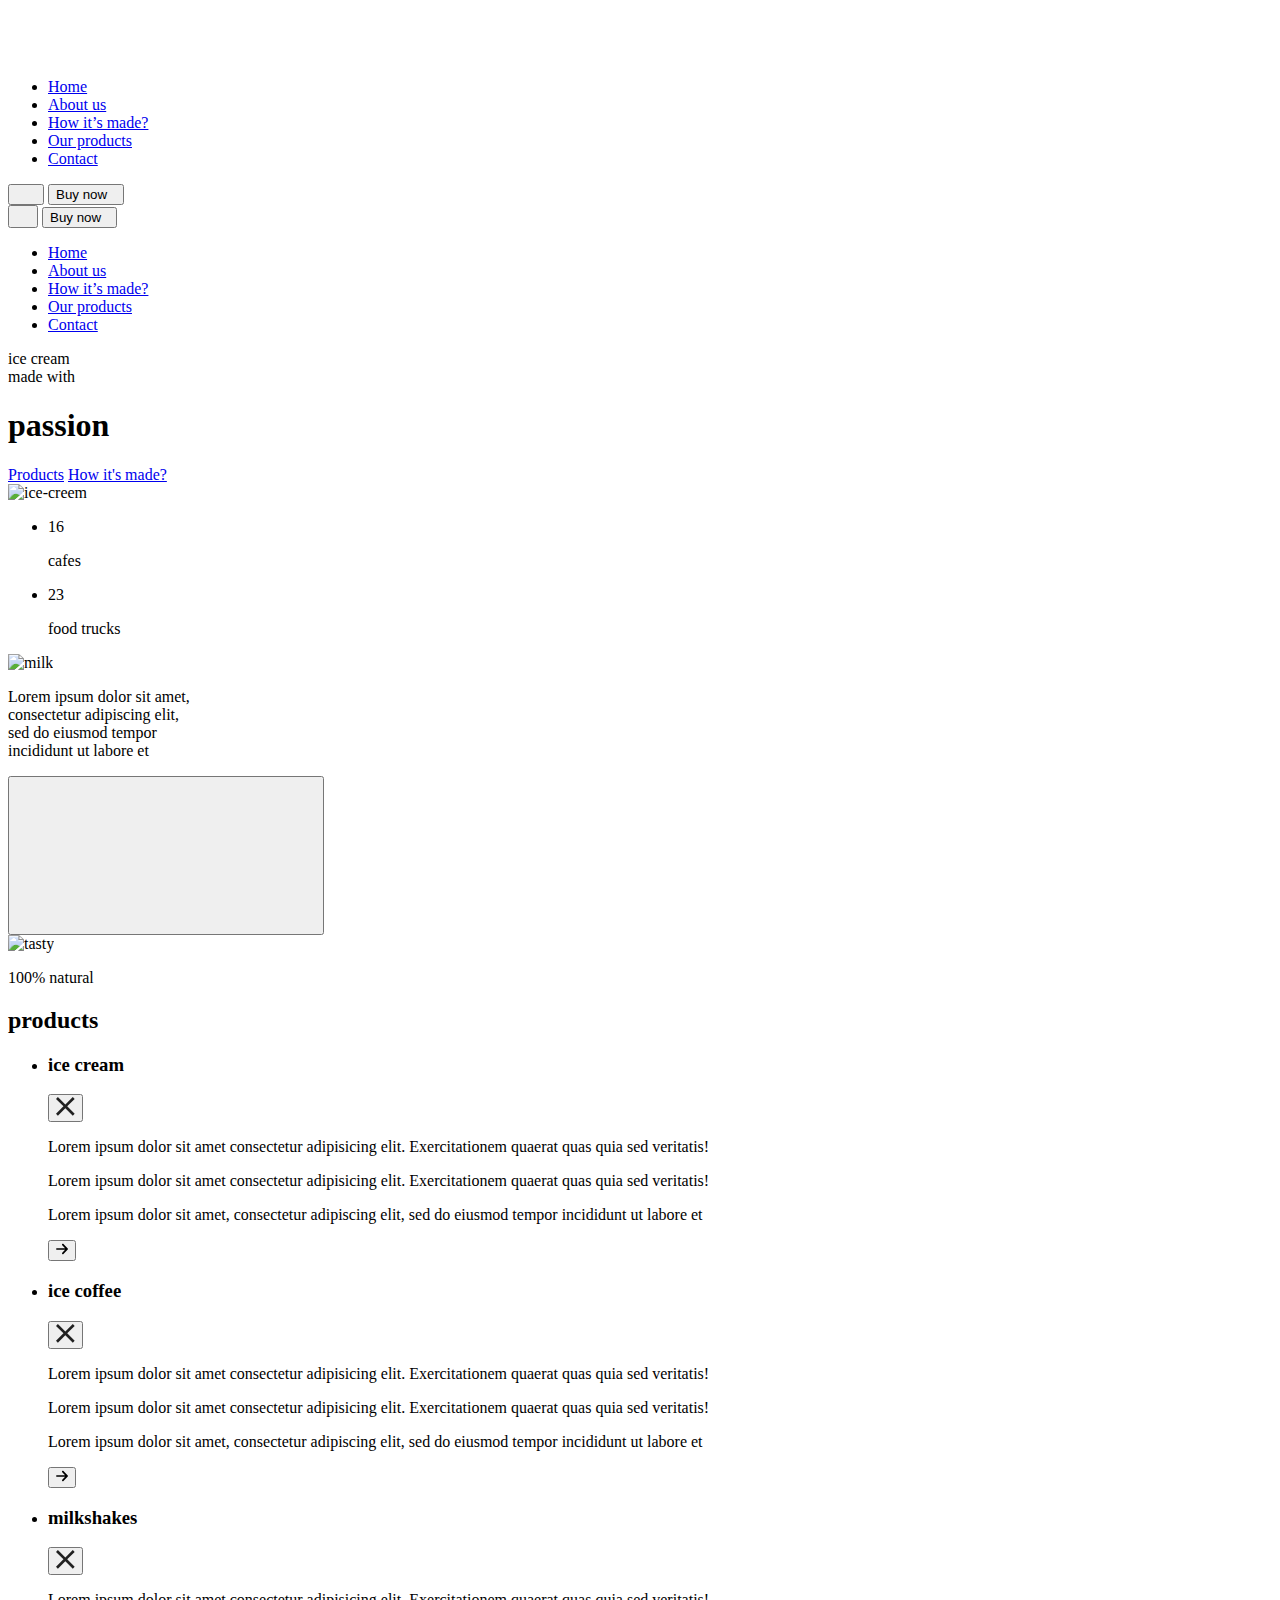
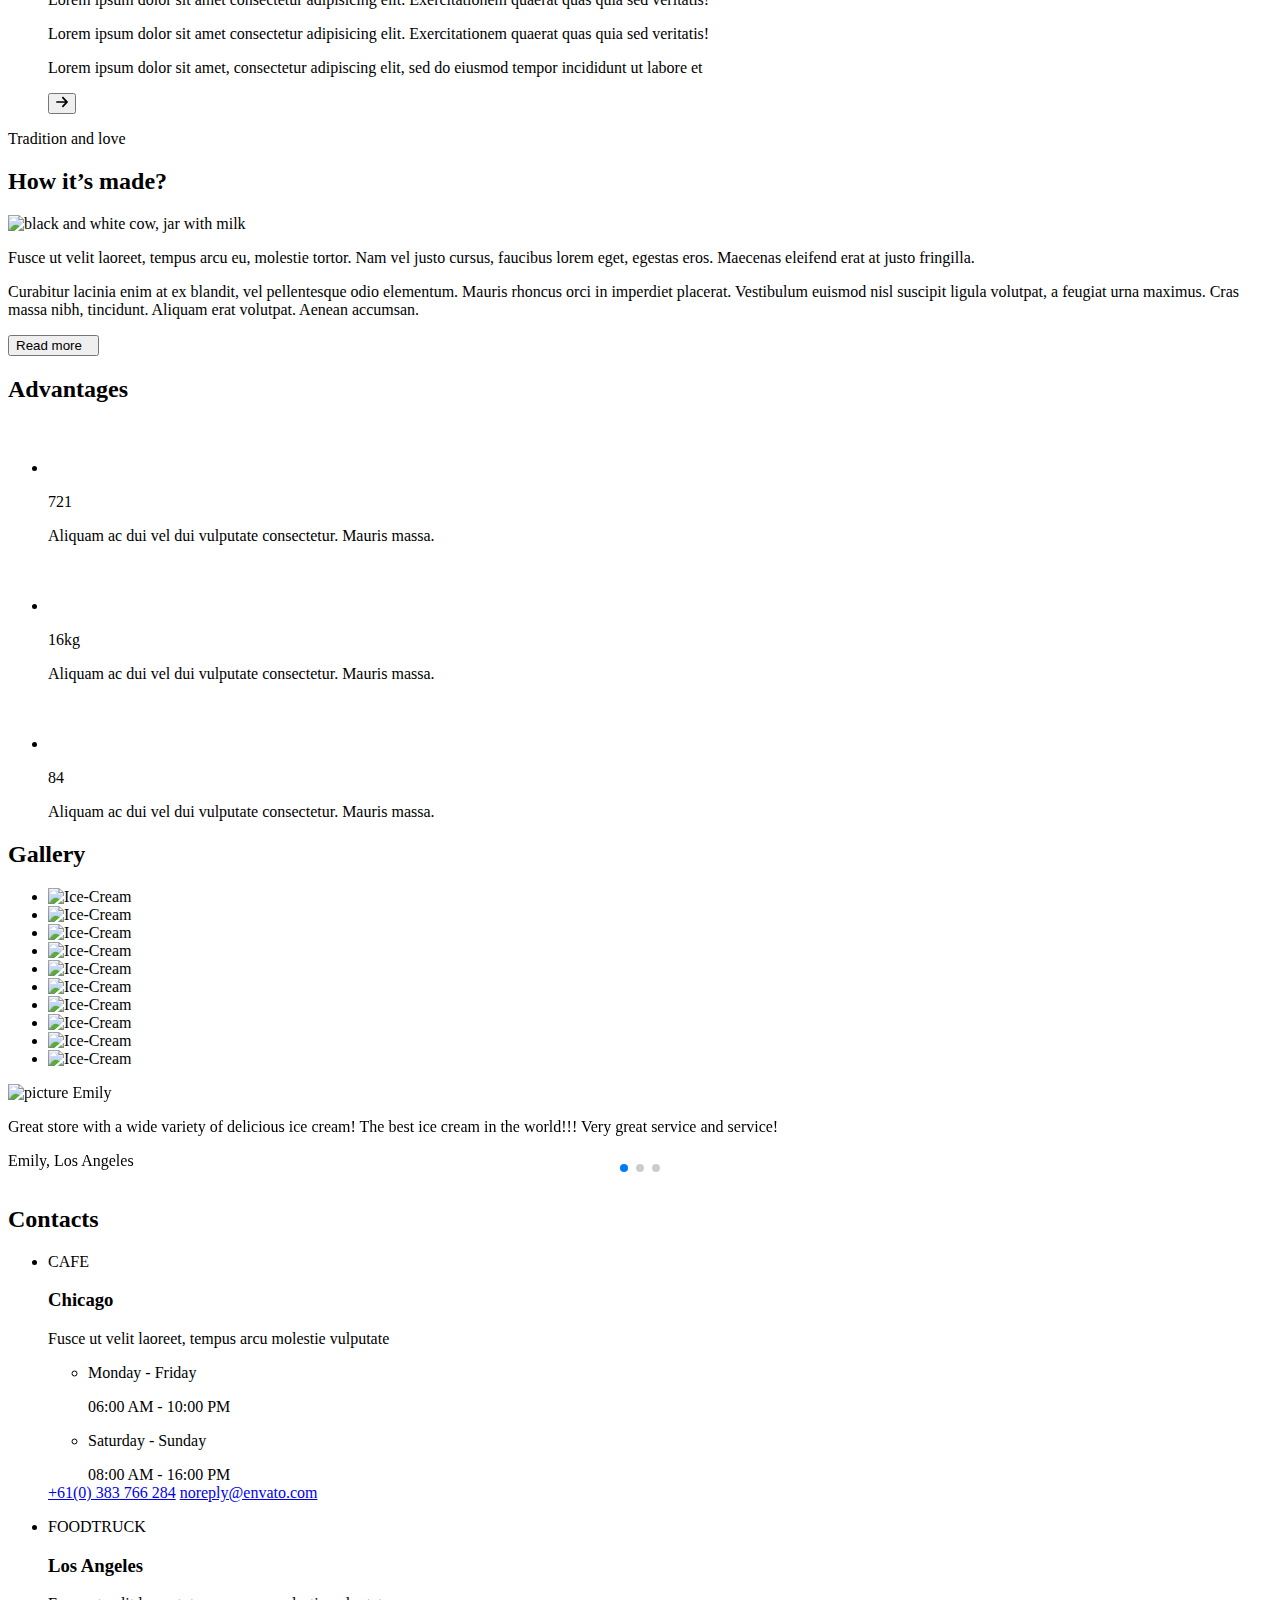
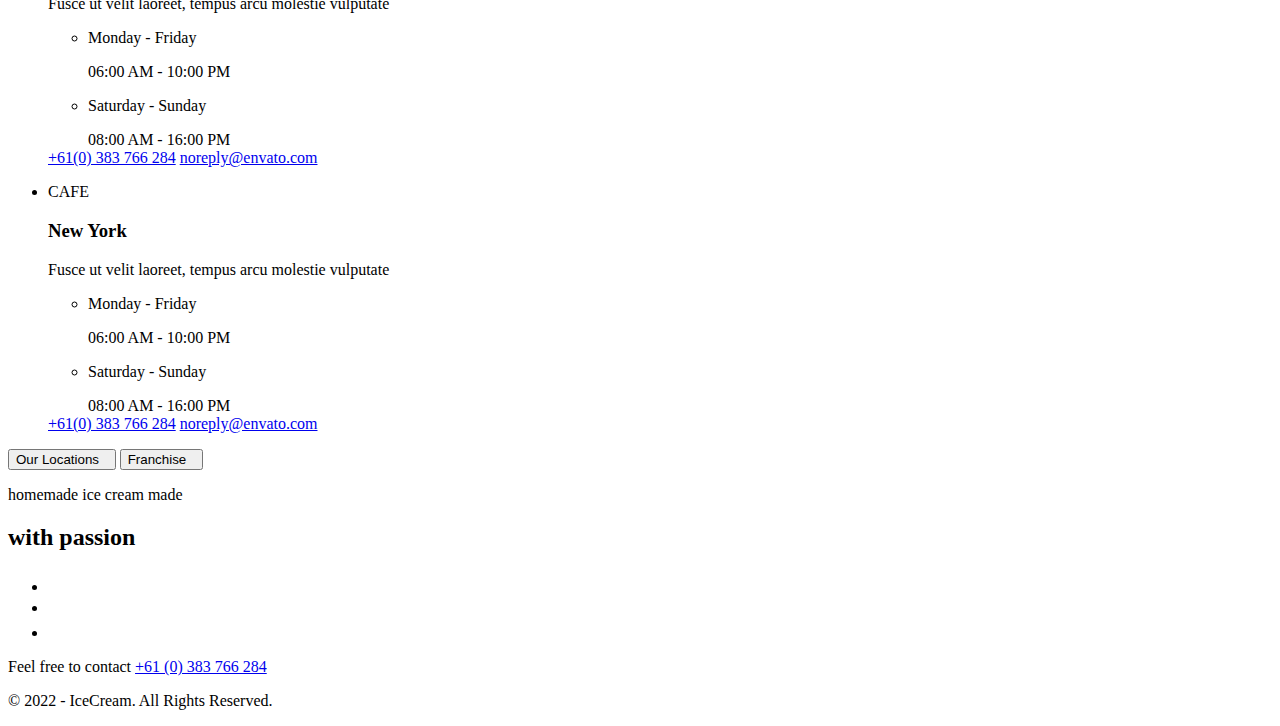
==== commit 3607b09e: "Deploying to gh-pages from @ kalantyr350/team-project-IceCream@3b6d37859b4f9f3bc3bcd649b15634cc79d26" ====
--- a/index.html
+++ b/index.html
@@ -1 +1 @@
-<!DOCTYPE html><html lang="ru"><head><meta charset="utf-8"><meta name="viewport" content="width=device-width, initial-scale=1.0"><link rel="preconnect" href="https://fonts.googleapis.com"><link rel="preconnect" href="https://fonts.gstatic.com" crossorigin><link href="https://fonts.googleapis.com/css2?family=DM+Sans:wght@400;500;700&family=Titan+One&display=swap" rel="stylesheet"><link rel="icon" type="image/svg+xml" href="/team-project-IceCream/favicon.0c1d0302.svg"><link rel="icon" type="image/png" href="/team-project-IceCream/favicon.6949370d.png"><title>IceCream</title><link rel="stylesheet" href="https://cdnjs.cloudflare.com/ajax/libs/animate.css/4.1.1/animate.min.css"><link rel="stylesheet" href="/team-project-IceCream/index.9da4fa17.css"><script type="module" src="/team-project-IceCream/index.16dfd890.js"></script><script src="/team-project-IceCream/index.b70bd17c.js" nomodule="" defer></script></head><body data-body="">  <header class="header__box"> <div class="container container__no-padding header"> <a class="logo" href="#"> <svg class="logo__icon" width="199" height="50"> <use href="/team-project-IceCream/symbol-defs.7d04deca.svg#icon-header-logo"></use> </svg> </a> <nav class="nav-desktop"> <ul class="nav-desktop__list"> <li class="nav-desktop__item"> <a class="nav__link nav__link--red" href="#">Home</a> </li> <li class="nav-desktop__item"> <a class="nav__link" href="#hero">About us</a> </li> <li class="nav-desktop__item"> <a class="nav__link" href="#about">How it’s made?</a> </li> <li class="nav-desktop__item"> <a class="nav__link" href="#products">Our products</a> </li> <li class="nav-desktop__item"> <a class="nav__link" href="#contacts">Contact</a> </li> </ul> </nav> <button class="mobile-menu__btn" type="button" aria-expanded="false" aria-controls="menu-container" data-modal-open=""> <svg class="mobile-menu__icon" width="20" height="12" aria-label="mobile menu open"> <use class="mobile-menu__burger" href="/team-project-IceCream/symbol-defs.7d04deca.svg#icon-Burger"></use> </svg> </button> <button class="btn btn--tablet btn--white" type="button" aria-label="Buy now"> Buy now <svg class="btn__icon--red btn__icon--tablet" width="5" height="8"> <use href="/team-project-IceCream/symbol-defs.7d04deca.svg#icon-arrow"></use> </svg> </button> </div> <div class="backdrop is-hidden" data-modal=""> <div class="header__menu" id="menu-container" data-modal=""> <button class="mobile-menu__close" type="button" aria-expanded="false" aria-controls="menu-container" data-modal-close=""> <svg class="mobile-menu__icon" width="14" height="14" aria-label="mobile menu close"> <use href="/team-project-IceCream/symbol-defs.7d04deca.svg#icon-close"></use> </svg> </button> <button class="btn btn__modal btn--mobile btn--white" type="button" aria-label="Buy now"> Buy now <svg class="btn__icon--modal btn__icon--red" width="4" height="8"> <use href="/team-project-IceCream/symbol-defs.7d04deca.svg#icon-arrow"></use> </svg> </button> <nav class="nav"> <ul class="nav__list"> <li class="nav__item"> <a class="nav__link nav__link--red" href="#">Home</a> </li> <li class="nav__item"> <a class="nav__link" href="#hero">About us</a> </li> <li class="nav__item"> <a class="nav__link" href="#about">How it’s made?</a> </li> <li class="nav__item"> <a class="nav__link" href="#products">Our products</a> </li> <li class="nav__item"> <a class="nav__link" href="#contacts">Contact</a> </li> </ul> </nav> </div> </div> </header> <main> <section class="hero"> <div class="container hero__container"> <div class="hero__desc"> <p class="hero__upertitle"> ice cream <br> made with </p> <h1 class="hero__title">passion</h1> <a class="btn__hero--red btn--red hero__btn" href="#products" id="products">Products</a> <a class="btn__hero--white btn--white hero__btn" href="#about">How it's made?</a> </div> <div class="hero__circle"></div> <img class="animate__animated animate__bounceInUp hero__ice-img" srcset="/team-project-IceCream/hero-img-2_S.8f963b4f.png     270w, /team-project-IceCream/hero-img-2_M.3c73f5ce.png     740w, /team-project-IceCream/hero-img-2_L.64adb747.png    1110w, /team-project-IceCream/hero-img-2_L@2x.6c833a08.png 1480w" src="/team-project-IceCream/hero-img-2_S.8f963b4f.png" alt="ice-creem"> <div class="count hero__count"> <ul class="count__list"> <li class="count__item count__item--position-right"> <p class="count__numb count__numb--position-right">16</p> <p class="count__text">cafes</p> </li> <li class="count__item"> <p class="count__numb">23</p> <p class="count__text">food trucks</p> </li> </ul> </div> <img class="animate__animated animate__bounceInLeft hero__milk-img" srcset="/team-project-IceCream/hero-img-1_M.9b513e50.png     740w, /team-project-IceCream/hero-img-1_L.14044c7f.png    1110w, /team-project-IceCream/hero-img-1_L@2x.a9b1babf.png 1480w" src="/team-project-IceCream/hero-img-1_M.9b513e50.png" alt="milk"> <div class="hero__thumb thumb"> <p class="hero__text thumb__text"> Lorem ipsum dolor sit amet,<br> consectetur adipiscing elit,<br> sed do eiusmod tempor <br> incididunt ut labore et </p> <button class="thumb__btn" type="button"> <svg class="hero__icon thumb__icon"> <use href="/team-project-IceCream/icons.f85179a1.svg#icon-arrow-right"></use> </svg> </button> </div> <img class="animate__animated animate__bounceInRight hero__testy-img" srcset="/team-project-IceCream/hero-img-3_M.691d2190.png     740w, /team-project-IceCream/hero-img-3_L.ec62154a.png    1110w, /team-project-IceCream/hero-img-3_L@2x.606f3896.png 1480w" src="/team-project-IceCream/hero-img-3_M.691d2190.png" alt="tasty"> </div> </section> <section id="products">  <div class="container"> <p class="products__natural upertitle">100% natural</p> <h2 class="products title" id="products">products</h2> <ul class="product__carts"> <li> <div class="products__cover products__cover--pinc"> <h3 class="products__tipe">ice cream</h3> <div class="list"> <div class="modal__products--menu products-is-hidden" data-products-modal=""> <button type="button" class="modal__products--close-btn" data-products-modal-close=""> <svg width="19" height="19" viewbox="0 0 19 19" fill="none" xmlns="http://www.w3.org/2000/svg"> <path d="M18.6667 1.88L16.7867 0L9.33333 7.45334L1.88 0L0 1.88L7.45334 9.33333L0 16.7867L1.88 18.6667L9.33333 11.2133L16.7867 18.6667L18.6667 16.7867L11.2133 9.33333L18.6667 1.88Z" fill="#212121"> </path> </svg> </button> <p class="products__descr"> Lorem ipsum dolor sit amet consectetur adipisicing elit. Exercitationem quaerat quas quia sed veritatis! </p> </div> <div class="list__modal"> <div class="product__overlay"> <p class="products__descr"> Lorem ipsum dolor sit amet consectetur adipisicing elit. Exercitationem quaerat quas quia sed veritatis! </p> </div> <p class="products__descr"> Lorem ipsum dolor sit amet, consectetur adipiscing elit, sed do eiusmod tempor incididunt ut labore et </p> </div> <button type="button" class="btn__products products__button" data-products-modal-open=""> <svg class="products__icon" width="12" height="12" viewbox="0 0 512 512"> <path d="M318.431 464.716l182.857-182.857c14.283-14.281 14.283-37.438 0-51.72l-182.857-182.857c-14.283-14.281-37.438-14.281-51.72 0-14.282 14.282-14.282 37.438 0 51.72l120.427 120.427h-350.566c-20.198 0-36.572 16.374-36.572 36.572s16.373 36.572 36.572 36.572h350.566l-120.427 120.426c-7.14 7.14-10.711 16.5-10.711 25.86s3.57 18.719 10.711 25.86c14.283 14.283 37.438 14.283 51.72 0z"> </path> </svg> </button> </div> </div> </li> <li> <div class="products__cover products__cover--broun"> <h3 class="products__tipe">ice coffee</h3> <div class="list"> <div class="modal__products--menu products-is-hidden" data-products-modal-2=""> <button type="button" class="modal__products--close-btn" data-products-modal-2-close=""> <svg width="19" height="19" viewbox="0 0 19 19" fill="none" xmlns="http://www.w3.org/2000/svg"> <path d="M18.6667 1.88L16.7867 0L9.33333 7.45334L1.88 0L0 1.88L7.45334 9.33333L0 16.7867L1.88 18.6667L9.33333 11.2133L16.7867 18.6667L18.6667 16.7867L11.2133 9.33333L18.6667 1.88Z" fill="#212121"> </path> </svg> </button> <p class="products__descr"> Lorem ipsum dolor sit amet consectetur adipisicing elit. Exercitationem quaerat quas quia sed veritatis! </p> </div> <div class="list__modal"> <div class="product__overlay"> <p class="products__descr"> Lorem ipsum dolor sit amet consectetur adipisicing elit. Exercitationem quaerat quas quia sed veritatis! </p> </div> <p class="products__descr"> Lorem ipsum dolor sit amet, consectetur adipiscing elit, sed do eiusmod tempor incididunt ut labore et </p> </div> <button class="btn__products products__button" type="button" data-products-modal-2-open=""> <svg class="products__icon" width="12" height="12" viewbox="0 0 512 512"> <path d="M318.431 464.716l182.857-182.857c14.283-14.281 14.283-37.438 0-51.72l-182.857-182.857c-14.283-14.281-37.438-14.281-51.72 0-14.282 14.282-14.282 37.438 0 51.72l120.427 120.427h-350.566c-20.198 0-36.572 16.374-36.572 36.572s16.373 36.572 36.572 36.572h350.566l-120.427 120.426c-7.14 7.14-10.711 16.5-10.711 25.86s3.57 18.719 10.711 25.86c14.283 14.283 37.438 14.283 51.72 0z"> </path> </svg> </button> </div> </div> </li> <li> <div class="products__cover products__cover--green"> <h3 class="products__tipe">milkshakes</h3> <div class="list"> <div class="modal__products--menu products-is-hidden" data-products-modal-3=""> <button type="button" class="modal__products--close-btn" data-products-modal-3-close=""> <svg width="19" height="19" viewbox="0 0 19 19" fill="none" xmlns="http://www.w3.org/2000/svg"> <path d="M18.6667 1.88L16.7867 0L9.33333 7.45334L1.88 0L0 1.88L7.45334 9.33333L0 16.7867L1.88 18.6667L9.33333 11.2133L16.7867 18.6667L18.6667 16.7867L11.2133 9.33333L18.6667 1.88Z" fill="#212121"> </path> </svg> </button> <p class="products__descr"> Lorem ipsum dolor sit amet consectetur adipisicing elit. Exercitationem quaerat quas quia sed veritatis! </p> </div> <div class="list__modal"> <div class="product__overlay"> <p class="products__descr"> Lorem ipsum dolor sit amet consectetur adipisicing elit. Exercitationem quaerat quas quia sed veritatis! </p> </div> <p class="products__descr"> Lorem ipsum dolor sit amet, consectetur adipiscing elit, sed do eiusmod tempor incididunt ut labore et </p> </div> <button class="btn__products products__button" type="button" data-products-modal-3-open=""> <svg class="products__icon" width="12" height="12" viewbox="0 0 512 512"> <path d="M318.431 464.716l182.857-182.857c14.283-14.281 14.283-37.438 0-51.72l-182.857-182.857c-14.283-14.281-37.438-14.281-51.72 0-14.282 14.282-14.282 37.438 0 51.72l120.427 120.427h-350.566c-20.198 0-36.572 16.374-36.572 36.572s16.373 36.572 36.572 36.572h350.566l-120.427 120.426c-7.14 7.14-10.711 16.5-10.711 25.86s3.57 18.719 10.711 25.86c14.283 14.283 37.438 14.283 51.72 0z"> </path> </svg> </button> </div> </div> </li> </ul> </div> </section> <section class="about" id="about"> <div class="container"> <p class="about__upertitle upertitle">Tradition and love</p> <h2 class="title">How it’s made?</h2> <div class="about__wraper"> <picture> <source media="(min-width: 1200px)" width="501" height="501" srcset="/team-project-IceCream/cow_&_milk-L.8866e5c8.png    1x, /team-project-IceCream/cow_&_milk-L@2x.b2babfb7.png 2x" type="image/png"> <source media="(min-width: 768px)" width="336" height="335" srcset="/team-project-IceCream/cow_&_milk-M.c516e154.png    1x, /team-project-IceCream/cow_&_milk-M@2x.08683443.png 2x" type="image/png"> <source media="(min-width: 320px)" width="280" height="279" srcset="/team-project-IceCream/cow_&_milk-S.b6f241de.png    1x, /team-project-IceCream/cow_&_milk-S@2x.0e283db9.png 2x" type="image/png"> <img class="about__pic" width="280" height="279" src="/team-project-IceCream/cow_&_milk-S.b6f241de.png" alt="black and white cow, jar with milk"> </picture> <div> <p class="about__txt"> Fusce ut velit laoreet, tempus arcu eu, molestie tortor. Nam vel justo cursus, faucibus lorem eget, egestas eros. Maecenas eleifend erat at justo fringilla. </p> <p class="about__txt about__txt--light"> Curabitur lacinia enim at ex blandit, vel pellentesque odio elementum. Mauris rhoncus orci in imperdiet placerat. Vestibulum euismod nisl suscipit ligula volutpat, a feugiat urna maximus. Cras massa nibh, tincidunt. <span class="about__txt-span">Aliquam erat volutpat. Aenean accumsan.</span> </p> <button class="about__flex btn btn--white" type="button"> Read more <svg class="about-btn__icon" width="5" height="8"> <use href="/team-project-IceCream/symbol-defs.7d04deca.svg#icon-arrow"></use> </svg> </button> </div> </div> </div> </section> <section class="advantages"> <div class="container"> <h2 class="visually-hidden">Advantages</h2> <ul class="advantages__list"> <li class="advantages__item"> <svg width="33" height="50"> <use href="/team-project-IceCream/icons.f85179a1.svg#icon-frame-1"></use> </svg> <p class="advantages__amount">721</p> <p class="advantages__text"> Aliquam ac dui vel dui vulputate consectetur. Mauris massa. </p> </li> <li class="advantages__item"> <svg width="50" height="50"> <use href="/team-project-IceCream/icons.f85179a1.svg#icon-frame-2"></use> </svg> <p class="advantages__amount">16kg</p> <p class="advantages__text"> Aliquam ac dui vel dui vulputate consectetur. Mauris massa. </p> </li> <li class="advantages__item"> <svg class="advantages__icon" width="44" height="50"> <use href="/team-project-IceCream/symbol-defs.7d04deca.svg#icon-frame-3"></use> </svg> <p class="advantages__amount">84</p> <p class="advantages__text"> Aliquam ac dui vel dui vulputate consectetur. Mauris massa. </p> </li> </ul> </div> </section> <section class="animated fadeInRightBig gallery__section wow"> <div class="animated fadeInRightBig gallery__container wow"> <h2 class="visually-hidden">Gallery</h2> <ul class="gallery__list list"> <li class="gallery__item-1"> <div class="gallery__thumb"> <picture> <source media="(min-width: 1200px)" srcset="/team-project-IceCream/1home.07853fe1.webp, /team-project-IceCream/1home@2x.51f0af89.webp 2x, /team-project-IceCream/1home@3x.c2828430.webp 3x" type="image/webp"> <source media="(min-width: 1200px)" srcset="/team-project-IceCream/1home.81d6604b.jpg, /team-project-IceCream/1home@2x.0d729398.jpg 2x, /team-project-IceCream/1home@3x.ca6fe672.jpg 3x" type="image/jpg"> <source media="(min-width: 768px)" srcset="/team-project-IceCream/1home.9086d4ee.webp, /team-project-IceCream/1home@2x.04c9656e.webp 2x, /team-project-IceCream/1home@3x.72530633.webp 3x" type="image/webp"> <source media="(min-width: 768px)" srcset="/team-project-IceCream/1home.b2acc236.jpg, /team-project-IceCream/1home@2x.2252088e.jpg 2x, /team-project-IceCream/1home@3x.9dd06cd9.jpg 3x" type="image/jpg"> <source media="(max-width: 767px)" srcset="/team-project-IceCream/1home.661483b3.webp, /team-project-IceCream/1home@2x.574b0a37.webp 2x, /team-project-IceCream/1home@3x.e9f66fc8.webp 3x" type="image/webp"> <source media="(max-width: 767px)" srcset="/team-project-IceCream/1home.656fd512.jpg, /team-project-IceCream/1home@2x.6d85b56c.jpg 2x, /team-project-IceCream/1home@3x.ba9da4b8.jpg 3x" type="image/jpg"> <img src="/team-project-IceCream/1home.656fd512.jpg" alt="Ice-Cream" width="138" height="138"> </picture> </div> </li> <li class="gallery__item-2"> <div class="gallery__thumb"> <picture> <source media="(min-width: 1200px)" srcset="/team-project-IceCream/2home.190d1db8.webp, /team-project-IceCream/2home@2x.1f559911.webp 2x, /team-project-IceCream/2home@3x.dd7164ca.webp 3x" type="image/webp"> <source media="(min-width: 1200px)" srcset="/team-project-IceCream/2home.0a573ef8.jpg, /team-project-IceCream/2home@2x.5315b11c.jpg 2x, /team-project-IceCream/2home@3x.2363ab4e.jpg 3x" type="image/jpg"> <source media="(min-width: 768px)" srcset="/team-project-IceCream/2home.b69db30c.webp, /team-project-IceCream/2home@2x.b7a07f9c.webp 2x, /team-project-IceCream/2home@3x.f7396d0d.webp 3x" type="image/webp"> <source media="(min-width: 768px)" srcset="/team-project-IceCream/2home.e3f4c4cb.jpg, /team-project-IceCream/2home@2x.da241d40.jpg 2x, /team-project-IceCream/2home@3x.7f69c5ba.jpg 3x" type="image/jpg"> <source media="(max-width: 767px)" srcset="/team-project-IceCream/2home.d48d2750.webp, /team-project-IceCream/2home@2x.bebc24a4.webp 2x, /team-project-IceCream/2home@3x.244172d2.webp 3x" type="image/webp"> <source media="(max-width: 767px)" srcset="/team-project-IceCream/2home.639f1b56.jpg, /team-project-IceCream/2home@2x.c66a477c.jpg 2x, /team-project-IceCream/2home@3x.2af76947.jpg 3x" type="image/jpg"> <img src="/team-project-IceCream/2home.639f1b56.jpg" alt="Ice-Cream" width="138" height="138"> </picture> </div> </li> <li class="gallery__item-3"> <div class="gallery__thumb"> <picture> <source media="(min-width: 1200px)" srcset="/team-project-IceCream/3home.cd8d86be.webp, /team-project-IceCream/3home@2x.ab7db70b.webp 2x, /team-project-IceCream/3home@3x.3803e459.webp 3x" type="image/webp"> <source media="(min-width: 1200px)" srcset="/team-project-IceCream/3home.0689c286.jpg, /team-project-IceCream/3home@2x.57a922be.jpg 2x, /team-project-IceCream/3home@3x.15e0a559.jpg 3x" type="image/jpg"> <source media="(min-width: 768px)" srcset="/team-project-IceCream/3home.02a32520.webp, /team-project-IceCream/3home@2x.22d7dbb9.webp 2x, /team-project-IceCream/3home@3x.3a37e2b0.webp 3x" type="image/webp"> <source media="(min-width: 768px)" srcset="/team-project-IceCream/3home.431990d1.jpg, /team-project-IceCream/3home@2x.ae7bba0c.jpg 2x, /team-project-IceCream/3home@3x.bc47adfe.jpg 3x" type="image/jpg"> <source media="(max-width: 767px)" srcset="/team-project-IceCream/3home.6e8ae315.webp, /team-project-IceCream/3home@2x.2c6f6324.webp 2x, /team-project-IceCream/3home@3x.595c745a.webp 3x" type="image/webp"> <source media="(max-width: 767px)" srcset="/team-project-IceCream/3home.e749b6d2.jpg, /team-project-IceCream/3home@2x.3f889603.jpg 2x, /team-project-IceCream/3home@3x.26f7e078.jpg 3x" type="image/jpg"> <img src="/team-project-IceCream/3home.e749b6d2.jpg" alt="Ice-Cream" width="138" height="138"> </picture> </div> </li> <li class="gallery__item-4"> <div class="gallery__thumb"> <picture> <source media="(min-width: 1200px)" srcset="/team-project-IceCream/4home.25f0a99a.webp, /team-project-IceCream/4home@2x.cfc851ad.webp 2x, /team-project-IceCream/4home@3x.22238ecc.webp 3x" type="image/webp"> <source media="(min-width: 1200px)" srcset="/team-project-IceCream/4home.e66a1725.jpg, /team-project-IceCream/4home@2x.4284e257.jpg 2x, /team-project-IceCream/4home@3x.6bfc12f4.jpg 3x" type="image/jpg"> <source media="(min-width: 768px)" srcset="/team-project-IceCream/4home.388c9bc2.webp, /team-project-IceCream/4home@2x.50314771.webp 2x, /team-project-IceCream/4home@3x.9d56ee84.webp 3x" type="image/webp"> <source media="(min-width: 768px)" srcset="/team-project-IceCream/4home.80cd219b.jpg, /team-project-IceCream/4home@2x.b686a675.jpg 2x, /team-project-IceCream/4home@3x.5c796418.jpg 3x" type="image/jpg"> <source media="(max-width: 767px)" srcset="/team-project-IceCream/4home.dad498e2.webp, /team-project-IceCream/4home@2x.9f15ea1f.webp 2x, /team-project-IceCream/4home@3x.00b57efb.webp 3x" type="image/webp"> <source media="(max-width: 767px)" srcset="/team-project-IceCream/4home.d7d38779.jpg, /team-project-IceCream/4home@2x.1e75e555.jpg 2x, /team-project-IceCream/4home@3x.dbc1b52d.jpg 3x" type="image/jpg"> <img src="/team-project-IceCream/4home.d7d38779.jpg" alt="Ice-Cream" width="283" height="283"> </picture> </div> </li> <li class="gallery__item-5"> <div class="gallery__thumb"> <picture> <source media="(min-width: 1200px)" srcset="/team-project-IceCream/5home.0f026df8.webp, /team-project-IceCream/5home@2x.3cd63fed.webp 2x, /team-project-IceCream/5home@3x.fd6698b1.webp 3x" type="image/webp"> <source media="(min-width: 1200px)" srcset="/team-project-IceCream/5home.d31dad17.jpg, /team-project-IceCream/5home@2x.139a1d9f.jpg 2x, /team-project-IceCream/5home@3x.af096e99.jpg 3x" type="image/jpg"> <source media="(min-width: 768px)" srcset="/team-project-IceCream/5home.c43b9bd3.webp, /team-project-IceCream/5home@2x.a88df3db.webp 2x, /team-project-IceCream/5home@3x.dba37937.webp 3x" type="image/webp"> <source media="(min-width: 768px)" srcset="/team-project-IceCream/5home.83240c7c.jpg, /team-project-IceCream/5home@2x.25056274.jpg 2x, /team-project-IceCream/5home@3x.640b420e.jpg 3x" type="image/jpg"> <source media="(max-width: 767px)" srcset="/team-project-IceCream/5home.a1164c24.webp, /team-project-IceCream/5home@2x.c62a443d.webp 2x, /team-project-IceCream/5home@3x.9d4d0d19.webp 3x" type="image/webp"> <source media="(max-width: 767px)" srcset="/team-project-IceCream/5home.a8ef2b3b.jpg, /team-project-IceCream/5home@2x.a3c6cb8f.jpg 2x, /team-project-IceCream/5home@3x.bb4ba409.jpg 3x" type="image/jpg"> <img src="/team-project-IceCream/5home.a8ef2b3b.jpg" alt="Ice-Cream" width="138" height="138"> </picture> </div> </li> <li class="gallery__item-6"> <div class="gallery__thumb"> <picture> <source media="(min-width: 1200px)" srcset="/team-project-IceCream/6home.422fbf2b.webp, /team-project-IceCream/6home@2x.44ad7c1d.webp 2x, /team-project-IceCream/6home@3x.9aaf5078.webp 3x" type="image/webp"> <source media="(min-width: 1200px)" srcset="/team-project-IceCream/6home.ccf6234e.jpg, /team-project-IceCream/6home@2x.04f3eade.jpg 2x, /team-project-IceCream/6home@3x.f3f7069c.jpg 3x" type="image/jpg"> <source media="(min-width: 768px)" srcset="/team-project-IceCream/6home.e0cef9eb.webp, /team-project-IceCream/6home@2x.cb0a05aa.webp 2x, /team-project-IceCream/6home@3x.00c3a97b.webp 3x" type="image/webp"> <source media="(min-width: 768px)" srcset="/team-project-IceCream/6home.fffddd12.jpg, /team-project-IceCream/6home@2x.0b202d96.jpg 2x, /team-project-IceCream/6home@3x.6871cd73.jpg 3x" type="image/jpg"> <source media="(max-width: 767px)" srcset="/team-project-IceCream/6home.ff85364f.webp, /team-project-IceCream/6home@2x.3ac4902c.webp 2x, /team-project-IceCream/6home@3x.4ca46c26.webp 3x" type="image/webp"> <source media="(max-width: 767px)" srcset="/team-project-IceCream/6home.08952628.jpg, /team-project-IceCream/6home@2x.52d4215a.jpg 2x, /team-project-IceCream/6home@3x.30dd2308.jpg 3x" type="image/jpg"> <img src="/team-project-IceCream/6home.08952628.jpg" alt="Ice-Cream" width="138" height="138"> </picture> </div> </li> <li class="gallery__item-7"> <div class="gallery__thumb"> <picture> <source media="(min-width: 1200px)" srcset="/team-project-IceCream/7home.a083cb83.webp, /team-project-IceCream/7home@2x.781ca145.webp 2x, /team-project-IceCream/7home@3x.5c5dfc5a.webp 3x" type="image/webp"> <source media="(min-width: 1200px)" srcset="/team-project-IceCream/7home.9147b4f0.jpg, /team-project-IceCream/7home@2x.593a0e47.jpg 2x, /team-project-IceCream/7home@3x.bc9908df.jpg 3x" type="image/jpg"> <source media="(min-width: 768px)" srcset="/team-project-IceCream/7home.0acbe172.webp, /team-project-IceCream/7home@2x.dca9722a.webp 2x, /team-project-IceCream/7home@3x.972c325c.webp 3x" type="image/webp"> <source media="(min-width: 768px)" srcset="/team-project-IceCream/7home.453e38c8.jpg, /team-project-IceCream/7home@2x.1ff4a90e.jpg 2x, /team-project-IceCream/7home@3x.b3ac5f75.jpg 3x" type="image/jpg"> <source media="(max-width: 767px)" srcset="/team-project-IceCream/7home.a0fad184.webp, /team-project-IceCream/7home@2x.dc014c9e.webp 2x, /team-project-IceCream/7home@3x.6ca50ac0.webp 3x" type="image/webp"> <source media="(max-width: 767px)" srcset="/team-project-IceCream/7home.ce123b09.jpg, /team-project-IceCream/5home@2x.a3c6cb8f.jpg 2x, /team-project-IceCream/7home@3x.15150722.jpg 3x" type="image/jpg"> <img src="/team-project-IceCream/7home.ce123b09.jpg" alt="Ice-Cream" width="138" height="138"> </picture> </div> </li> <li class="gallery__item-8"> <div class="gallery__thumb"> <picture> <source media="(min-width: 1200px)" srcset="/team-project-IceCream/8home.826e7fee.webp, /team-project-IceCream/8home@2x.38545597.webp 2x, /team-project-IceCream/8home@3x.5f89a47f.webp 3x" type="image/webp"> <source media="(min-width: 1200px)" srcset="/team-project-IceCream/8home.ebab549b.jpg, /team-project-IceCream/8home@2x.a91e3014.jpg 2x, /team-project-IceCream/8home@3x.694b9bd0.jpg 3x" type="image/jpg"> <source media="(min-width: 768px)" srcset="/team-project-IceCream/8home.a5d0df22.webp, /team-project-IceCream/8home@2x.51024d0e.webp 2x, /team-project-IceCream/8home@3x.881f4611.webp 3x" type="image/webp"> <source media="(min-width: 768px)" srcset="/team-project-IceCream/8home.bca6fce3.jpg, /team-project-IceCream/8home@2x.ffc2c51f.jpg 2x, /team-project-IceCream/8home@3x.a1a923ee.jpg 3x" type="image/jpg"> <source media="(max-width: 767px)" srcset="/team-project-IceCream/8home.b67d171e.webp, /team-project-IceCream/8home@2x.88133e26.webp 2x, /team-project-IceCream/8home@3x.df2bd28e.webp 3x" type="image/webp"> <source media="(max-width: 767px)" srcset="/team-project-IceCream/8home.59385d6e.jpg, /team-project-IceCream/6home@2x.52d4215a.jpg 2x, /team-project-IceCream/8home@3x.28a4305f.jpg 3x" type="image/jpg"> <img src="/team-project-IceCream/8home.59385d6e.jpg" alt="Ice-Cream" width="138" height="138"> </picture> </div> </li> <li class="gallery__item-9"> <div class="gallery__thumb"> <picture> <source media="(min-width: 1200px)" srcset="/team-project-IceCream/9home.646c4719.webp, /team-project-IceCream/9home@2x.f3ef91c4.webp 2x, /team-project-IceCream/9home@3x.254263d2.webp 3x" type="image/webp"> <source media="(min-width: 1200px)" srcset="/team-project-IceCream/9home.6b68f805.jpg, /team-project-IceCream/9home@2x.e650b80a.jpg 2x, /team-project-IceCream/9home@3x.39820546.jpg 3x" type="image/jpg"> <source media="(min-width: 768px)" srcset="/team-project-IceCream/9home.faedfdbc.webp, /team-project-IceCream/9home@2x.3297ac96.webp 2x, /team-project-IceCream/9home@3x.08754d9c.webp 3x" type="image/webp"> <source media="(min-width: 768px)" srcset="/team-project-IceCream/9home.ba1645e8.jpg, /team-project-IceCream/9home@2x.75b4db30.jpg 2x, /team-project-IceCream/9home@3x.c71e0f12.jpg 3x" type="image/jpg"> <source media="(max-width: 767px)" srcset="/team-project-IceCream/9home.a720887b.webp, /team-project-IceCream/9home@2x.858e51a1.webp 2x, /team-project-IceCream/9home@3x.4d614a7d.webp 3x" type="image/webp"> <source media="(max-width: 767px)" srcset="/team-project-IceCream/9home.17b8e31c.jpg, /team-project-IceCream/9home@2x.1a4e369f.jpg 2x, /team-project-IceCream/9home@3x.eefd2b18.jpg 3x" type="image/jpg"> <img src="/team-project-IceCream/9home.17b8e31c.jpg" alt="Ice-Cream" width="138" height="138"> </picture> </div> </li> <li class="gallery__item-10"> <div class="gallery__thumb"> <picture> <source media="(min-width: 1200px)" srcset="/team-project-IceCream/10home.0bd8f9be.webp, /team-project-IceCream/10home@2x.05294c70.webp 2x, /team-project-IceCream/6home@3x.9aaf5078.webp 3x" type="image/webp"> <source media="(min-width: 1200px)" srcset="/team-project-IceCream/10home.de00f6e7.jpg, /team-project-IceCream/10home@2x.e2868d59.jpg 2x, /team-project-IceCream/10home@3x.48af51af.jpg 3x" type="image/jpg"> <source media="(min-width: 768px)" srcset="/team-project-IceCream/10home.87ba99d4.webp, /team-project-IceCream/10home@2x.da64f7a6.webp 2x, /team-project-IceCream/10home@3x.b6197d51.webp 3x" type="image/webp"> <source media="(min-width: 768px)" srcset="/team-project-IceCream/10home.f5cb2227.jpg, /team-project-IceCream/10home@2x.d0101907.jpg 2x, /team-project-IceCream/10home@3x.b49767ff.jpg 3x" type="image/jpg"> <source media="(max-width: 767px)" srcset="/team-project-IceCream/10home.63b4ccf3.webp, /team-project-IceCream/10home@2x.d71089b2.webp 2x, /team-project-IceCream/10home@3x.b49476d8.webp 3x" type="image/webp"> <source media="(max-width: 767px)" srcset="/team-project-IceCream/10home.a9b49a97.jpg, /team-project-IceCream/10home@2x.ab85c9be.jpg 2x, /team-project-IceCream/10home@3x.c7e6b0cb.jpg 3x" type="image/jpg"> <img src="/team-project-IceCream/10home.a9b49a97.jpg" alt="Ice-Cream" width="138" height="138"> </picture> </div> </li> </ul> </div> </section> <section class="reviews section section--no-padding"> <div class="container"> <h2 hidden>Reviews</h2> <article class="article"> <h2 hidden>Customer Reviews</h2> <div class="customerreviews swiper"> <div class="swiper-wrapper"> <div class="swiper-slide"> <div class="customer-thumb"> <picture> <source media="(min-width: 1200px)" srcset="/team-project-IceCream/testimonials_1-L.3dab16f7.jpg    1x, /team-project-IceCream/testimonials_1-L@2x.0461cff0.jpg 2x" type="image/jpg"> <source media="(min-width: 768px)" srcset="/team-project-IceCream/testimonials_1-M.3dab16f7.jpg    1x, /team-project-IceCream/testimonials_1-M@2x.0461cff0.jpg 2x" type="image/jpg"> <source media="(max-width: 767px)" srcset="/team-project-IceCream/testimonials_1-S.63a19129.png    1x, /team-project-IceCream/testimonials_1-S@2x.fa3a02a1.png 2x" type="image/png"> <img class="thumb__avatar" src="/team-project-IceCream/testimonials_1-S.63a19129.png" alt="picture Emily" width="85" height="85" loading="lazy"> </picture> </div> <div class="swiper-slide__content"> <div class="swiper-slide__thumb"> <p class="swiper-slide__text"> Great store with a wide variety of delicious ice cream! The best ice cream in the world!!! </p> </div> </div> <div class="swiper-slide__subtitle"> <p>Emily, Los Angeles</p> </div> </div> <div class="swiper-slide"> <div class="customer-thumb"> <picture> <source media="(min-width: 1200px)" srcset="/team-project-IceCream/testimonials_2-L.35da716a.png    1x, /team-project-IceCream/testimonials_2-L@2x.3c154f72.png 2x" type="image/png"> <source media="(min-width: 768px)" srcset="/team-project-IceCream/testimonials_2-L.35da716a.png    1x, /team-project-IceCream/testimonials_2-L@2x.3c154f72.png 2x" type="image/png"> <source media="(max-width: 767px)" srcset="/team-project-IceCream/testimonials_2-L.35da716a.png    1x, /team-project-IceCream/testimonials_2-L@2x.3c154f72.png 2x" type="image/png"> <img class="thumb__avatar" src="/team-project-IceCream/testimonials_2-L.35da716a.png" alt="picture Nancy" width="85" height="85" loading="lazy"> </picture> </div> <div class="swiper-slide__content"> <div class="swiper-slide__thumb"> <p class="swiper-slide__text"> The best, tastiest ice cream I have ever tasted! I'll be back tomorrow for a new batch! </p> </div> </div> <div class="swiper-slide__subtitle"> <p>Nancy, Chicago</p> </div> </div> <div class="swiper-slide"> <div class="customer-thumb"> <picture> <source media="(min-width: 1200px)" srcset="/team-project-IceCream/testimonials_3-L.d03e3e7d.jpg    1x, /team-project-IceCream/testimonials_3-L@2x.a8f14d45.jpg 2x" type="image/jpg"> <source media="(min-width: 768px)" srcset="/team-project-IceCream/testimonials_3-L.d03e3e7d.jpg    1x, /team-project-IceCream/testimonials_3-L@2x.a8f14d45.jpg 2x" type="image/jpg"> <source media="(max-width: 767px)" srcset="/team-project-IceCream/testimonials_3-L.d03e3e7d.jpg    1x, /team-project-IceCream/testimonials_3-L@2x.a8f14d45.jpg 2x" type="image/jpg"> <img class="thumb__avatar" src="/team-project-IceCream/testimonials_3-L.d03e3e7d.jpg" alt="picture Katty" loading="lazy"> </picture> </div> <div class="swiper-slide__content"> <div class="swiper-slide__thumb"> <p class="swiper-slide__text"> this is something incredible! I remembered the taste of childhood! </p> </div> </div> <div class="swiper-slide__subtitle"> <p>Katty, New York</p> </div> </div> <div class="swiper-pagination"></div> </div> </div>     </article> </div> </section> <section class="contacts"> <h2 id="contacts" class="visually-hidden">Contacts</h2> <div class="contacts__container container"> <ul class="contact__set"> <li class="contacts__card"> <p class="contact__branch">CAFE</p> <div class="branch__box branch__place"> <h3 class="branch__city">Chicago</h3> <p class="branch__descr">Fusce ut velit laoreet, tempus arcu molestie vulputate</p> </div> <div class="branch__box"> <ul class="branch__schedule"> <li class="schedule__item"> <p class="branch__days">Monday - Friday</p> <span class="branch__time"> <time>06:00</time> AM - <time>10:00</time> PM </span> </li> <li class="schedule__item"> <p class="branch__days">Saturday - Sunday</p> <span class="branch__time"> <time>08:00</time> AM - <time>16:00</time> PM </span> </li> </ul> </div> <div class="branch__contact"> <a class="contact__item" href="tel:+61(0)383766284">+61(0) 383 766 284</a> <a class="contact__item" href="mailto:noreply@envato.com">noreply@envato.com</a> </div> </li> <li class="contacts__card"> <p class="contact__branch contact__branch--green">FOODTRUCK</p> <div class="branch__box branch__place"> <h3 class="branch__city">Los Angeles</h3> <p class="branch__descr">Fusce ut velit laoreet, tempus arcu molestie vulputate</p> </div> <div class="branch__box"> <ul class="branch__schedule"> <li class="schedule__item"> <p class="branch__days">Monday - Friday</p> <span class="branch__time"> <time>06:00</time> AM - <time>10:00</time> PM </span> </li> <li class="schedule__item"> <p class="branch__days">Saturday - Sunday</p> <span class="branch__time"> <time>08:00</time> AM - <time>16:00</time> PM </span> </li> </ul> </div> <div class="branch__contact"> <a class="contact__item" href="tel:+61(0)383766284">+61(0) 383 766 284</a> <a class="contact__item" href="mailto:noreply@envato.com">noreply@envato.com</a> </div> </li> <li class="contacts__card"> <p class="contact__branch">CAFE</p> <div class="branch__box branch__place"> <h3 class="branch__city">New York</h3> <p class="branch__descr">Fusce ut velit laoreet, tempus arcu molestie vulputate</p> </div> <div class="branch__box"> <ul class="branch__schedule"> <li class="schedule__item"> <p class="branch__days">Monday - Friday</p> <span class="branch__time"> <time>06:00</time> AM - <time>10:00</time> PM </span> </li> <li class="schedule__item"> <p class="branch__days">Saturday - Sunday</p> <span class="branch__time"> <time>08:00</time> AM - <time>16:00</time> PM </span> </li> </ul> </div> <div class="branch__contact"> <a class="contact__item" href="tel:+61(0)383766284">+61(0) 383 766 284</a> <a class="contact__item" href="mailto:noreply@envato.com">noreply@envato.com</a> </div> </li> </ul> <div class="contact__btn"> <button class="btn btn__with-icon btn--red" type="button" aria-label="Our Locations">Our Locations <svg class="btn__icon btn__icon--mobile" width="5" height="8"> <use href="/team-project-IceCream/symbol-defs.7d04deca.svg#icon-arrow"></use> </svg> </button> <button class="btn btn__with-icon btn--white" type="button" aria-label="Franchise">Franchise <svg class="btn__icon btn__icon--red" width="5" height="8"> <use href="/team-project-IceCream/symbol-defs.7d04deca.svg#icon-arrow"></use> </svg> </button> </div> </div> </section> <footer class="footer"> <div class="container footer__group"> <div class="footer__title-group"> <p class="footer__title upertitle">homemade ice cream <span class="footer__text-blok">made</span></p> <h2 class="footer__title_text title">with <span class="footer__text-blok">passion</span></h2> </div> <div class="footer__social-group"> <ul class="footer__social-list"> <li class="footer__social-item"> <a href="https://https://github.com/" class="footer__social-link" aria-label="instagram" target="_blank" rel="noopener noreferrer"> <svg class="footer__social-icon" width="21" height="21"> <use href="/team-project-IceCream/symbol-defs.7d04deca.svg#icon-github"></use> </svg> </a> </li> <li class="footer__social-item"> <a href="https://web.telegram.org/" class="footer__social-link" aria-label="twitter" target="_blank" rel="noopener noreferrer"> <svg class="footer__social-icon" width="21.4" height="16.87"> <use href="/team-project-IceCream/symbol-defs.7d04deca.svg#icon-telegram"></use> </svg> </a> </li> <li class="footer__social-item"> <a href="https://uk-ua.facebook.com/" class="footer__social-link" aria-label="facebook" target="_blank" rel="noopener noreferrer"> <svg class="footer__social-icon" width="10.35" height="21.4"> <use href="/team-project-IceCream/symbol-defs.7d04deca.svg#icon-facebook"></use> </svg> </a> </li> </ul> <div class="footer__tell-group"> <p class="footer__tell-text">Feel free to contact <a class="footer__tell" href="tel:+380961111111">+61 (0) 383 766 284</a></p> </div> </div> </div> <div class="footer__copyright"> <p class="copyright">© 2022 - IceCream. <span class="footer__text--box">All Rights Reserved.</span></p> </div> </footer> </main> </body></html>+<!DOCTYPE html><html lang="ru"><head><meta charset="utf-8"><meta name="viewport" content="width=device-width, initial-scale=1.0"><link rel="preconnect" href="https://fonts.googleapis.com"><link rel="preconnect" href="https://fonts.gstatic.com" crossorigin><link href="https://fonts.googleapis.com/css2?family=DM+Sans:wght@400;500;700&family=Titan+One&display=swap" rel="stylesheet"><link rel="icon" type="image/svg+xml" href="/team-project-IceCream/favicon.0c1d0302.svg"><link rel="icon" type="image/png" href="/team-project-IceCream/favicon.6949370d.png"><link rel="stylesheet" href="https://cdn.jsdelivr.net/npm/swiper@8/swiper-bundle.min.css"><title>IceCream</title><link rel="stylesheet" href="https://cdnjs.cloudflare.com/ajax/libs/animate.css/4.1.1/animate.min.css"><link rel="stylesheet" href="/team-project-IceCream/index.9c8e5f2c.css"><script type="module" src="/team-project-IceCream/index.59bf23fc.js"></script><script src="/team-project-IceCream/index.fc3fa662.js" nomodule="" defer></script></head><body data-body="">  <header class="header__box"> <div class="container container__no-padding header"> <a class="logo" href="#"> <svg class="logo__icon" width="199" height="50"> <use href="/team-project-IceCream/symbol-defs.7d04deca.svg#icon-header-logo"></use> </svg> </a> <nav class="nav-desktop"> <ul class="nav-desktop__list"> <li class="nav-desktop__item"> <a class="nav__link nav__link--red" href="#">Home</a> </li> <li class="nav-desktop__item"> <a class="nav__link" href="#hero">About us</a> </li> <li class="nav-desktop__item"> <a class="nav__link" href="#about">How it’s made?</a> </li> <li class="nav-desktop__item"> <a class="nav__link" href="#products">Our products</a> </li> <li class="nav-desktop__item"> <a class="nav__link" href="#contacts">Contact</a> </li> </ul> </nav> <button class="mobile-menu__btn" type="button" aria-expanded="false" aria-controls="menu-container" data-modal-open=""> <svg class="mobile-menu__icon" width="20" height="12" aria-label="mobile menu open"> <use class="mobile-menu__burger" href="/team-project-IceCream/symbol-defs.7d04deca.svg#icon-Burger"></use> </svg> </button> <button class="btn btn--tablet btn--white" type="button" aria-label="Buy now"> Buy now <svg class="btn__icon--red btn__icon--tablet" width="5" height="8"> <use href="/team-project-IceCream/symbol-defs.7d04deca.svg#icon-arrow"></use> </svg> </button> </div> <div class="backdrop is-hidden" data-modal=""> <div class="header__menu" id="menu-container" data-modal=""> <button class="mobile-menu__close" type="button" aria-expanded="false" aria-controls="menu-container" data-modal-close=""> <svg class="mobile-menu__icon" width="14" height="14" aria-label="mobile menu close"> <use href="/team-project-IceCream/symbol-defs.7d04deca.svg#icon-close"></use> </svg> </button> <button class="btn btn__modal btn--mobile btn--white" type="button" aria-label="Buy now"> Buy now <svg class="btn__icon--modal btn__icon--red" width="4" height="8"> <use href="/team-project-IceCream/symbol-defs.7d04deca.svg#icon-arrow"></use> </svg> </button> <nav class="nav"> <ul class="nav__list"> <li class="nav__item"> <a class="nav__link nav__link--red" href="#">Home</a> </li> <li class="nav__item"> <a class="nav__link" href="#hero">About us</a> </li> <li class="nav__item"> <a class="nav__link" href="#about">How it’s made?</a> </li> <li class="nav__item"> <a class="nav__link" href="#products">Our products</a> </li> <li class="nav__item"> <a class="nav__link" href="#contacts">Contact</a> </li> </ul> </nav> </div> </div> </header> <main> <section class="hero"> <div class="container hero__container"> <div class="hero__desc"> <p class="hero__upertitle"> ice cream <br> made with </p> <h1 class="hero__title">passion</h1> <a class="btn__hero--red btn--red hero__btn" href="#products" id="products">Products</a> <a class="btn__hero--white btn--white hero__btn" href="#about">How it's made?</a> </div> <div class="hero__circle"></div> <img class="animate__animated animate__bounceInUp hero__ice-img" srcset="/team-project-IceCream/hero-img-2_S.8f963b4f.png     270w, /team-project-IceCream/hero-img-2_M.3c73f5ce.png     740w, /team-project-IceCream/hero-img-2_L.64adb747.png    1110w, /team-project-IceCream/hero-img-2_L@2x.6c833a08.png 1480w" src="/team-project-IceCream/hero-img-2_S.8f963b4f.png" alt="ice-creem"> <div class="count hero__count"> <ul class="count__list"> <li class="count__item count__item--position-right"> <p class="count__numb count__numb--position-right">16</p> <p class="count__text">cafes</p> </li> <li class="count__item"> <p class="count__numb">23</p> <p class="count__text">food trucks</p> </li> </ul> </div> <img class="animate__animated animate__bounceInLeft hero__milk-img" srcset="/team-project-IceCream/hero-img-1_M.9b513e50.png     740w, /team-project-IceCream/hero-img-1_L.14044c7f.png    1110w, /team-project-IceCream/hero-img-1_L@2x.a9b1babf.png 1480w" src="/team-project-IceCream/hero-img-1_M.9b513e50.png" alt="milk"> <div class="hero__thumb thumb"> <p class="hero__text thumb__text"> Lorem ipsum dolor sit amet,<br> consectetur adipiscing elit,<br> sed do eiusmod tempor <br> incididunt ut labore et </p> <button class="thumb__btn" type="button"> <svg class="hero__icon thumb__icon"> <use href="/team-project-IceCream/icons.f85179a1.svg#icon-arrow-right"></use> </svg> </button> </div> <img class="animate__animated animate__bounceInRight hero__testy-img" srcset="/team-project-IceCream/hero-img-3_M.691d2190.png     740w, /team-project-IceCream/hero-img-3_L.ec62154a.png    1110w, /team-project-IceCream/hero-img-3_L@2x.606f3896.png 1480w" src="/team-project-IceCream/hero-img-3_M.691d2190.png" alt="tasty"> </div> </section> <section id="products">  <div class="container"> <p class="products__natural upertitle">100% natural</p> <h2 class="products title" id="products">products</h2> <ul class="product__carts"> <li> <div class="products__cover products__cover--pinc"> <h3 class="products__tipe">ice cream</h3> <div class="list"> <div class="modal__products--menu products-is-hidden" data-products-modal=""> <button type="button" class="modal__products--close-btn" data-products-modal-close=""> <svg width="19" height="19" viewbox="0 0 19 19" fill="none" xmlns="http://www.w3.org/2000/svg"> <path d="M18.6667 1.88L16.7867 0L9.33333 7.45334L1.88 0L0 1.88L7.45334 9.33333L0 16.7867L1.88 18.6667L9.33333 11.2133L16.7867 18.6667L18.6667 16.7867L11.2133 9.33333L18.6667 1.88Z" fill="#212121"> </path> </svg> </button> <p class="products__descr"> Lorem ipsum dolor sit amet consectetur adipisicing elit. Exercitationem quaerat quas quia sed veritatis! </p> </div> <div class="list__modal"> <div class="product__overlay"> <p class="products__descr"> Lorem ipsum dolor sit amet consectetur adipisicing elit. Exercitationem quaerat quas quia sed veritatis! </p> </div> <p class="products__descr"> Lorem ipsum dolor sit amet, consectetur adipiscing elit, sed do eiusmod tempor incididunt ut labore et </p> </div> <button type="button" class="btn__products products__button" data-products-modal-open=""> <svg class="products__icon" width="12" height="12" viewbox="0 0 512 512"> <path d="M318.431 464.716l182.857-182.857c14.283-14.281 14.283-37.438 0-51.72l-182.857-182.857c-14.283-14.281-37.438-14.281-51.72 0-14.282 14.282-14.282 37.438 0 51.72l120.427 120.427h-350.566c-20.198 0-36.572 16.374-36.572 36.572s16.373 36.572 36.572 36.572h350.566l-120.427 120.426c-7.14 7.14-10.711 16.5-10.711 25.86s3.57 18.719 10.711 25.86c14.283 14.283 37.438 14.283 51.72 0z"> </path> </svg> </button> </div> </div> </li> <li> <div class="products__cover products__cover--broun"> <h3 class="products__tipe">ice coffee</h3> <div class="list"> <div class="modal__products--menu products-is-hidden" data-products-modal-2=""> <button type="button" class="modal__products--close-btn" data-products-modal-2-close=""> <svg width="19" height="19" viewbox="0 0 19 19" fill="none" xmlns="http://www.w3.org/2000/svg"> <path d="M18.6667 1.88L16.7867 0L9.33333 7.45334L1.88 0L0 1.88L7.45334 9.33333L0 16.7867L1.88 18.6667L9.33333 11.2133L16.7867 18.6667L18.6667 16.7867L11.2133 9.33333L18.6667 1.88Z" fill="#212121"> </path> </svg> </button> <p class="products__descr"> Lorem ipsum dolor sit amet consectetur adipisicing elit. Exercitationem quaerat quas quia sed veritatis! </p> </div> <div class="list__modal"> <div class="product__overlay"> <p class="products__descr"> Lorem ipsum dolor sit amet consectetur adipisicing elit. Exercitationem quaerat quas quia sed veritatis! </p> </div> <p class="products__descr"> Lorem ipsum dolor sit amet, consectetur adipiscing elit, sed do eiusmod tempor incididunt ut labore et </p> </div> <button class="btn__products products__button" type="button" data-products-modal-2-open=""> <svg class="products__icon" width="12" height="12" viewbox="0 0 512 512"> <path d="M318.431 464.716l182.857-182.857c14.283-14.281 14.283-37.438 0-51.72l-182.857-182.857c-14.283-14.281-37.438-14.281-51.72 0-14.282 14.282-14.282 37.438 0 51.72l120.427 120.427h-350.566c-20.198 0-36.572 16.374-36.572 36.572s16.373 36.572 36.572 36.572h350.566l-120.427 120.426c-7.14 7.14-10.711 16.5-10.711 25.86s3.57 18.719 10.711 25.86c14.283 14.283 37.438 14.283 51.72 0z"> </path> </svg> </button> </div> </div> </li> <li> <div class="products__cover products__cover--green"> <h3 class="products__tipe">milkshakes</h3> <div class="list"> <div class="modal__products--menu products-is-hidden" data-products-modal-3=""> <button type="button" class="modal__products--close-btn" data-products-modal-3-close=""> <svg width="19" height="19" viewbox="0 0 19 19" fill="none" xmlns="http://www.w3.org/2000/svg"> <path d="M18.6667 1.88L16.7867 0L9.33333 7.45334L1.88 0L0 1.88L7.45334 9.33333L0 16.7867L1.88 18.6667L9.33333 11.2133L16.7867 18.6667L18.6667 16.7867L11.2133 9.33333L18.6667 1.88Z" fill="#212121"> </path> </svg> </button> <p class="products__descr"> Lorem ipsum dolor sit amet consectetur adipisicing elit. Exercitationem quaerat quas quia sed veritatis! </p> </div> <div class="list__modal"> <div class="product__overlay"> <p class="products__descr"> Lorem ipsum dolor sit amet consectetur adipisicing elit. Exercitationem quaerat quas quia sed veritatis! </p> </div> <p class="products__descr"> Lorem ipsum dolor sit amet, consectetur adipiscing elit, sed do eiusmod tempor incididunt ut labore et </p> </div> <button class="btn__products products__button" type="button" data-products-modal-3-open=""> <svg class="products__icon" width="12" height="12" viewbox="0 0 512 512"> <path d="M318.431 464.716l182.857-182.857c14.283-14.281 14.283-37.438 0-51.72l-182.857-182.857c-14.283-14.281-37.438-14.281-51.72 0-14.282 14.282-14.282 37.438 0 51.72l120.427 120.427h-350.566c-20.198 0-36.572 16.374-36.572 36.572s16.373 36.572 36.572 36.572h350.566l-120.427 120.426c-7.14 7.14-10.711 16.5-10.711 25.86s3.57 18.719 10.711 25.86c14.283 14.283 37.438 14.283 51.72 0z"> </path> </svg> </button> </div> </div> </li> </ul> </div> </section> <section class="about" id="about"> <div class="container"> <p class="about__upertitle upertitle">Tradition and love</p> <h2 class="title">How it’s made?</h2> <div class="about__wraper"> <picture> <source media="(min-width: 1200px)" width="501" height="501" srcset="/team-project-IceCream/cow_&_milk-L.8866e5c8.png    1x, /team-project-IceCream/cow_&_milk-L@2x.b2babfb7.png 2x" type="image/png"> <source media="(min-width: 768px)" width="336" height="335" srcset="/team-project-IceCream/cow_&_milk-M.c516e154.png    1x, /team-project-IceCream/cow_&_milk-M@2x.08683443.png 2x" type="image/png"> <source media="(min-width: 320px)" width="280" height="279" srcset="/team-project-IceCream/cow_&_milk-S.b6f241de.png    1x, /team-project-IceCream/cow_&_milk-S@2x.0e283db9.png 2x" type="image/png"> <img class="about__pic" width="280" height="279" src="/team-project-IceCream/cow_&_milk-S.b6f241de.png" alt="black and white cow, jar with milk"> </picture> <div> <p class="about__txt"> Fusce ut velit laoreet, tempus arcu eu, molestie tortor. Nam vel justo cursus, faucibus lorem eget, egestas eros. Maecenas eleifend erat at justo fringilla. </p> <p class="about__txt about__txt--light"> Curabitur lacinia enim at ex blandit, vel pellentesque odio elementum. Mauris rhoncus orci in imperdiet placerat. Vestibulum euismod nisl suscipit ligula volutpat, a feugiat urna maximus. Cras massa nibh, tincidunt. <span class="about__txt-span">Aliquam erat volutpat. Aenean accumsan.</span> </p> <button class="about__flex btn btn--white" type="button"> Read more <svg class="about-btn__icon" width="5" height="8"> <use href="/team-project-IceCream/symbol-defs.7d04deca.svg#icon-arrow"></use> </svg> </button> </div> </div> </div> </section> <section class="advantages"> <div class="container"> <h2 class="visually-hidden">Advantages</h2> <ul class="advantages__list"> <li class="advantages__item"> <svg width="33" height="50"> <use href="/team-project-IceCream/icons.f85179a1.svg#icon-frame-1"></use> </svg> <p class="advantages__amount">721</p> <p class="advantages__text"> Aliquam ac dui vel dui vulputate consectetur. Mauris massa. </p> </li> <li class="advantages__item"> <svg width="50" height="50"> <use href="/team-project-IceCream/icons.f85179a1.svg#icon-frame-2"></use> </svg> <p class="advantages__amount">16kg</p> <p class="advantages__text"> Aliquam ac dui vel dui vulputate consectetur. Mauris massa. </p> </li> <li class="advantages__item"> <svg class="advantages__icon" width="44" height="50"> <use href="/team-project-IceCream/symbol-defs.7d04deca.svg#icon-frame-3"></use> </svg> <p class="advantages__amount">84</p> <p class="advantages__text"> Aliquam ac dui vel dui vulputate consectetur. Mauris massa. </p> </li> </ul> </div> </section> <section class="animated fadeInRightBig gallery__section wow"> <div class="animated fadeInRightBig gallery__container wow"> <h2 class="visually-hidden">Gallery</h2> <ul class="gallery__list list"> <li class="gallery__item-1"> <div class="gallery__thumb"> <picture> <source media="(min-width: 1200px)" srcset="/team-project-IceCream/1home.07853fe1.webp, /team-project-IceCream/1home@2x.51f0af89.webp 2x, /team-project-IceCream/1home@3x.c2828430.webp 3x" type="image/webp"> <source media="(min-width: 1200px)" srcset="/team-project-IceCream/1home.81d6604b.jpg, /team-project-IceCream/1home@2x.0d729398.jpg 2x, /team-project-IceCream/1home@3x.ca6fe672.jpg 3x" type="image/jpg"> <source media="(min-width: 768px)" srcset="/team-project-IceCream/1home.9086d4ee.webp, /team-project-IceCream/1home@2x.04c9656e.webp 2x, /team-project-IceCream/1home@3x.72530633.webp 3x" type="image/webp"> <source media="(min-width: 768px)" srcset="/team-project-IceCream/1home.b2acc236.jpg, /team-project-IceCream/1home@2x.2252088e.jpg 2x, /team-project-IceCream/1home@3x.9dd06cd9.jpg 3x" type="image/jpg"> <source media="(max-width: 767px)" srcset="/team-project-IceCream/1home.661483b3.webp, /team-project-IceCream/1home@2x.574b0a37.webp 2x, /team-project-IceCream/1home@3x.e9f66fc8.webp 3x" type="image/webp"> <source media="(max-width: 767px)" srcset="/team-project-IceCream/1home.656fd512.jpg, /team-project-IceCream/1home@2x.6d85b56c.jpg 2x, /team-project-IceCream/1home@3x.ba9da4b8.jpg 3x" type="image/jpg"> <img src="/team-project-IceCream/1home.656fd512.jpg" alt="Ice-Cream" width="138" height="138"> </picture> </div> </li> <li class="gallery__item-2"> <div class="gallery__thumb"> <picture> <source media="(min-width: 1200px)" srcset="/team-project-IceCream/2home.190d1db8.webp, /team-project-IceCream/2home@2x.1f559911.webp 2x, /team-project-IceCream/2home@3x.dd7164ca.webp 3x" type="image/webp"> <source media="(min-width: 1200px)" srcset="/team-project-IceCream/2home.0a573ef8.jpg, /team-project-IceCream/2home@2x.5315b11c.jpg 2x, /team-project-IceCream/2home@3x.2363ab4e.jpg 3x" type="image/jpg"> <source media="(min-width: 768px)" srcset="/team-project-IceCream/2home.b69db30c.webp, /team-project-IceCream/2home@2x.b7a07f9c.webp 2x, /team-project-IceCream/2home@3x.f7396d0d.webp 3x" type="image/webp"> <source media="(min-width: 768px)" srcset="/team-project-IceCream/2home.e3f4c4cb.jpg, /team-project-IceCream/2home@2x.da241d40.jpg 2x, /team-project-IceCream/2home@3x.7f69c5ba.jpg 3x" type="image/jpg"> <source media="(max-width: 767px)" srcset="/team-project-IceCream/2home.d48d2750.webp, /team-project-IceCream/2home@2x.bebc24a4.webp 2x, /team-project-IceCream/2home@3x.244172d2.webp 3x" type="image/webp"> <source media="(max-width: 767px)" srcset="/team-project-IceCream/2home.639f1b56.jpg, /team-project-IceCream/2home@2x.c66a477c.jpg 2x, /team-project-IceCream/2home@3x.2af76947.jpg 3x" type="image/jpg"> <img src="/team-project-IceCream/2home.639f1b56.jpg" alt="Ice-Cream" width="138" height="138"> </picture> </div> </li> <li class="gallery__item-3"> <div class="gallery__thumb"> <picture> <source media="(min-width: 1200px)" srcset="/team-project-IceCream/3home.cd8d86be.webp, /team-project-IceCream/3home@2x.ab7db70b.webp 2x, /team-project-IceCream/3home@3x.3803e459.webp 3x" type="image/webp"> <source media="(min-width: 1200px)" srcset="/team-project-IceCream/3home.0689c286.jpg, /team-project-IceCream/3home@2x.57a922be.jpg 2x, /team-project-IceCream/3home@3x.15e0a559.jpg 3x" type="image/jpg"> <source media="(min-width: 768px)" srcset="/team-project-IceCream/3home.02a32520.webp, /team-project-IceCream/3home@2x.22d7dbb9.webp 2x, /team-project-IceCream/3home@3x.3a37e2b0.webp 3x" type="image/webp"> <source media="(min-width: 768px)" srcset="/team-project-IceCream/3home.431990d1.jpg, /team-project-IceCream/3home@2x.ae7bba0c.jpg 2x, /team-project-IceCream/3home@3x.bc47adfe.jpg 3x" type="image/jpg"> <source media="(max-width: 767px)" srcset="/team-project-IceCream/3home.6e8ae315.webp, /team-project-IceCream/3home@2x.2c6f6324.webp 2x, /team-project-IceCream/3home@3x.595c745a.webp 3x" type="image/webp"> <source media="(max-width: 767px)" srcset="/team-project-IceCream/3home.e749b6d2.jpg, /team-project-IceCream/3home@2x.3f889603.jpg 2x, /team-project-IceCream/3home@3x.26f7e078.jpg 3x" type="image/jpg"> <img src="/team-project-IceCream/3home.e749b6d2.jpg" alt="Ice-Cream" width="138" height="138"> </picture> </div> </li> <li class="gallery__item-4"> <div class="gallery__thumb"> <picture> <source media="(min-width: 1200px)" srcset="/team-project-IceCream/4home.25f0a99a.webp, /team-project-IceCream/4home@2x.cfc851ad.webp 2x, /team-project-IceCream/4home@3x.22238ecc.webp 3x" type="image/webp"> <source media="(min-width: 1200px)" srcset="/team-project-IceCream/4home.e66a1725.jpg, /team-project-IceCream/4home@2x.4284e257.jpg 2x, /team-project-IceCream/4home@3x.6bfc12f4.jpg 3x" type="image/jpg"> <source media="(min-width: 768px)" srcset="/team-project-IceCream/4home.388c9bc2.webp, /team-project-IceCream/4home@2x.50314771.webp 2x, /team-project-IceCream/4home@3x.9d56ee84.webp 3x" type="image/webp"> <source media="(min-width: 768px)" srcset="/team-project-IceCream/4home.80cd219b.jpg, /team-project-IceCream/4home@2x.b686a675.jpg 2x, /team-project-IceCream/4home@3x.5c796418.jpg 3x" type="image/jpg"> <source media="(max-width: 767px)" srcset="/team-project-IceCream/4home.dad498e2.webp, /team-project-IceCream/4home@2x.9f15ea1f.webp 2x, /team-project-IceCream/4home@3x.00b57efb.webp 3x" type="image/webp"> <source media="(max-width: 767px)" srcset="/team-project-IceCream/4home.d7d38779.jpg, /team-project-IceCream/4home@2x.1e75e555.jpg 2x, /team-project-IceCream/4home@3x.dbc1b52d.jpg 3x" type="image/jpg"> <img src="/team-project-IceCream/4home.d7d38779.jpg" alt="Ice-Cream" width="283" height="283"> </picture> </div> </li> <li class="gallery__item-5"> <div class="gallery__thumb"> <picture> <source media="(min-width: 1200px)" srcset="/team-project-IceCream/5home.0f026df8.webp, /team-project-IceCream/5home@2x.3cd63fed.webp 2x, /team-project-IceCream/5home@3x.fd6698b1.webp 3x" type="image/webp"> <source media="(min-width: 1200px)" srcset="/team-project-IceCream/5home.d31dad17.jpg, /team-project-IceCream/5home@2x.139a1d9f.jpg 2x, /team-project-IceCream/5home@3x.af096e99.jpg 3x" type="image/jpg"> <source media="(min-width: 768px)" srcset="/team-project-IceCream/5home.c43b9bd3.webp, /team-project-IceCream/5home@2x.a88df3db.webp 2x, /team-project-IceCream/5home@3x.dba37937.webp 3x" type="image/webp"> <source media="(min-width: 768px)" srcset="/team-project-IceCream/5home.83240c7c.jpg, /team-project-IceCream/5home@2x.25056274.jpg 2x, /team-project-IceCream/5home@3x.640b420e.jpg 3x" type="image/jpg"> <source media="(max-width: 767px)" srcset="/team-project-IceCream/5home.a1164c24.webp, /team-project-IceCream/5home@2x.c62a443d.webp 2x, /team-project-IceCream/5home@3x.9d4d0d19.webp 3x" type="image/webp"> <source media="(max-width: 767px)" srcset="/team-project-IceCream/5home.a8ef2b3b.jpg, /team-project-IceCream/5home@2x.a3c6cb8f.jpg 2x, /team-project-IceCream/5home@3x.bb4ba409.jpg 3x" type="image/jpg"> <img src="/team-project-IceCream/5home.a8ef2b3b.jpg" alt="Ice-Cream" width="138" height="138"> </picture> </div> </li> <li class="gallery__item-6"> <div class="gallery__thumb"> <picture> <source media="(min-width: 1200px)" srcset="/team-project-IceCream/6home.422fbf2b.webp, /team-project-IceCream/6home@2x.44ad7c1d.webp 2x, /team-project-IceCream/6home@3x.9aaf5078.webp 3x" type="image/webp"> <source media="(min-width: 1200px)" srcset="/team-project-IceCream/6home.ccf6234e.jpg, /team-project-IceCream/6home@2x.04f3eade.jpg 2x, /team-project-IceCream/6home@3x.f3f7069c.jpg 3x" type="image/jpg"> <source media="(min-width: 768px)" srcset="/team-project-IceCream/6home.e0cef9eb.webp, /team-project-IceCream/6home@2x.cb0a05aa.webp 2x, /team-project-IceCream/6home@3x.00c3a97b.webp 3x" type="image/webp"> <source media="(min-width: 768px)" srcset="/team-project-IceCream/6home.fffddd12.jpg, /team-project-IceCream/6home@2x.0b202d96.jpg 2x, /team-project-IceCream/6home@3x.6871cd73.jpg 3x" type="image/jpg"> <source media="(max-width: 767px)" srcset="/team-project-IceCream/6home.ff85364f.webp, /team-project-IceCream/6home@2x.3ac4902c.webp 2x, /team-project-IceCream/6home@3x.4ca46c26.webp 3x" type="image/webp"> <source media="(max-width: 767px)" srcset="/team-project-IceCream/6home.08952628.jpg, /team-project-IceCream/6home@2x.52d4215a.jpg 2x, /team-project-IceCream/6home@3x.30dd2308.jpg 3x" type="image/jpg"> <img src="/team-project-IceCream/6home.08952628.jpg" alt="Ice-Cream" width="138" height="138"> </picture> </div> </li> <li class="gallery__item-7"> <div class="gallery__thumb"> <picture> <source media="(min-width: 1200px)" srcset="/team-project-IceCream/7home.a083cb83.webp, /team-project-IceCream/7home@2x.781ca145.webp 2x, /team-project-IceCream/7home@3x.5c5dfc5a.webp 3x" type="image/webp"> <source media="(min-width: 1200px)" srcset="/team-project-IceCream/7home.9147b4f0.jpg, /team-project-IceCream/7home@2x.593a0e47.jpg 2x, /team-project-IceCream/7home@3x.bc9908df.jpg 3x" type="image/jpg"> <source media="(min-width: 768px)" srcset="/team-project-IceCream/7home.0acbe172.webp, /team-project-IceCream/7home@2x.dca9722a.webp 2x, /team-project-IceCream/7home@3x.972c325c.webp 3x" type="image/webp"> <source media="(min-width: 768px)" srcset="/team-project-IceCream/7home.453e38c8.jpg, /team-project-IceCream/7home@2x.1ff4a90e.jpg 2x, /team-project-IceCream/7home@3x.b3ac5f75.jpg 3x" type="image/jpg"> <source media="(max-width: 767px)" srcset="/team-project-IceCream/7home.a0fad184.webp, /team-project-IceCream/7home@2x.dc014c9e.webp 2x, /team-project-IceCream/7home@3x.6ca50ac0.webp 3x" type="image/webp"> <source media="(max-width: 767px)" srcset="/team-project-IceCream/7home.ce123b09.jpg, /team-project-IceCream/5home@2x.a3c6cb8f.jpg 2x, /team-project-IceCream/7home@3x.15150722.jpg 3x" type="image/jpg"> <img src="/team-project-IceCream/7home.ce123b09.jpg" alt="Ice-Cream" width="138" height="138"> </picture> </div> </li> <li class="gallery__item-8"> <div class="gallery__thumb"> <picture> <source media="(min-width: 1200px)" srcset="/team-project-IceCream/8home.826e7fee.webp, /team-project-IceCream/8home@2x.38545597.webp 2x, /team-project-IceCream/8home@3x.5f89a47f.webp 3x" type="image/webp"> <source media="(min-width: 1200px)" srcset="/team-project-IceCream/8home.ebab549b.jpg, /team-project-IceCream/8home@2x.a91e3014.jpg 2x, /team-project-IceCream/8home@3x.694b9bd0.jpg 3x" type="image/jpg"> <source media="(min-width: 768px)" srcset="/team-project-IceCream/8home.a5d0df22.webp, /team-project-IceCream/8home@2x.51024d0e.webp 2x, /team-project-IceCream/8home@3x.881f4611.webp 3x" type="image/webp"> <source media="(min-width: 768px)" srcset="/team-project-IceCream/8home.bca6fce3.jpg, /team-project-IceCream/8home@2x.ffc2c51f.jpg 2x, /team-project-IceCream/8home@3x.a1a923ee.jpg 3x" type="image/jpg"> <source media="(max-width: 767px)" srcset="/team-project-IceCream/8home.b67d171e.webp, /team-project-IceCream/8home@2x.88133e26.webp 2x, /team-project-IceCream/8home@3x.df2bd28e.webp 3x" type="image/webp"> <source media="(max-width: 767px)" srcset="/team-project-IceCream/8home.59385d6e.jpg, /team-project-IceCream/6home@2x.52d4215a.jpg 2x, /team-project-IceCream/8home@3x.28a4305f.jpg 3x" type="image/jpg"> <img src="/team-project-IceCream/8home.59385d6e.jpg" alt="Ice-Cream" width="138" height="138"> </picture> </div> </li> <li class="gallery__item-9"> <div class="gallery__thumb"> <picture> <source media="(min-width: 1200px)" srcset="/team-project-IceCream/9home.646c4719.webp, /team-project-IceCream/9home@2x.f3ef91c4.webp 2x, /team-project-IceCream/9home@3x.254263d2.webp 3x" type="image/webp"> <source media="(min-width: 1200px)" srcset="/team-project-IceCream/9home.6b68f805.jpg, /team-project-IceCream/9home@2x.e650b80a.jpg 2x, /team-project-IceCream/9home@3x.39820546.jpg 3x" type="image/jpg"> <source media="(min-width: 768px)" srcset="/team-project-IceCream/9home.faedfdbc.webp, /team-project-IceCream/9home@2x.3297ac96.webp 2x, /team-project-IceCream/9home@3x.08754d9c.webp 3x" type="image/webp"> <source media="(min-width: 768px)" srcset="/team-project-IceCream/9home.ba1645e8.jpg, /team-project-IceCream/9home@2x.75b4db30.jpg 2x, /team-project-IceCream/9home@3x.c71e0f12.jpg 3x" type="image/jpg"> <source media="(max-width: 767px)" srcset="/team-project-IceCream/9home.a720887b.webp, /team-project-IceCream/9home@2x.858e51a1.webp 2x, /team-project-IceCream/9home@3x.4d614a7d.webp 3x" type="image/webp"> <source media="(max-width: 767px)" srcset="/team-project-IceCream/9home.17b8e31c.jpg, /team-project-IceCream/9home@2x.1a4e369f.jpg 2x, /team-project-IceCream/9home@3x.eefd2b18.jpg 3x" type="image/jpg"> <img src="/team-project-IceCream/9home.17b8e31c.jpg" alt="Ice-Cream" width="138" height="138"> </picture> </div> </li> <li class="gallery__item-10"> <div class="gallery__thumb"> <picture> <source media="(min-width: 1200px)" srcset="/team-project-IceCream/10home.0bd8f9be.webp, /team-project-IceCream/10home@2x.05294c70.webp 2x, /team-project-IceCream/6home@3x.9aaf5078.webp 3x" type="image/webp"> <source media="(min-width: 1200px)" srcset="/team-project-IceCream/10home.de00f6e7.jpg, /team-project-IceCream/10home@2x.e2868d59.jpg 2x, /team-project-IceCream/10home@3x.48af51af.jpg 3x" type="image/jpg"> <source media="(min-width: 768px)" srcset="/team-project-IceCream/10home.87ba99d4.webp, /team-project-IceCream/10home@2x.da64f7a6.webp 2x, /team-project-IceCream/10home@3x.b6197d51.webp 3x" type="image/webp"> <source media="(min-width: 768px)" srcset="/team-project-IceCream/10home.f5cb2227.jpg, /team-project-IceCream/10home@2x.d0101907.jpg 2x, /team-project-IceCream/10home@3x.b49767ff.jpg 3x" type="image/jpg"> <source media="(max-width: 767px)" srcset="/team-project-IceCream/10home.63b4ccf3.webp, /team-project-IceCream/10home@2x.d71089b2.webp 2x, /team-project-IceCream/10home@3x.b49476d8.webp 3x" type="image/webp"> <source media="(max-width: 767px)" srcset="/team-project-IceCream/10home.a9b49a97.jpg, /team-project-IceCream/10home@2x.ab85c9be.jpg 2x, /team-project-IceCream/10home@3x.c7e6b0cb.jpg 3x" type="image/jpg"> <img src="/team-project-IceCream/10home.a9b49a97.jpg" alt="Ice-Cream" width="138" height="138"> </picture> </div> </li> </ul> </div> </section> <section class="reviews section section--no-padding"> <div class="container"> <h2 hidden>Reviews</h2> <article class="article"> <h2 hidden>Customer Reviews</h2> <div class="customerreviews swiper"> <div class="swiper-wrapper"> <div class="swiper-slide"> <div class="customer-thumb"> <picture> <source media="(min-width: 1200px)" srcset="/team-project-IceCream/testimonials_1-L.3dab16f7.jpg    1x, /team-project-IceCream/testimonials_1-L@2x.0461cff0.jpg 2x" type="image/jpg"> <source media="(min-width: 768px)" srcset="/team-project-IceCream/testimonials_1-M.3dab16f7.jpg    1x, /team-project-IceCream/testimonials_1-M@2x.0461cff0.jpg 2x" type="image/jpg"> <source media="(max-width: 767px)" srcset="/team-project-IceCream/testimonials_1-S.63a19129.png    1x, /team-project-IceCream/testimonials_1-S@2x.fa3a02a1.png 2x" type="image/png"> <img class="customer-thumb__avatar" src="/team-project-IceCream/testimonials_1-S.63a19129.png" alt="picture Emily" width="85" height="85" loading="lazy"> </picture> </div> <div class="swiper-slide__content"> <div class="swiper-slide__thumb"> <p class="swiper-slide__text"> Great store with a wide variety of delicious ice cream! The best ice cream in the world!!! Very great service and service! </p> </div> </div> <div class="swiper-slide__subtitle"> <p>Emily, Los Angeles</p> </div> </div> <div class="swiper-slide"> <div class="customer-thumb"> <picture> <source media="(min-width: 1200px)" srcset="/team-project-IceCream/testimonials_2-L.35da716a.png    1x, /team-project-IceCream/testimonials_2-L@2x.3c154f72.png 2x" type="image/png"> <source media="(min-width: 768px)" srcset="/team-project-IceCream/testimonials_2-L.35da716a.png    1x, /team-project-IceCream/testimonials_2-L@2x.3c154f72.png 2x" type="image/png"> <source media="(max-width: 767px)" srcset="/team-project-IceCream/testimonials_2-L.35da716a.png    1x, /team-project-IceCream/testimonials_2-L@2x.3c154f72.png 2x" type="image/png"> <img class="customer-thumb__avatar" src="/team-project-IceCream/testimonials_2-L.35da716a.png" alt="picture Nancy" width="85" height="85" loading="lazy"> </picture> </div> <div class="swiper-slide__content"> <div class="swiper-slide__thumb"> <p class="swiper-slide__text"> The best, tastiest ice cream I have ever tasted! I'll be back tomorrow for a new batch! Very great service and service! </p> </div> </div> <div class="swiper-slide__subtitle"> <p>Nancy, Chicago</p> </div> </div> <div class="swiper-slide"> <div class="customer-thumb"> <picture> <source media="(min-width: 1200px)" srcset="/team-project-IceCream/testimonials_3-L.d03e3e7d.jpg    1x, /team-project-IceCream/testimonials_3-L@2x.a8f14d45.jpg 2x" type="image/jpg"> <source media="(min-width: 768px)" srcset="/team-project-IceCream/testimonials_3-L.d03e3e7d.jpg    1x, /team-project-IceCream/testimonials_3-L@2x.a8f14d45.jpg 2x" type="image/jpg"> <source media="(max-width: 767px)" srcset="/team-project-IceCream/testimonials_3-L.d03e3e7d.jpg    1x, /team-project-IceCream/testimonials_3-L@2x.a8f14d45.jpg 2x" type="image/jpg"> <img class="customer-thumb__avatar" src="/team-project-IceCream/testimonials_3-L.d03e3e7d.jpg" alt="picture Katty" loading="lazy"> </picture> </div> <div class="swiper-slide__content"> <div class="swiper-slide__thumb"> <p class="swiper-slide__text"> this is something incredible! I remembered the taste of childhood! Very great service and service! </p> </div> </div> <div class="swiper-slide__subtitle"> <p>Katty, New York</p> </div> </div> </div> <div class="swiper-pagination"></div> </div>  <script src="https://unpkg.com/swiper/swiper-bundle.min.js"></script>  <script>var swiper=new Swiper(".customerreviews",{spaceBetween:30,pagination:{el:".swiper-pagination",clickable:!0}});</script> </article> </div> </section> <section class="contacts"> <h2 id="contacts" class="visually-hidden">Contacts</h2> <div class="contacts__container container"> <ul class="contact__set"> <li class="contacts__card"> <p class="contact__branch">CAFE</p> <div class="branch__box branch__place"> <h3 class="branch__city">Chicago</h3> <p class="branch__descr">Fusce ut velit laoreet, tempus arcu molestie vulputate</p> </div> <div class="branch__box"> <ul class="branch__schedule"> <li class="schedule__item"> <p class="branch__days">Monday - Friday</p> <span class="branch__time"> <time>06:00</time> AM - <time>10:00</time> PM </span> </li> <li class="schedule__item"> <p class="branch__days">Saturday - Sunday</p> <span class="branch__time"> <time>08:00</time> AM - <time>16:00</time> PM </span> </li> </ul> </div> <div class="branch__contact"> <a class="contact__item" href="tel:+61(0)383766284">+61(0) 383 766 284</a> <a class="contact__item" href="mailto:noreply@envato.com">noreply@envato.com</a> </div> </li> <li class="contacts__card"> <p class="contact__branch contact__branch--green">FOODTRUCK</p> <div class="branch__box branch__place"> <h3 class="branch__city">Los Angeles</h3> <p class="branch__descr">Fusce ut velit laoreet, tempus arcu molestie vulputate</p> </div> <div class="branch__box"> <ul class="branch__schedule"> <li class="schedule__item"> <p class="branch__days">Monday - Friday</p> <span class="branch__time"> <time>06:00</time> AM - <time>10:00</time> PM </span> </li> <li class="schedule__item"> <p class="branch__days">Saturday - Sunday</p> <span class="branch__time"> <time>08:00</time> AM - <time>16:00</time> PM </span> </li> </ul> </div> <div class="branch__contact"> <a class="contact__item" href="tel:+61(0)383766284">+61(0) 383 766 284</a> <a class="contact__item" href="mailto:noreply@envato.com">noreply@envato.com</a> </div> </li> <li class="contacts__card"> <p class="contact__branch">CAFE</p> <div class="branch__box branch__place"> <h3 class="branch__city">New York</h3> <p class="branch__descr">Fusce ut velit laoreet, tempus arcu molestie vulputate</p> </div> <div class="branch__box"> <ul class="branch__schedule"> <li class="schedule__item"> <p class="branch__days">Monday - Friday</p> <span class="branch__time"> <time>06:00</time> AM - <time>10:00</time> PM </span> </li> <li class="schedule__item"> <p class="branch__days">Saturday - Sunday</p> <span class="branch__time"> <time>08:00</time> AM - <time>16:00</time> PM </span> </li> </ul> </div> <div class="branch__contact"> <a class="contact__item" href="tel:+61(0)383766284">+61(0) 383 766 284</a> <a class="contact__item" href="mailto:noreply@envato.com">noreply@envato.com</a> </div> </li> </ul> <div class="contact__btn"> <button class="btn btn__with-icon btn--red" type="button" aria-label="Our Locations">Our Locations <svg class="btn__icon btn__icon--mobile" width="5" height="8"> <use href="/team-project-IceCream/symbol-defs.7d04deca.svg#icon-arrow"></use> </svg> </button> <button class="btn btn__with-icon btn--white" type="button" aria-label="Franchise">Franchise <svg class="btn__icon btn__icon--red" width="5" height="8"> <use href="/team-project-IceCream/symbol-defs.7d04deca.svg#icon-arrow"></use> </svg> </button> </div> </div> </section> <footer class="footer"> <div class="container footer__group"> <div class="footer__title-group"> <p class="footer__title upertitle">homemade ice cream <span class="footer__text-blok">made</span></p> <h2 class="footer__title_text title">with <span class="footer__text-blok">passion</span></h2> </div> <div class="footer__social-group"> <ul class="footer__social-list"> <li class="footer__social-item"> <a href="https://https://github.com/" class="footer__social-link" aria-label="instagram" target="_blank" rel="noopener noreferrer"> <svg class="footer__social-icon" width="21" height="21"> <use href="/team-project-IceCream/symbol-defs.7d04deca.svg#icon-github"></use> </svg> </a> </li> <li class="footer__social-item"> <a href="https://web.telegram.org/" class="footer__social-link" aria-label="twitter" target="_blank" rel="noopener noreferrer"> <svg class="footer__social-icon" width="21.4" height="16.87"> <use href="/team-project-IceCream/symbol-defs.7d04deca.svg#icon-telegram"></use> </svg> </a> </li> <li class="footer__social-item"> <a href="https://uk-ua.facebook.com/" class="footer__social-link" aria-label="facebook" target="_blank" rel="noopener noreferrer"> <svg class="footer__social-icon" width="10.35" height="21.4"> <use href="/team-project-IceCream/symbol-defs.7d04deca.svg#icon-facebook"></use> </svg> </a> </li> </ul> <div class="footer__tell-group"> <p class="footer__tell-text">Feel free to contact <a class="footer__tell" href="tel:+380961111111">+61 (0) 383 766 284</a></p> </div> </div> </div> <div class="footer__copyright"> <p class="copyright">© 2022 - IceCream. <span class="footer__text--box">All Rights Reserved.</span></p> </div> </footer> </main>  <script src="https://unpkg.com/swiper/swiper-bundle.min.js"></script> <script src="/team-project-IceCream/index.cc1542fa.js"></script> </body></html>